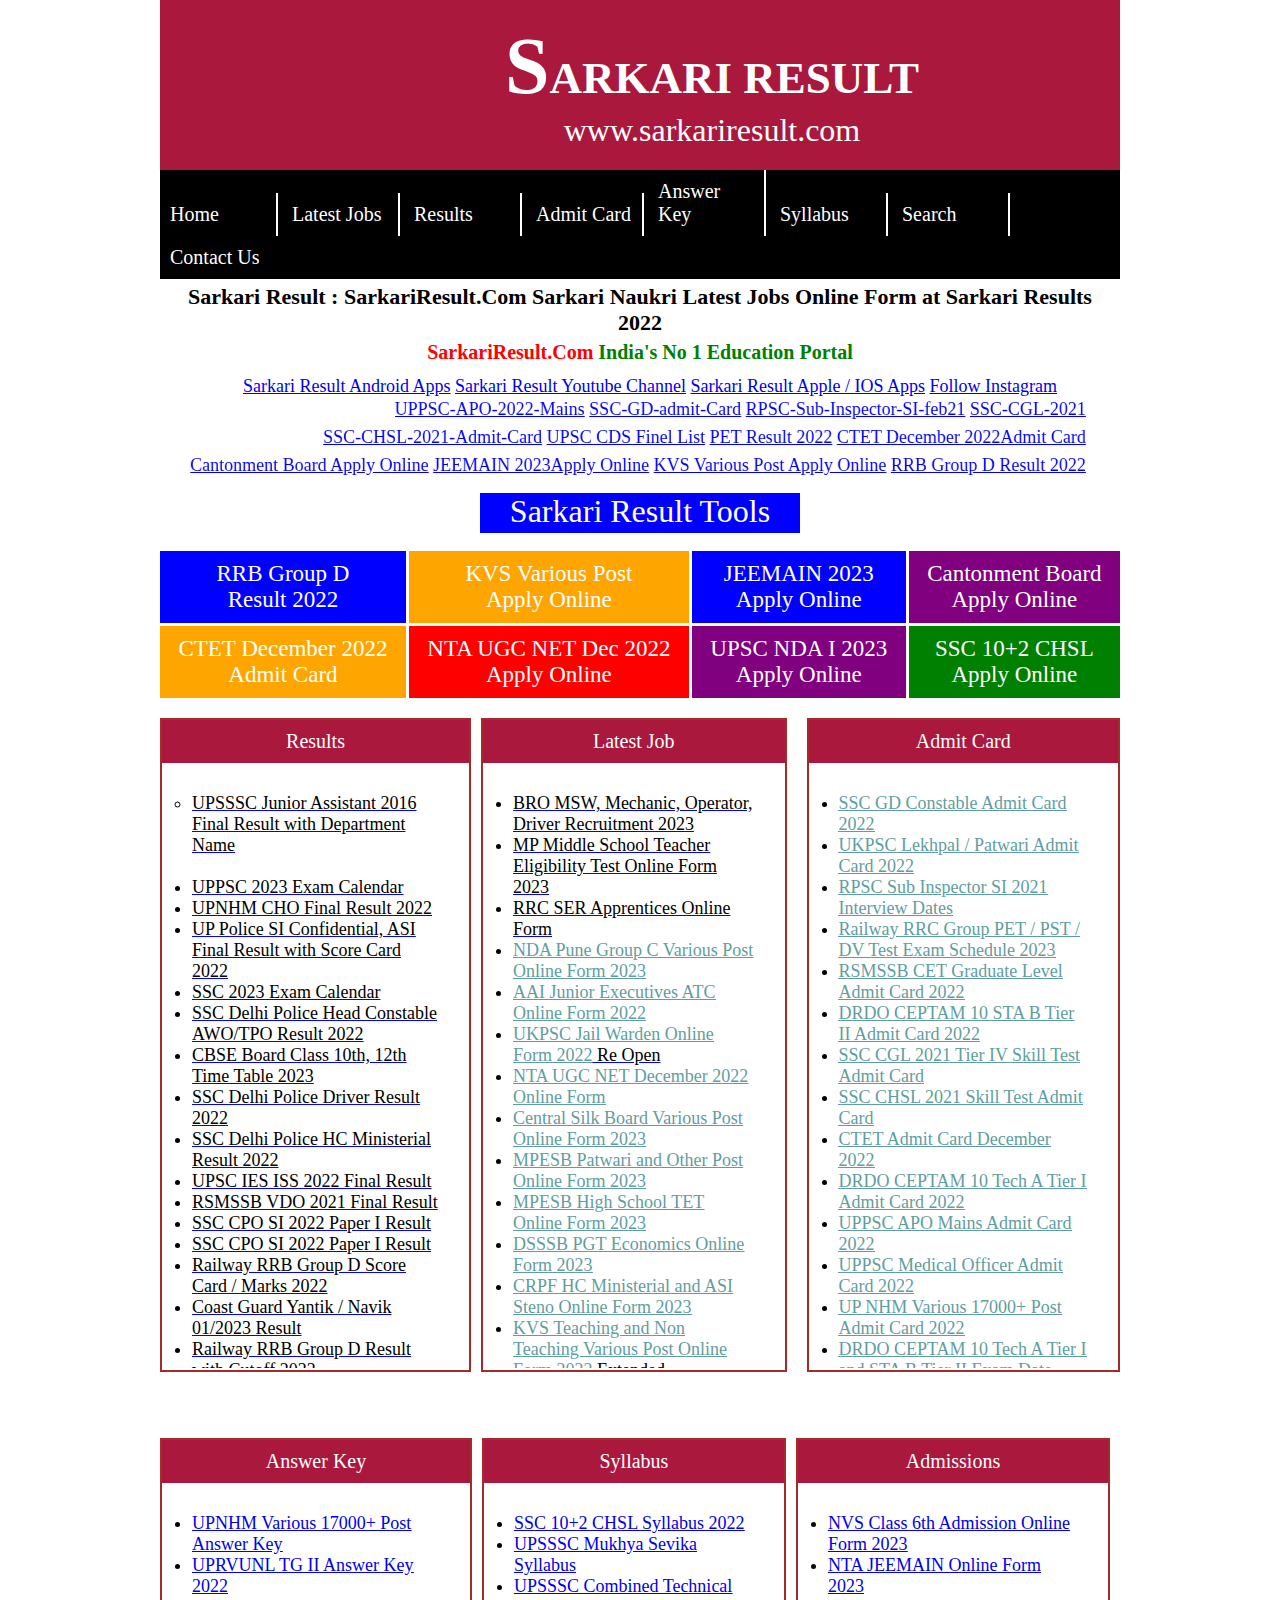
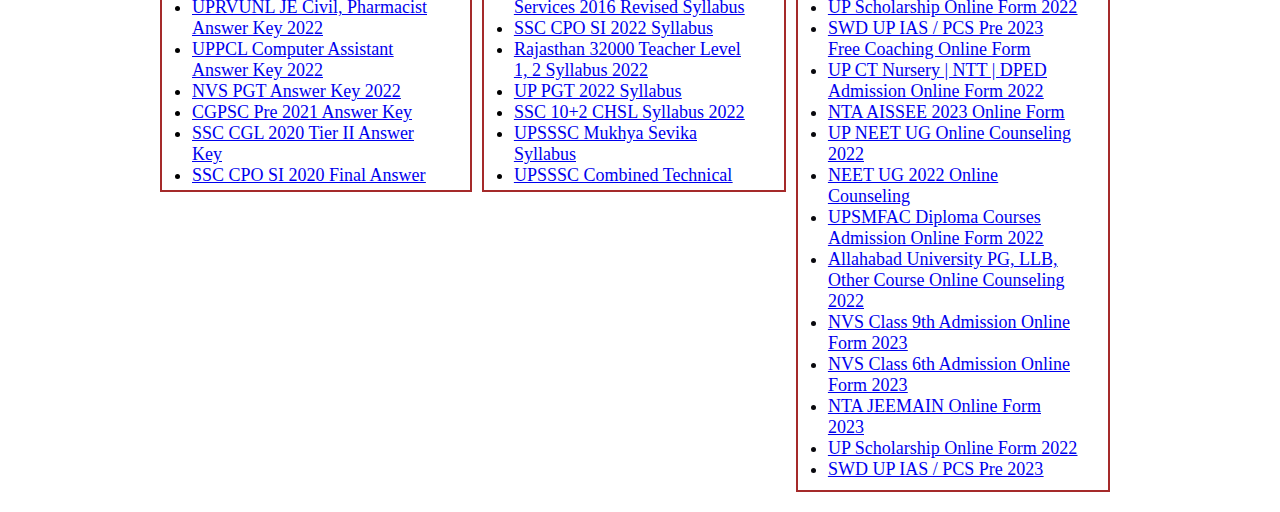
==== SarkariResult.html @ 609f29fa "Add files via upload" ====
<!DOCTYPE html>
<html lang="en">
<head>
    <meta charset="UTF-8">
    <meta http-equiv="X-UA-Compatible" content="IE=edge">
    <meta name="viewport" content="width=device-width, initial-scale=1.0">
    <title>Document</title>
    <link rel="stylesheet" href="SarkariResult.css">
    <style>

@media screen and (min-width:100px) and (max-width:480px){
body {
    background: white;
}
}
@media screen and (min-width:481px) and (max-width:768px){
    body {
        background: white;
    }
    }   
    @media screen and (min-width:769px) and (max-width:1024px){
        body {
            background:white;
        }
        }
        @media screen and (min-width:1025px) and (max-width:1200px){
            body {
                background: white;
            }
            }
            @media screen and (min-width:1201px) and (max-width:2064px){
                body {
                    background: white;
                }
                }


        *
{
    padding: 0px;
    margin: 0px;

}
body{
    width: 100%;
}

header
{
    display: flex;
    width:75%;
    height:170px;
    background-color: #ab183d;
    margin: auto;
}
.img-logo
{
    width:120%;
}
.logo
{
    width: 15%;
    display: flex;
    justify-content: center;
    align-items: center;
}
.header-text
{
    display: flex;
    flex-direction: column;
    justify-content: center;
    align-items: center;
    width: 85%;
    color: white;
}


.title
{
    transition: font-size 3s, color 2s;
    font-size: 45px;
    font-weight: bold;
}
.title::selection
{
    background-color: yellow;
    color: green;
}
.title::first-letter
{
 color:white;
 font-size: 80px;
}





.sub-title
{
    font-size:xx-large;
    text-transform: lowercase;

}

.vacancy-box a:link
{
  color: cadetblue;
}
.vacancy-box a:visited
{
  color: green;
}
.vacancy-box a:active
{
  color: blue;
}
nav
{
    width: 75%;
    margin: auto;
    background: black;

}
nav ul li
{
    display: inline;
}
nav ul li a
{
    display: inline-block;
    padding: 10px;
    width: 10%;
    text-decoration: none;
    color: white;
    font-size: 20px;
}
nav ul li a:hover
{
    background-color: #ab183d;
    color: white;
}
.saperator
{
    border-right: 2px white solid;
}
.latest-news
{
    width: 75%;
    margin: auto;
}
.tools
{
    width: 25%;
    height: 40px;
    margin: auto;
    background-color: blue;
    color: white;

    text-align: center;
font-size:xx-large;
font-weight: 100;
    
}
.box1
{
    padding: 5px;
}
.box1 h1
{
    font-size: 22px;
    text-align: center;
}
.box2 
{
    font-size: 20px;
    text-align: center;
    font-weight: bold;
}
.red
{
    color: red;
}
.green
{
    color: green;
}
.box3
{
    padding: 10px;
    width: 100%;
    margin: auto;
}
.box3 .marquee
{
    text-align: center;
    font-size: 18px;
    margin: 2px;
}

.latest-job
{
    width: 75%;
    margin: auto;
    display: grid;
    grid-template-columns: auto auto auto auto;
    gap: 3px;
}
.job-box 
{
    font-size: 23px;
    padding: 10px;
    text-align: center;
}
.job-box:hover
{
    background-color: transparent;
    color: black;
}
.job-primary
{
    background-color: blue;
    color: white;
}
.job-secondary
{
    background-color: orange;
    color: white;
}
.job-purple
{
    background-color: purple;
    color: white;  
}
.job-red
{
    background-color: red;
    color: white;    
}
.job-success
{
    background-color: green;
    color: white;
}
.vacancy
{
    width: 75%;

    margin-top:20px ;
    margin-bottom:20px ;
    margin-left: auto;
    margin-right: auto;
    display: grid;
    grid-template-columns:auto auto auto auto;
   
    gap: 10px;

}
.vacancy-box
{
    border: 2px brown solid;
    height: 650px;
    align-items: center;
    font-size: large;
    font-weight: 100;
    
    
}
.box-header
{
    background-color: #ab183d;
    text-align: center;
    width: 100%;
    padding-top: 10px;
    padding-bottom: 10px;
    color: white;
    font-size: 20px;
}
.other
{
    width: 75%;

    margin-top:20px ;
    margin-bottom:20px ;
    margin-left: auto;
    margin-right: auto;
    display: grid;
    grid-template-columns:auto auto auto auto;
    gap: 10px;

}
.other-box
{
    border: 2px brown solid;
    height: 350px;
    align-items: center;
    font-size: large;
    font-weight: 100;
    color: #ab183d;
    
}
.box-type
{
    background-color: #ab183d;
    text-align: center;
    width: 100%;
    padding-top: 10px;
    padding-bottom: 10px;
    color: white;
    font-size: 20px;
}
.admissions
{
  
    border: 2px brown solid;
    height: 650px;
    align-items: center;
    font-size: large;
    font-weight: 100;
    color: #ab183d;  
    
}
.box-type-admission
{
    background-color: #ab183d;
    text-align: center;
    width: 100%;
    padding-top: 10px;
    padding-bottom: 10px;
    color: white;
    font-size: 20px;
}
    </style>
</head>
<body>
    <header>
        <div class="logo">
            <img src="https://www.sarkariresult.com/images/logo-new.png" alt="" class="img-logo">
        </div>
        <div class="header-text">
            <div class="title">SARKARI RESULT</div>
            <div class="sub-title">WWW.SARKARIRESULT.COM</div>
        </div>
    </header>
    <nav>
        <ul class="navbar">
            <li ><a href="#" class="saperator" >Home</a></li>
            <li><a href="#" class="saperator">Latest Jobs</a></li>
            <li><a href="#" class="saperator">Results</a></li>
            <li><a href="#" class="saperator">Admit Card</a></li>
            <li><a href="#" class="saperator">Answer Key</a></li>
            <li><a href="#" class="saperator">Syllabus</a></li>
            <li><a href="#" class="saperator">Search</a></li>
            <li><a href="#">Contact Us</a></li>
            </ul>
    </nav>
    <div class="latest-news">
        <div class="box1">
            <h1>Sarkari Result : SarkariResult.Com Sarkari Naukri Latest Jobs Online Form at Sarkari Results 2022</h1>
        </div>
        <div class="box2">
            <p><span class="red">SarkariResult.Com</span> <span class="green">India's No 1 Education Portal</span></p>
        </div>
        <div class="box3">
            <div class="marquee">
               <a href="#"> Sarkari Result Android Apps</a>  
               <a href="#"> Sarkari Result Youtube Channel</a>  
               <a href="#"> Sarkari Result Apple / IOS Apps</a> 
               <a href="#"> Follow Instagram</a>
            </div>
            <div class="marquee">
                <marquee behavior="alternate" scrollamount="5">
                <a href="#"> UPPSC-APO-2022-Mains</a>  
               <a href="#">SSC-GD-admit-Card</a>  
               <a href="#">RPSC-Sub-Inspector-SI-feb21</a> 
               <a href="#">SSC-CGL-2021</a>
            </marquee>
            </div>
            <div class="marquee">
                <marquee behavior="alternate" scrollamount="5">
                <a href="#">SSC-CHSL-2021-Admit-Card</a>  
               <a href="#">UPSC CDS Finel List</a>  
               <a href="#"> PET Result 2022</a> 
               <a href="#">  CTET December 2022Admit Card</a>
            </marquee>
            </div>
            <div class="marquee">
                <marquee behavior="alternate" scrollamount="5">
                <a href="#">Cantonment Board Apply Online</a>  
               <a href="#">    JEEMAIN 2023Apply Online</a>  
               <a href="#"> KVS Various Post
                Apply Online</a> 
               <a href="#"> RRB Group D
                Result 2022</a>
            </marquee>

            </div>
        </div>
    </div>
    <div class="tools"> Sarkari Result Tools</div>
    <br>
<div class="latest-job">
    <div class="job-box job-primary">
        
RRB Group D<br>
Result 2022
    </div>
    <div class="job-box job-secondary">
        KVS Various Post
        <br>Apply Online
    </div>
    <div class="job-box job-primary">
        JEEMAIN 2023<br>Apply Online
    </div>
    <div class="job-box job-purple">
        Cantonment Board<br>Apply Online
    </div>
    <div class="job-box job-secondary">
        CTET December 2022<br>Admit Card
    </div>
    <div class="job-box job-red">
        NTA UGC NET Dec 2022<br>Apply Online
    </div>
    <div class="job-box job-purple">
        UPSC NDA I 2023<br>Apply Online
    </div>
    <div class="job-box job-success">
        SSC 10+2 CHSL<br>Apply Online
    </div>
</div>
<div class="vacancy" >
    <div class="vacancy-box" >
        <div class="box-header">Results</div>
          <div style="overflow:scroll; height: 545px; padding: 30px; color: black; text-decoration-line: underline; text-decoration-color: blue;">
            <ul>
                <ul>
                <li> UPSSSC Junior Assistant 2016 Final Result with Department Name</li></ul>
                <br>
                <li>UPPSC 2023 Exam Calendar</li>
                <li>UPNHM CHO Final Result 2022</li>
                <li>UP Police SI Confidential, ASI Final Result with Score Card 2022</li>
                <li>SSC 2023 Exam Calendar</li>
                <li>SSC Delhi Police Head Constable AWO/TPO Result 2022</li>
                <li>CBSE Board Class 10th, 12th Time Table 2023</li>
                <li>SSC Delhi Police Driver Result 2022</li>
                <li>SSC Delhi Police HC Ministerial Result 2022</li>
                <li>UPSC IES ISS 2022 Final Result</li>
                <li>RSMSSB VDO 2021 Final Result</li>
                <li>SSC CPO SI 2022 Paper I Result</li>
                <li>SSC CPO SI 2022 Paper I Result</li>
                <li>Railway RRB Group D Score Card / Marks 2022</li>
                <li>Coast Guard Yantik / Navik 01/2023 Result</li>
                <li>Railway RRB Group D Result with Cutoff 2022</li>
                <li>SSC Selection Post X Ladakh Region Result</li>
                <li>UPSC Forest Services IFS 2022 Main Result</li>
                <li>UPSC Engineering Services 2022 Final Result</li>
                <li>SSC Selection Post IX Additional Result</li>
                <li>DRDO CEPTAM 10 STA B Result 2022</a> Updated</li>
                <li>CLAT 2023 Entrance Exam Result</li>
                <li>IIM CAT 2022 Result with Score Card</li>
                <li>BSF Head Constable RO / RM Result 2022</li>
                <li>RSMSSB Forester 2020 Result</li>
                <li>SSC Selection Post VIII Additional Result</li>
                <li>BPSSC Range Officer 2020 Mark Sheet</li>
                <li>BPSSC ASI Steno 2020 Mark Sheet</li>
                <li>BPSSC Enforcement SI 2019 Mark Sheet</li>
                
            </ul>
        </div>
        
       
    </div>
    <div class="vacancy-box ">
        <div class="box-header">Latest Job</div>
        <div style="overflow:scroll; height: 545px; padding: 30px;  color:black; text-decoration-line: underline; text-decoration-color: blue;">
            <ul>
            <li><a href="#"></a>BRO MSW, Mechanic, Operator, Driver Recruitment 2023</a> </li>
            </ul>
            <ul>
            <li><a href="#"></a>MP Middle School Teacher Eligibility Test Online Form 2023</a> </li>
            </ul>
            <ul>
            <li><a href="#"></a>RRC SER Apprentices Online Form </a> </li>
            </ul>
            <ul>
            <li><a href="#">NDA Pune Group C Various Post Online Form 2023</a> </li>
            </ul>
            <ul>
            <li><a href="#">AAI Junior Executives ATC Online Form 2022</a> </li>
            </ul>
            <ul>
            <li><a href="#">UKPSC Jail Warden Online Form 2022</a> Re Open</li>
            </ul>
            <ul>
            <li><a href="#">NTA UGC NET December 2022 Online Form</a> </li>
            </ul>
            <ul>
            <li><a href="#">Central Silk Board Various Post Online Form 2023</a></li>
            </ul>
            <ul>
            <li><a href="#">MPESB Patwari and Other Post Online Form 2023</a> </li>
            </ul>
            <ul>
            <li><a href="#">MPESB High School TET Online Form 2023</a> </li>
            </ul>
            <ul>
            <li><a href="#">DSSSB PGT Economics Online Form 2023</a> </li>
            </ul>
            <ul>
            <li><a href="#">CRPF HC Ministerial and ASI Steno Online Form 2023</a> </li>
            </ul>
            <ul>
            <li><a href="#">KVS Teaching and Non Teaching Various Post Online Form 2022</a> Extended</li>
            </ul>
            <ul>
            <li><a href="#">AAI Junior Executives Online Form </a> </li>
            </ul>
            <ul>
            <li><a href="#">AAI Non Executives Senior Assistant Online Form 2022 </a> </li>
            </ul>
            <ul>
            <li><a href="#">UPSC CDS I Online Form 2023</a> </li>
            </ul>
            <ul>
            <li><a href="#">RSMSSB Primary and Upper Primary Teacher Online Form 2022</a> </li>
            </ul>
            <ul>
            <li><a href="#">UPSC NDA I Online Form 2023 </a> </li>
            </ul>
            <ul>
            <li><a href="#">ISRO Assistant and Other Post Online Form 2022</a> </li>
            </ul>
            <ul>
            <li><a href="#">UPPCL Accounts Officer Online Form 2022</a> </li>
            </ul>
            <ul>
            <li><a href="#"k>UPSSSC Junior Assistant Online Form 2022</a> </li>
            </ul>
            <ul>
            <li><a href="#">Airforce Apprentices 01/2023 Online Form</a> </li>
            </ul>
            <ul>
            <li><a href="#">Cantonment Board Various Post Online Form 2022</a> </li>
            </ul>
            <ul>
            <li><a href="#">IOCL Marketing Division Apprentice Online Form 2022</a> </li>
            </ul>
            <ul>
            <li><a href="#">Bihar BSFC Various Post Online Form 2022</a> </li>
            </ul>
            <ul>
            <li><a href="#">UPPSC Civil Judge PCS J Online Form 2022</a> </li>
            </ul>
            <ul>
            <li ><a href="#">SSC 10+2 CHSL Online Form 2022</a> </li>
            </ul>
            </div>
            
            </div>
            <br>
    
    <div class="vacancy-box">
        <div class="box-header">Admit Card</div>
        <div style="overflow:scroll; height: 545px; padding: 30px; color:black; text-decoration-line: underline; text-decoration-color: blue;">
        <ul>
            <li><a href="#">SSC GD Constable Admit Card 2022</a> </li>
            </ul>
            <ul>
            <li><a href="#">UKPSC Lekhpal / Patwari Admit Card 2022</a> </li>
            </ul>
            <ul>
            <li><a href="#">RPSC Sub Inspector SI 2021 Interview Dates</a> </li>
            </ul>
            <ul>
            <li><a href="#">Railway RRC Group PET / PST / DV Test Exam Schedule 2023</a> </li>
            </ul>
            <ul>
            <li><a href="#">RSMSSB CET Graduate Level Admit Card 2022 </a> </li>
            </ul>
            <ul>
            <li><a href="#">DRDO CEPTAM 10 STA B Tier II Admit Card 2022</a> </li>
            </ul>
            <ul>
            <li><a href="#">SSC CGL 2021 Tier IV Skill Test Admit Card</a> </li>
            </ul>
            <ul>
            <li><a href="#">SSC CHSL 2021 Skill Test Admit Card</a> </li>
            </ul>
            <ul>
            <li><a href="#">CTET Admit Card December 2022</a> </li>
            </ul>
            <ul>
            <li><a href="#">DRDO CEPTAM 10 Tech A Tier I Admit Card 2022 </a> </li>
            </ul>
            <ul>
            <li><a href="#">UPPSC APO Mains Admit Card 2022 </a> </li>
            </ul>
            <ul>
            <li><a href="#">UPPSC Medical Officer Admit Card 2022 </a> </li>
            </ul>
            <ul>
            <li><a href="#">UP NHM Various 17000+ Post Admit Card 2022 </a> </li>
            </ul>
            <ul>
            <li><a href="#">DRDO CEPTAM 10 Tech A Tier I and STA B Tier II Exam Date</a> </li>
            </ul>
            <ul>
            <li><a href="#">UPSC Civil Services IAS Interview Schedule 2022 </a> </li>
            </ul>
            <ul>
            <li><a href="#">FCI Non Executive Various Post Admit Card 2022 </a> </li>
            </ul>
            <ul>
            <li><a href="#">RPSC Senior Teacher Grade II Admit Card 2022</a> </li>
            </ul>
            <ul>
            <li><a href="#">IBPS SO XII Pre Admit Card 2022</a> </li>
            </ul>
            <ul>
            <li><a href="#">UP Metro Various Post Admit Card 2022 </a> </li>
            </ul>
            <ul>
            <li><a href="#">BPSC Primary School Head Teacher Exam Postponed 2022</a> </li>
            </ul>
            <ul>
            <li><a href="#">Allahabad High Court Group C and D Admit Card 2022</a> </li>
            </ul>
            <ul>
            <li><a href="#">Uttarakhand Police Constable Admit Card 2022</a> </li>
            </ul>
            <ul>
            <li><a href="#">AMD Various Post Admit Card 2022</a> </li>
            </ul>
            <ul>
            <li><a href="#">Nabard Development Assistant Main Admit Card 2022</a> </li>
            </ul>
            <ul>
            <li><a href="#">Allahabad University MTS Admit Card 2022</a> </li>
            </ul>
            <ul>
            <li><a href="#">SWD UP IAS / PCS Free Coaching Admit Card 2022</a> </li>
            </ul>
            </div>
        
        
    </div>                               
            <br>
            <br>
</div>
<div class="other">
            <div class="other-box">
    <div class="box-type">Answer Key </div>
    <div style="overflow:scroll; height: 240px; color:black; padding: 30px;text-decoration-line: underline;">
        <ul>
            <li><a href="#">UPNHM Various 17000+ Post Answer Key </a> </li>
            </ul>
            <ul>
            <li><a href="#">UPRVUNL TG II Answer Key 2022</a> </li>
            </ul>
            <ul>
            <li><a href="#">UPRVUNL JE Civil, Pharmacist Answer Key 2022</a> </li>
            </ul>
            <ul>
            <li><a href="#">UPPCL Computer Assistant Answer Key 2022</a> </li>
            </ul>
            <ul>
            <li><a href="#">NVS PGT Answer Key 2022</a> </li>
            </ul>
    <ul>
   <Li> <a href="#">CGPSC Pre 2021 Answer Key </a></Li> </ul>
    <ul>
    <li><a href="#">SSC CGL 2020 Tier II Answer Key </a></li> </ul>
    <ul>
    <li><a href="#">SSC CPO SI 2020 Final Answer Key </a> </li></ul>
    <ul>
    <li><a href="#">RSMSSB VDO Master Question Paper with Answer Key </a> </ul>
    <ul>
     <li><a  href="#">UPTET 2021 Answer Key></a></li> </ul>
    <ul>
   <li> <a href="#"> CTET Answer Key 2022 </a> </li></ul>
    <ul>
   <li> <a href="#">NTA UGC NET Answer Key 2022</a></li> </ul>
    <ul>
   <li> <a href="#">UPPSC Lower 2019 Mains Revised Answer Key</a></li> </ul>
    <ul>
    <li><a href="#">UPSSSC Junior Engineer 2016 Answer Key </a> </ul>
    
            </div>
</div>
<div class="other-box">
    <div class="box-type" >Syllabus</div>
<div style="overflow:scroll; height: 240px; color:black; padding: 30px;text-decoration-line: underline;">
    
<ul>
<li><a href="#">SSC 10+2 CHSL Syllabus 2022</a> </li>
</ul>
<ul>
<li><a href="#">UPSSSC Mukhya Sevika Syllabus </a> </li>
</ul>
<ul>
<li><a href="#">UPSSSC Combined Technical Services 2016 Revised Syllabus</a> </li>
</ul>
<ul>
<li><a href="#">SSC CPO SI 2022 Syllabus</a> </li>
</ul>
<ul>
<li><a href="#">Rajasthan 32000 Teacher Level 1, 2 Syllabus 2022</a> </li>
</ul>
<ul>
<li><a href="#">UP PGT 2022 Syllabus</a> </li>
</ul>

<ul>
    <li><a href="#">SSC 10+2 CHSL Syllabus 2022</a> </li>
    </ul>
    <ul>
    <li><a href="#">UPSSSC Mukhya Sevika Syllabus </a> </li>
    </ul>
    <ul>
    <li><a href="#">UPSSSC Combined Technical Services 2016 Revised Syllabus</a> </li>
    </ul>
    <ul>
    <li><a href="#">SSC CPO SI 2022 Syllabus</a> </li>
    </ul>
    <ul>
    <li><a href="#">Rajasthan 32000 Teacher Level 1, 2 Syllabus 2022</a> </li>
    </ul>
    <ul>
    <li><a href="#">UP PGT 2022 Syllabus</a> </li>
    </ul>
</div>
</div>

    <div class="admissions">
        <div class="box-type-admission">Admissions</div>
        <div style="overflow:scroll; height: 540px; color: rgb(9, 9, 14); padding: 30px;text-decoration-line: underline;">


        <ul>
            <li><a href="#">NVS Class 6th Admission Online Form 2023</a> </li>
            </ul>
            <ul>
            <li><a href="#">NTA JEEMAIN Online Form 2023</a> </li>
            </ul>
            <ul>
            <li><a href="#">UP Scholarship Online Form 2022</a> </li>
            </ul>
            <ul>
            <li><a href="#">SWD UP IAS / PCS Pre 2023 Free Coaching Online Form </a> </li>
            </ul>
            <ul>
            <li><a href="#">UP CT Nursery | NTT | DPED Admission Online Form 2022</a> </li>
            </ul>
            <ul>
            <li><a href="#">NTA AISSEE 2023 Online Form</a> </li>
            </ul>
            <ul>
            <li><a href="#">UP NEET UG Online Counseling 2022</a> </li>
            </ul>
            <ul>
            <li><a href="#">NEET UG 2022 Online Counseling</a> </li>
            </ul>
            <ul>
            <li><a href="#">UPSMFAC Diploma Courses Admission Online Form 2022</a> </li>
            </ul>
            <ul>
            <li><a href="#">Allahabad University PG, LLB, Other Course Online Counseling 2022</a> </li>
            </ul>
            <ul>
            <li><a href="#">NVS Class 9th Admission Online Form 2023</a> </li>
            </ul>

            <ul>
                <li><a href="#">NVS Class 6th Admission Online Form 2023</a> </li>
                </ul>
                <ul>
                <li><a href="#">NTA JEEMAIN Online Form 2023</a> </li>
                </ul>
                <ul>
                <li><a href="#">UP Scholarship Online Form 2022</a> </li>
                </ul>
                <ul>
                <li><a href="#">SWD UP IAS / PCS Pre 2023 Free Coaching Online Form </a> </li>
                </ul>
                <ul>
                <li><a href="#">UP CT Nursery | NTT | DPED Admission Online Form 2022</a> </li>
                </ul>
                <ul>
                <li><a href="#">NTA AISSEE 2023 Online Form</a> </li>
                </ul>
                <ul>
                <li><a href="#">UP NEET UG Online Counseling 2022</a> </li>
                </ul>
                <ul>
                <li><a href="#">NEET UG 2022 Online Counseling</a> </li>
                </ul>
                <ul>
                <li><a href="#">UPSMFAC Diploma Courses Admission Online Form 2022</a> </li>
                </ul>
                <ul>
                <li><a href="#">Allahabad University PG, LLB, Other Course Online Counseling 2022</a> </li>
                </ul>
                <ul>
                <li><a href="#">NVS Class 9th Admission Online Form 2023</a> </li>
                </ul>
    </div>
    </div>
 
</div>


</body>
</html>
---- SarkariResult.css ----
*
{
    padding: 0px;
    margin: 0px;

}

header
{
    display: flex;
    width:75%;
    height:170px;
    background-color: #ab183d;
    margin: auto;
}
.img-logo
{
    width:120px;
}
.logo
{
    width: 15%;
    display: flex;
    justify-content: center;
    align-items: center;
}
.header-text
{
    display: flex;
    flex-direction: column;
    justify-content: center;
    align-items: center;
    width: 85%;
    color: white;
}


.title
{
    transition: font-size 3s, color 2s;
    font-size: 45px;
    font-weight: bold;
}
.title::selection
{
    background-color: yellow;
    color: green;
}
.title::first-letter
{
 color:white;
 font-size: 80px;
}





.sub-title
{
    font-size:xx-large;
    text-transform: lowercase;

}

.vacancy-box a:link
{
  color: cadetblue;
}
.vacancy-box a:visited
{
  color: green;
}
.vacancy-box a:active
{
  color: blue;
}
nav
{
    width: 75%;
    margin: auto;
    background: black;

}
nav ul li
{
    display: inline;
}
nav ul li a
{
    display: inline-block;
    padding: 10px;
    width: 10%;
    text-decoration: none;
    color: white;
    font-size: 20px;
}
nav ul li a:hover
{
    background-color: #ab183d;
    color: white;
}
.saperator
{
    border-right: 2px white solid;
}
.latest-news
{
    width: 75%;
    margin: auto;
}
.tools
{
    width: 25%;
    height: 40px;
    margin: auto;
    background-color: blue;
    color: white;

    text-align: center;
font-size:xx-large;
font-weight: 100;
    
}
.box1
{
    padding: 5px;
}
.box1 h1
{
    font-size: 22px;
    text-align: center;
}
.box2 
{
    font-size: 20px;
    text-align: center;
    font-weight: bold;
}
.red
{
    color: red;
}
.green
{
    color: green;
}
.box3
{
    padding: 10px;
    width: 100%;
    margin: auto;
}
.box3 .marquee
{
    text-align: center;
    font-size: 18px;
    margin: 2px;
}

.latest-job
{
    width: 75%;
    margin: auto;
    display: grid;
    grid-template-columns: auto auto auto auto;
    gap: 3px;
}
.job-box 
{
    font-size: 23px;
    padding: 10px;
    text-align: center;
}
.job-box:hover
{
    background-color: transparent;
    color: black;
}
.job-primary
{
    background-color: blue;
    color: white;
}
.job-secondary
{
    background-color: orange;
    color: white;
}
.job-purple
{
    background-color: purple;
    color: white;  
}
.job-red
{
    background-color: red;
    color: white;    
}
.job-success
{
    background-color: green;
    color: white;
}
.vacancy
{
    width: 75%;

    margin-top:20px ;
    margin-bottom:20px ;
    margin-left: auto;
    margin-right: auto;
    display: grid;
    grid-template-columns:auto auto auto auto;
   
    gap: 10px;

}
.vacancy-box
{
    border: 2px brown solid;
    height: 650px;
    align-items: center;
    font-size: large;
    font-weight: 100;
    
    
}
.box-header
{
    background-color: #ab183d;
    text-align: center;
    width: 100%;
    padding-top: 10px;
    padding-bottom: 10px;
    color: white;
    font-size: 20px;
}
.other
{
    width: 75%;

    margin-top:20px ;
    margin-bottom:20px ;
    margin-left: auto;
    margin-right: auto;
    display: grid;
    grid-template-columns:auto auto auto auto;
    gap: 10px;

}
.other-box
{
    border: 2px brown solid;
    height: 350px;
    align-items: center;
    font-size: large;
    font-weight: 100;
    color: #ab183d;
    
}
.box-type
{
    background-color: #ab183d;
    text-align: center;
    width: 100%;
    padding-top: 10px;
    padding-bottom: 10px;
    color: white;
    font-size: 20px;
}
.admissions
{
  
    border: 2px brown solid;
    height: 650px;
    align-items: center;
    font-size: large;
    font-weight: 100;
    color: #ab183d;  
    
}
.box-type-admission
{
    background-color: #ab183d;
    text-align: center;
    width: 100%;
    padding-top: 10px;
    padding-bottom: 10px;
    color: white;
    font-size: 20px;
}
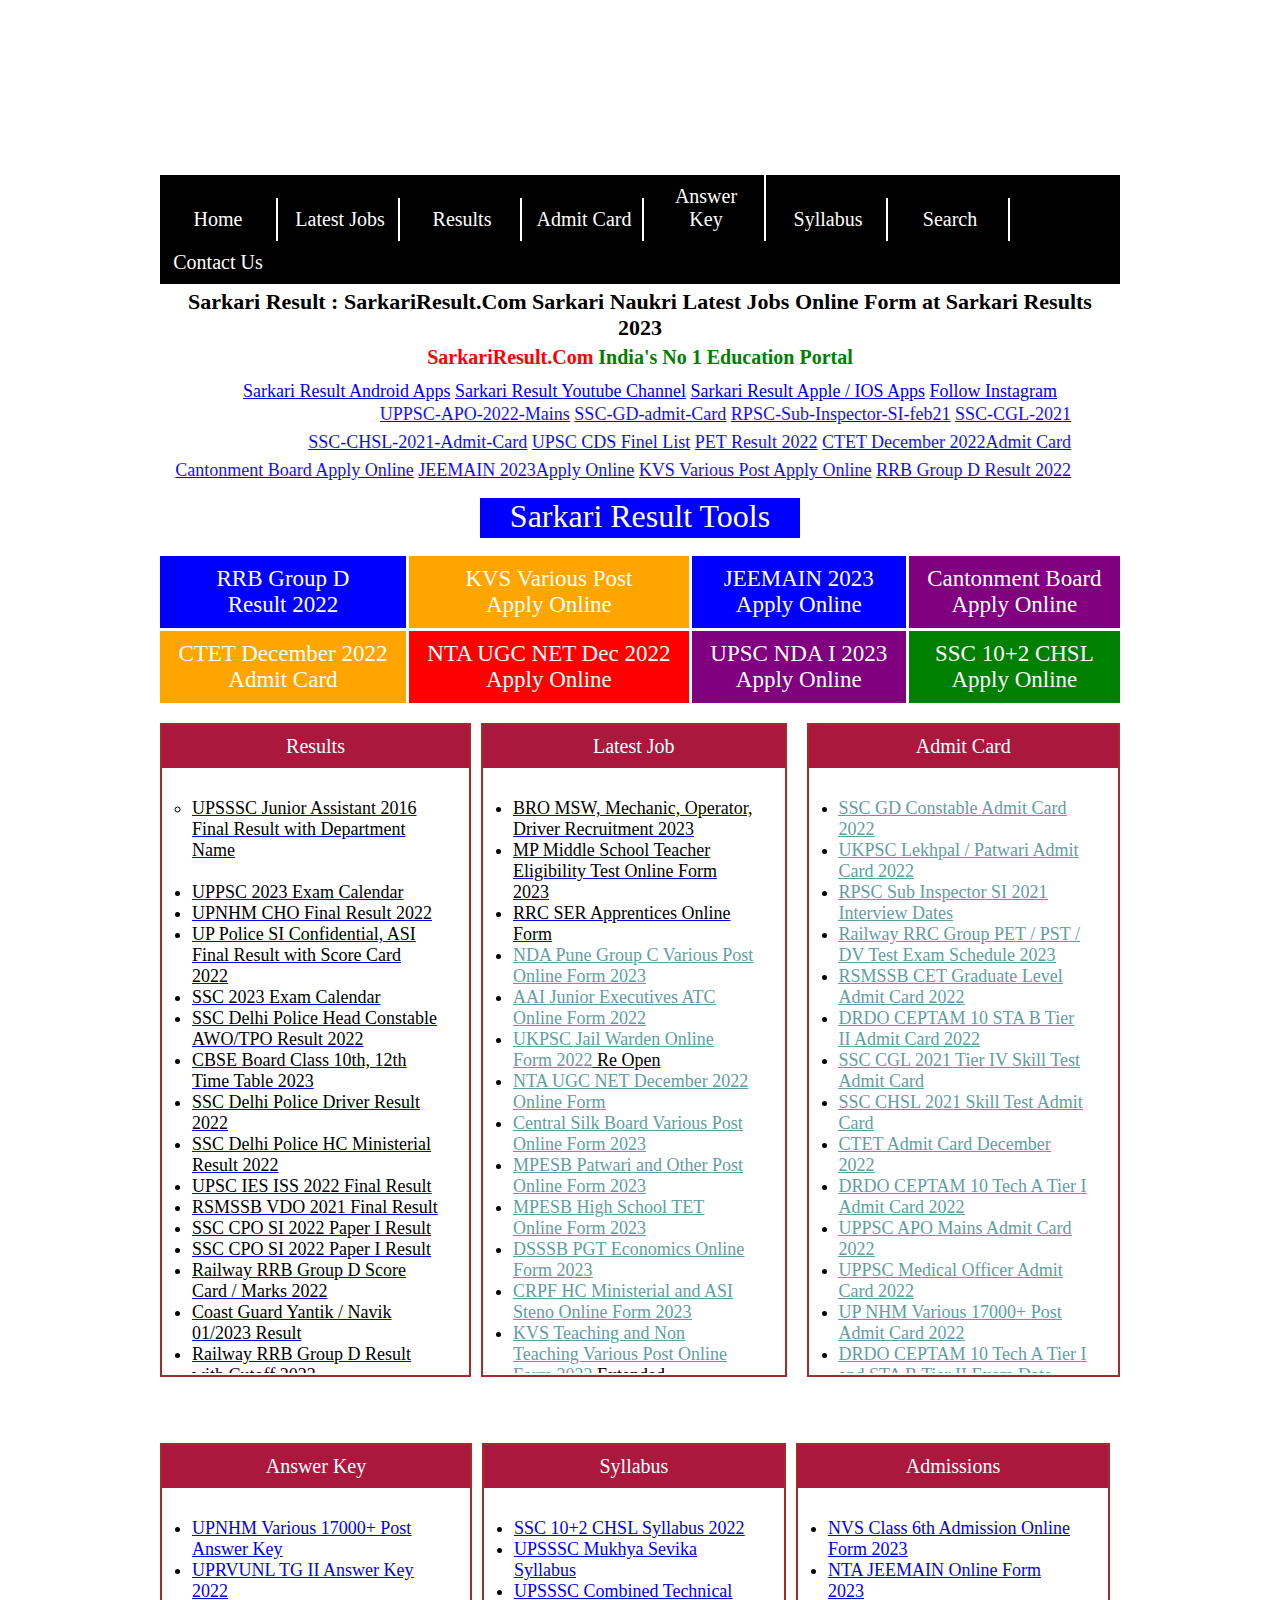
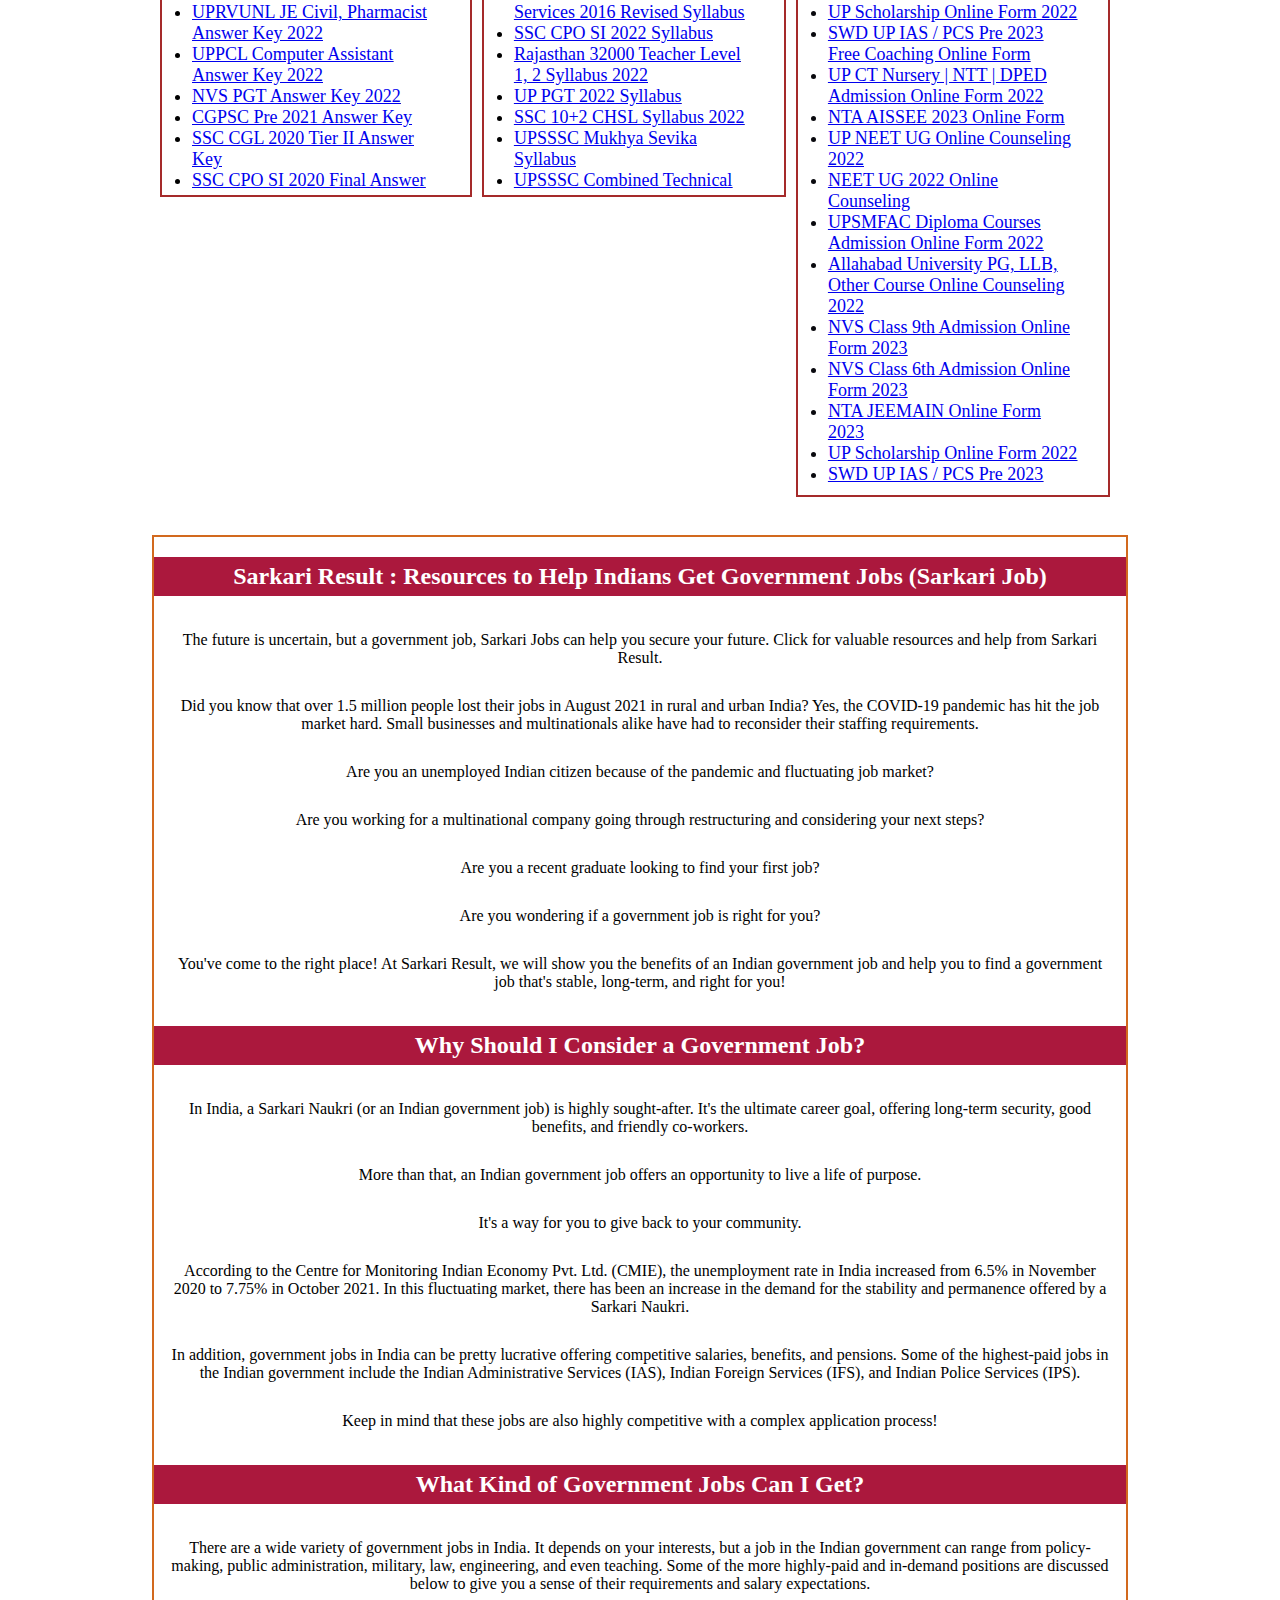
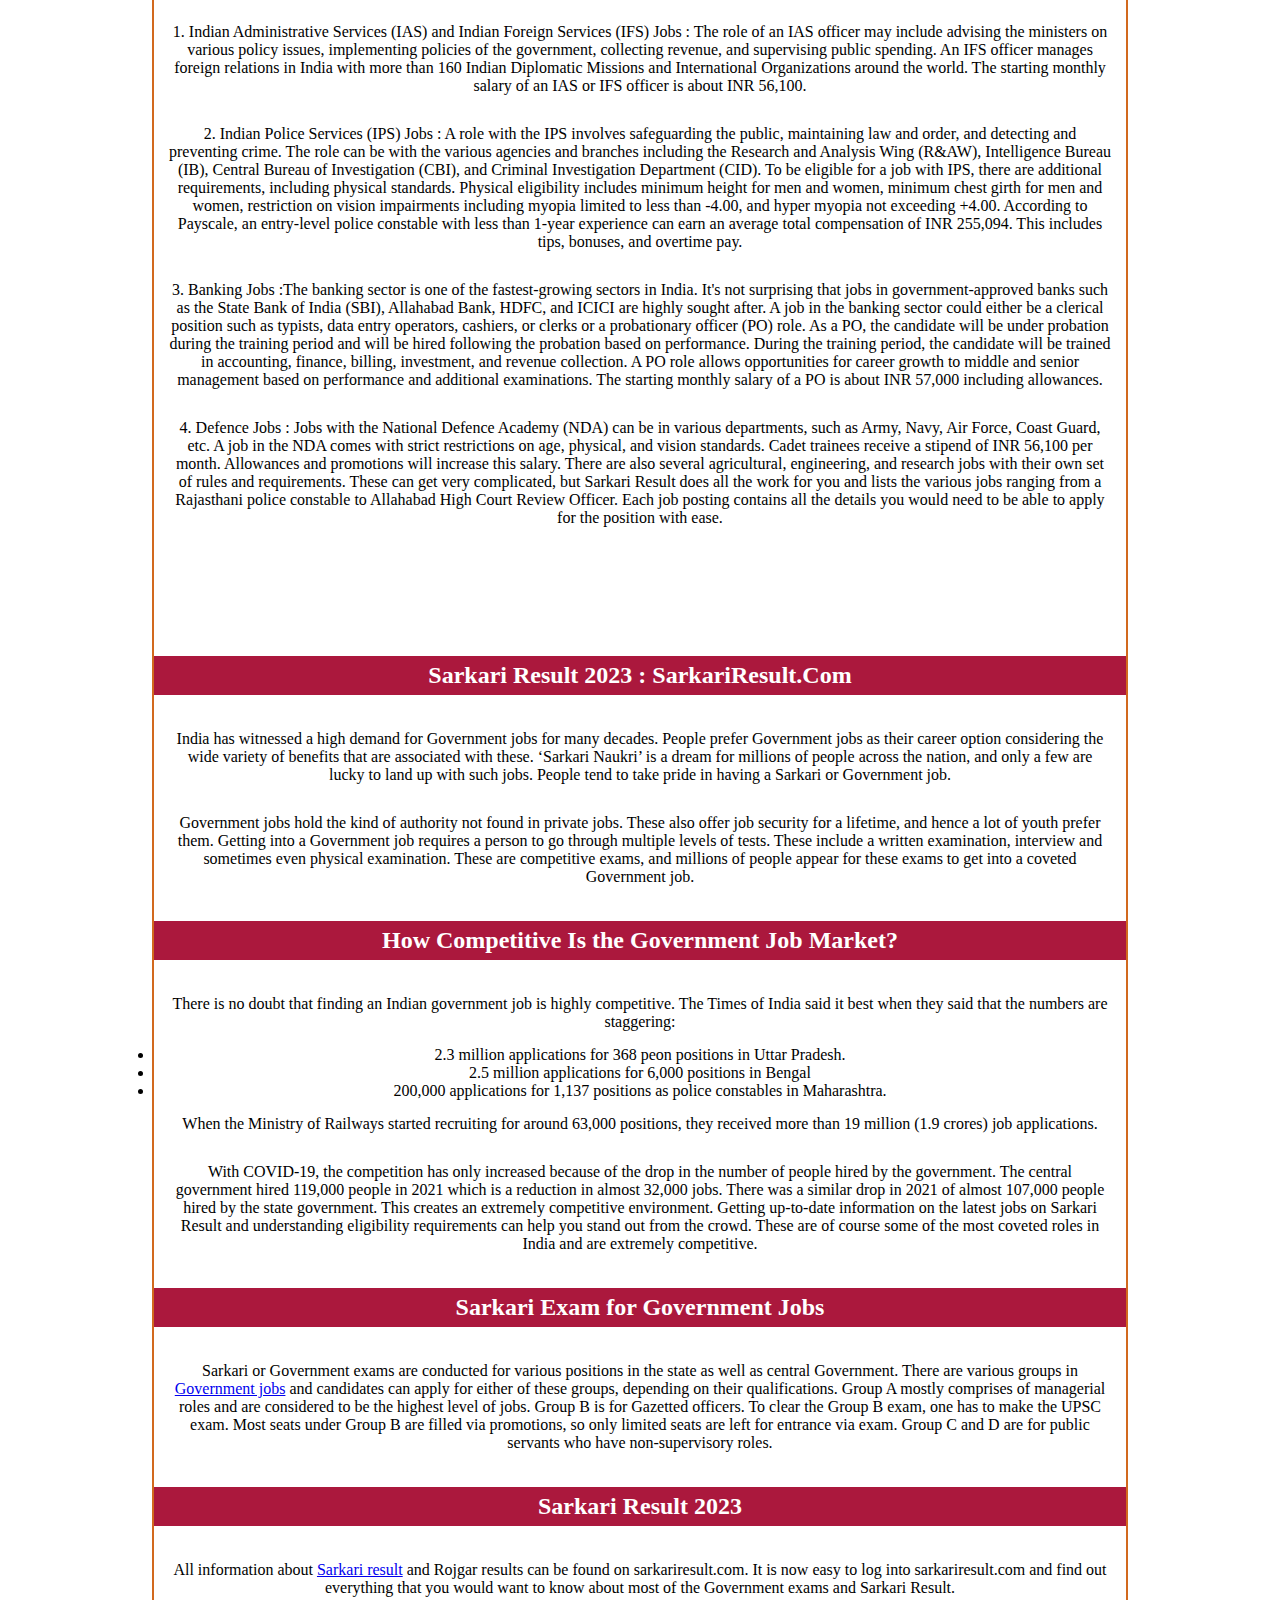
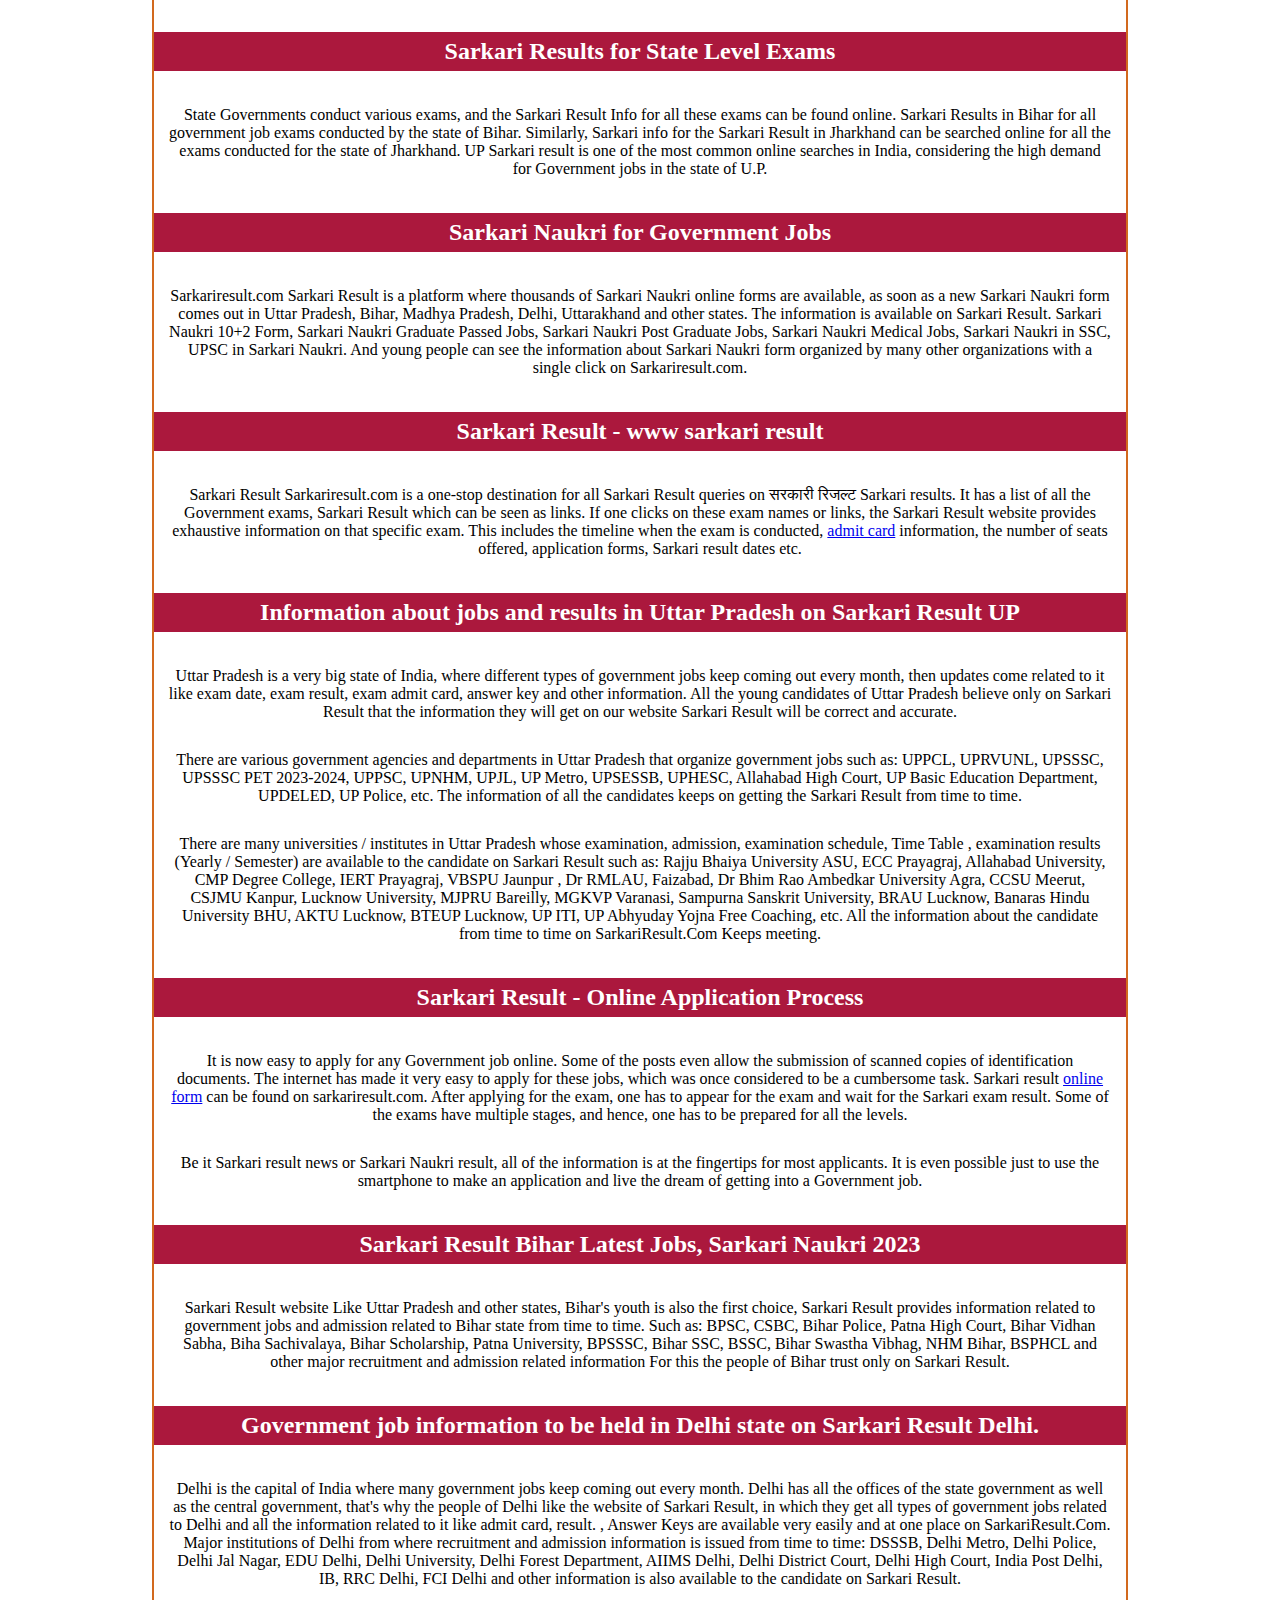
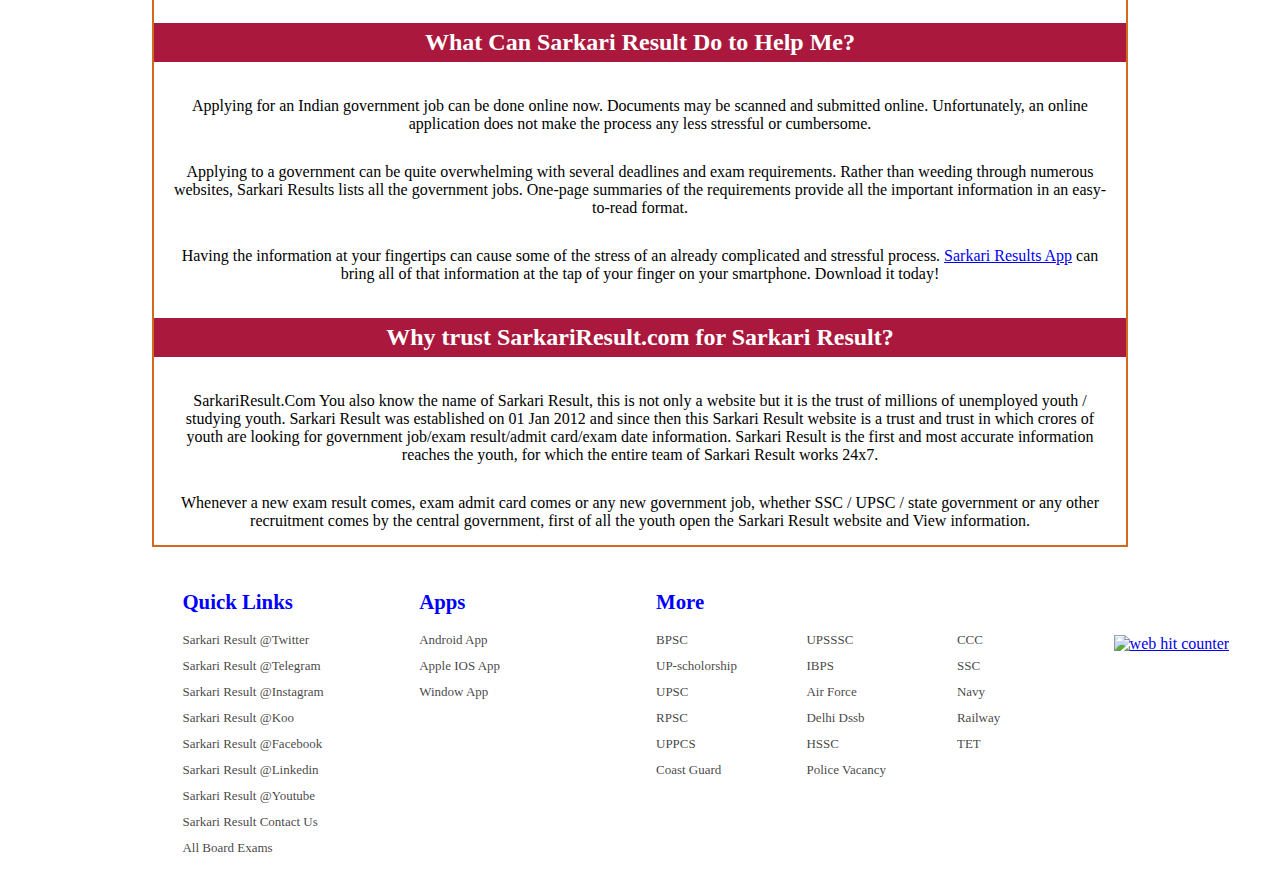
==== commit 2f76870f: "Add files via upload" ====
--- a/SarkariResult.html
+++ b/SarkariResult.html
@@ -1,5 +1,6 @@
 <!DOCTYPE html>
 <html lang="en">
+
 <head>
     <meta charset="UTF-8">
     <meta http-equiv="X-UA-Compatible" content="IE=edge">
@@ -7,331 +8,480 @@
     <title>Document</title>
     <link rel="stylesheet" href="SarkariResult.css">
     <style>
-
-@media screen and (min-width:100px) and (max-width:480px){
-body {
-    background: white;
-}
-}
-@media screen and (min-width:481px) and (max-width:768px){
-    body {
-        background: white;
-    }
-    }   
-    @media screen and (min-width:769px) and (max-width:1024px){
-        body {
-            background:white;
-        }
-        }
-        @media screen and (min-width:1025px) and (max-width:1200px){
+        @media screen and (min-width:100px) and (max-width:480px) {
             body {
                 background: white;
             }
+        }
+
+        @media screen and (min-width:481px) and (max-width:768px) {
+            body {
+                background: white;
             }
-            @media screen and (min-width:1201px) and (max-width:2064px){
-                body {
-                    background: white;
-                }
-                }
-
-
-        *
-{
-    padding: 0px;
-    margin: 0px;
-
-}
-body{
-    width: 100%;
-}
-
-header
-{
-    display: flex;
-    width:75%;
-    height:170px;
-    background-color: #ab183d;
-    margin: auto;
-}
-.img-logo
-{
-    width:120%;
-}
-.logo
-{
-    width: 15%;
-    display: flex;
-    justify-content: center;
-    align-items: center;
-}
-.header-text
-{
-    display: flex;
-    flex-direction: column;
-    justify-content: center;
-    align-items: center;
-    width: 85%;
-    color: white;
-}
-
-
-.title
-{
-    transition: font-size 3s, color 2s;
-    font-size: 45px;
-    font-weight: bold;
-}
-.title::selection
-{
-    background-color: yellow;
-    color: green;
-}
-.title::first-letter
-{
- color:white;
- font-size: 80px;
-}
-
-
-
-
-
-.sub-title
-{
-    font-size:xx-large;
-    text-transform: lowercase;
-
-}
-
-.vacancy-box a:link
-{
-  color: cadetblue;
-}
-.vacancy-box a:visited
-{
-  color: green;
-}
-.vacancy-box a:active
-{
-  color: blue;
-}
-nav
-{
-    width: 75%;
-    margin: auto;
-    background: black;
-
-}
-nav ul li
-{
-    display: inline;
-}
-nav ul li a
-{
-    display: inline-block;
-    padding: 10px;
-    width: 10%;
-    text-decoration: none;
-    color: white;
-    font-size: 20px;
-}
-nav ul li a:hover
-{
-    background-color: #ab183d;
-    color: white;
-}
-.saperator
-{
-    border-right: 2px white solid;
-}
-.latest-news
-{
-    width: 75%;
-    margin: auto;
-}
-.tools
-{
-    width: 25%;
-    height: 40px;
-    margin: auto;
-    background-color: blue;
-    color: white;
-
-    text-align: center;
-font-size:xx-large;
-font-weight: 100;
-    
-}
-.box1
-{
-    padding: 5px;
-}
-.box1 h1
-{
-    font-size: 22px;
-    text-align: center;
-}
-.box2 
-{
-    font-size: 20px;
-    text-align: center;
-    font-weight: bold;
-}
-.red
-{
-    color: red;
-}
-.green
-{
-    color: green;
-}
-.box3
-{
-    padding: 10px;
-    width: 100%;
-    margin: auto;
-}
-.box3 .marquee
-{
-    text-align: center;
-    font-size: 18px;
-    margin: 2px;
-}
-
-.latest-job
-{
-    width: 75%;
-    margin: auto;
-    display: grid;
-    grid-template-columns: auto auto auto auto;
-    gap: 3px;
-}
-.job-box 
-{
-    font-size: 23px;
-    padding: 10px;
-    text-align: center;
-}
-.job-box:hover
-{
-    background-color: transparent;
-    color: black;
-}
-.job-primary
-{
-    background-color: blue;
-    color: white;
-}
-.job-secondary
-{
-    background-color: orange;
-    color: white;
-}
-.job-purple
-{
-    background-color: purple;
-    color: white;  
-}
-.job-red
-{
-    background-color: red;
-    color: white;    
-}
-.job-success
-{
-    background-color: green;
-    color: white;
-}
-.vacancy
-{
-    width: 75%;
-
-    margin-top:20px ;
-    margin-bottom:20px ;
-    margin-left: auto;
-    margin-right: auto;
-    display: grid;
-    grid-template-columns:auto auto auto auto;
-   
-    gap: 10px;
-
-}
-.vacancy-box
-{
-    border: 2px brown solid;
-    height: 650px;
-    align-items: center;
-    font-size: large;
-    font-weight: 100;
-    
-    
-}
-.box-header
-{
-    background-color: #ab183d;
-    text-align: center;
-    width: 100%;
-    padding-top: 10px;
-    padding-bottom: 10px;
-    color: white;
-    font-size: 20px;
-}
-.other
-{
-    width: 75%;
-
-    margin-top:20px ;
-    margin-bottom:20px ;
-    margin-left: auto;
-    margin-right: auto;
-    display: grid;
-    grid-template-columns:auto auto auto auto;
-    gap: 10px;
-
-}
-.other-box
-{
-    border: 2px brown solid;
-    height: 350px;
-    align-items: center;
-    font-size: large;
-    font-weight: 100;
-    color: #ab183d;
-    
-}
-.box-type
-{
-    background-color: #ab183d;
-    text-align: center;
-    width: 100%;
-    padding-top: 10px;
-    padding-bottom: 10px;
-    color: white;
-    font-size: 20px;
-}
-.admissions
-{
-  
-    border: 2px brown solid;
-    height: 650px;
-    align-items: center;
-    font-size: large;
-    font-weight: 100;
-    color: #ab183d;  
-    
-}
-.box-type-admission
-{
-    background-color: #ab183d;
-    text-align: center;
-    width: 100%;
-    padding-top: 10px;
-    padding-bottom: 10px;
-    color: white;
-    font-size: 20px;
-}
+        }
+
+        @media screen and (min-width:769px) and (max-width:1024px) {
+            body {
+                background: white;
+            }
+        }
+
+        @media screen and (min-width:1025px) and (max-width:1200px) {
+            body {
+                background: white;
+            }
+        }
+
+        @media screen and (min-width:1201px) and (max-width:2064px) {
+            body {
+                background: white;
+            }
+        }
+
+
+        * {
+            padding: 0px;
+            margin: 0px;
+
+        }
+
+        body {
+            overflow-x: hidden;
+            margin: 0;
+            padding: 0;
+        }
+
+        header {
+            border: none;
+            position: relative;
+            height: auto;
+            min-height: 175px;
+        }
+
+        .img-logo {
+            width: 120%;
+        }
+
+        .logo {
+            padding: 10px 0;
+            float: left;
+            margin-left: 20px;
+        }
+
+        .header-text {
+            display: flex;
+            flex-direction: column;
+            justify-content: center;
+            align-items: center;
+            width: 85%;
+            color: white;
+        }
+
+
+        .title {
+            transition: font-size 3s, color 2s;
+            font-size: 45px;
+            font-weight: bold;
+        }
+
+        .title::selection {
+            background-color: yellow;
+            color: green;
+        }
+
+        .title::first-letter {
+            color: white;
+            font-size: 80px;
+        }
+
+
+
+
+
+        .sub-title {
+            font-size: xx-large;
+            text-transform: uppercase;
+
+        }
+
+        .vacancy-box a:link {
+            color: cadetblue;
+        }
+
+        .vacancy-box a:visited {
+            color: green;
+        }
+
+        .vacancy-box a:active {
+            color: blue;
+        }
+
+        nav {
+            width: 75%;
+            margin: auto;
+            background: black;
+
+        }
+
+        nav ul li {
+            display: inline;
+        }
+
+        nav ul li a {
+            display: inline-block;
+            padding: 10px;
+            width: 10%;
+            text-decoration: none;
+            color: white;
+            font-size: 20px;
+            text-align: center;
+        }
+
+        nav ul li a:hover {
+            background-color: #ab183d;
+            color: white;
+        }
+
+        .saperator {
+            border-right: 2px white solid;
+        }
+
+        .latest-news {
+            width: 75%;
+            margin: auto;
+        }
+
+        .tools {
+            width: 25%;
+            height: 40px;
+            margin: auto;
+            background-color: blue;
+            color: white;
+
+            text-align: center;
+            font-size: xx-large;
+            font-weight: 100;
+
+        }
+
+        .box1 {
+            padding: 5px;
+        }
+
+        .box1 h1 {
+            font-size: 22px;
+            text-align: center;
+        }
+
+        .box2 {
+            font-size: 20px;
+            text-align: center;
+            font-weight: bold;
+        }
+
+        .red {
+            color: red;
+        }
+
+        .green {
+            color: green;
+        }
+
+        .box3 {
+            padding: 10px;
+            width: 100%;
+            margin: auto;
+        }
+
+        .box3 .marquee {
+            text-align: center;
+            font-size: 18px;
+            margin: 2px;
+        }
+
+        .latest-job {
+            width: 75%;
+            margin: auto;
+            display: grid;
+            grid-template-columns: auto auto auto auto;
+            gap: 3px;
+        }
+
+        .job-box {
+            font-size: 23px;
+            padding: 10px;
+            text-align: center;
+        }
+
+        .job-box:hover {
+            background-color: transparent;
+            color: black;
+        }
+
+        .job-primary {
+            background-color: blue;
+            color: white;
+        }
+
+        .job-secondary {
+            background-color: orange;
+            color: white;
+        }
+
+        .job-purple {
+            background-color: purple;
+            color: white;
+        }
+
+        .job-red {
+            background-color: red;
+            color: white;
+        }
+
+        .job-success {
+            background-color: green;
+            color: white;
+        }
+
+        .vacancy {
+            width: 75%;
+
+            margin-top: 20px;
+            margin-bottom: 20px;
+            margin-left: auto;
+            margin-right: auto;
+            display: grid;
+            grid-template-columns: auto auto auto auto;
+
+            gap: 10px;
+
+        }
+
+        .vacancy-box {
+            border: 2px brown solid;
+            height: 650px;
+            align-items: center;
+            font-size: large;
+            font-weight: 100;
+
+
+        }
+
+        .box-header {
+            background-color: #ab183d;
+            text-align: center;
+            width: 100%;
+            padding-top: 10px;
+            padding-bottom: 10px;
+            color: white;
+            font-size: 20px;
+        }
+
+        .other {
+            width: 75%;
+
+            margin-top: 20px;
+            margin-bottom: 20px;
+            margin-left: auto;
+            margin-right: auto;
+            display: grid;
+            grid-template-columns: auto auto auto auto;
+            gap: 10px;
+
+        }
+
+        .other-box {
+            border: 2px brown solid;
+            height: 350px;
+            align-items: center;
+            font-size: large;
+            font-weight: 100;
+            color: #ab183d;
+
+        }
+
+        .box-type {
+            background-color: #ab183d;
+            text-align: center;
+            width: 100%;
+            padding-top: 10px;
+            padding-bottom: 10px;
+            color: white;
+            font-size: 20px;
+        }
+
+        .admissions {
+
+            border: 2px brown solid;
+            height: 650px;
+            align-items: center;
+            font-size: large;
+            font-weight: 100;
+            color: #ab183d;
+
+        }
+
+        .box-type-admission {
+            background-color: #ab183d;
+            text-align: center;
+            width: 100%;
+            padding-top: 10px;
+            padding-bottom: 10px;
+            color: white;
+            font-size: 20px;
+        }
+
+        .center-tables table td {
+            width: auto;
+        }
+
+        .center-tables table td .table-center {
+            margin-right: 15px;
+            margin-left: 15px;
+        }
+
+        .center-tables #heading>div a {
+            color: #fff;
+            text-decoration: none;
+        }
+
+        .center-tables #heading #view a {
+            color: inherit;
+        }
+
+        .content_area {
+            float: none;
+            width: 76%;
+            text-align: center;
+            display: block;
+            margin: 0 auto;
+            border: 2px solid #d2691e;
+
+        }
+
+        .content_area h2 {
+            margin-top: 20px;
+            margin-bottom: 20px;
+        }
+
+        .content_area p {
+            padding: 15px;
+            margin: 0;
+        }
+
+        h2.heading {
+            background: #ab183d;
+            color: #fff;
+            padding: 6px;
+        }
+
+        table.box-data {
+            max-width: 1000px;
+            width: 100%;
+        }
+
+        .footer-col a {
+            color: rgba(0, 0, 0, 0.75);
+        }
+
+        footer {
+            float: none;
+            width: 74%;
+            text-align: center;
+            display: block;
+            margin: 0 auto;
+        }
+
+        .footer-content-wrapper {
+            width: 100%;
+            margin: 1em auto;
+            padding: 2% 0;
+        }
+
+        .footer-col {
+            display: inline-block;
+            padding: 0.5em 0.1em 0.5em 1em;
+            box-sizing: border-box;
+
+        }
+
+        .footer-col:nth-child(4) {
+            border: none;
+        }
+
+        .ta-l {
+            text-align: left;
+        }
+
+        .flt {
+            float: left;
+        }
+
+        .flt:nth-child(4):after {
+            content: " ";
+            visibility: hidden;
+            display: block;
+            height: 1em;
+            clear: both;
+        }
+
+        .large-25 {
+            width: 25%;
+        }
+
+        .large-50 {
+            width: 50%;
+        }
+
+        .col-3-display {
+            display: flex;
+            flex-wrap: wrap;
+        }
+
+        .col-3-display a {
+            display: inline-block;
+            width: 33%;
+        }
+
+        .footer-col a {
+            display: block;
+            text-decoration: none;
+            margin: 0.3em 0;
+            font-size: 13px;
+            margin: 0 0 10px;
+        }
+
+        .footer-content-wrapper h3 {
+            font-size: 1.3rem;
+        }
+
+        @media (max-width: 550px) {
+            .small-50 {
+                width: 50%;
+            }
+
+            .footer-col:nth-child(2) {
+                border: none;
+            }
+
+            #header {
+                width: 100%;
+            }
+
+        }
+
+        @media (max-width: 300px) {
+            .tiny-100 {
+                width: 100%;
+            }
+
+            .footer-col {
+                border: none;
+            }
+        }
     </style>
 </head>
+
 <body>
     <header>
         <div class="logo">
@@ -344,7 +494,7 @@
     </header>
     <nav>
         <ul class="navbar">
-            <li ><a href="#" class="saperator" >Home</a></li>
+            <li><a href="#" class="saperator">Home</a></li>
             <li><a href="#" class="saperator">Latest Jobs</a></li>
             <li><a href="#" class="saperator">Results</a></li>
             <li><a href="#" class="saperator">Admit Card</a></li>
@@ -352,462 +502,754 @@
             <li><a href="#" class="saperator">Syllabus</a></li>
             <li><a href="#" class="saperator">Search</a></li>
             <li><a href="#">Contact Us</a></li>
-            </ul>
+        </ul>
     </nav>
     <div class="latest-news">
         <div class="box1">
-            <h1>Sarkari Result : SarkariResult.Com Sarkari Naukri Latest Jobs Online Form at Sarkari Results 2022</h1>
+            <h1>Sarkari Result : SarkariResult.Com Sarkari Naukri Latest Jobs Online Form at Sarkari Results 2023</h1>
         </div>
         <div class="box2">
             <p><span class="red">SarkariResult.Com</span> <span class="green">India's No 1 Education Portal</span></p>
         </div>
         <div class="box3">
             <div class="marquee">
-               <a href="#"> Sarkari Result Android Apps</a>  
-               <a href="#"> Sarkari Result Youtube Channel</a>  
-               <a href="#"> Sarkari Result Apple / IOS Apps</a> 
-               <a href="#"> Follow Instagram</a>
+                <a href="#"> Sarkari Result Android Apps</a>
+                <a href="#"> Sarkari Result Youtube Channel</a>
+                <a href="#"> Sarkari Result Apple / IOS Apps</a>
+                <a href="#"> Follow Instagram</a>
             </div>
             <div class="marquee">
                 <marquee behavior="alternate" scrollamount="5">
-                <a href="#"> UPPSC-APO-2022-Mains</a>  
-               <a href="#">SSC-GD-admit-Card</a>  
-               <a href="#">RPSC-Sub-Inspector-SI-feb21</a> 
-               <a href="#">SSC-CGL-2021</a>
-            </marquee>
+                    <a href="#"> UPPSC-APO-2022-Mains</a>
+                    <a href="#">SSC-GD-admit-Card</a>
+                    <a href="#">RPSC-Sub-Inspector-SI-feb21</a>
+                    <a href="#">SSC-CGL-2021</a>
+                </marquee>
             </div>
             <div class="marquee">
                 <marquee behavior="alternate" scrollamount="5">
-                <a href="#">SSC-CHSL-2021-Admit-Card</a>  
-               <a href="#">UPSC CDS Finel List</a>  
-               <a href="#"> PET Result 2022</a> 
-               <a href="#">  CTET December 2022Admit Card</a>
-            </marquee>
+                    <a href="#">SSC-CHSL-2021-Admit-Card</a>
+                    <a href="#">UPSC CDS Finel List</a>
+                    <a href="#"> PET Result 2022</a>
+                    <a href="#"> CTET December 2022Admit Card</a>
+                </marquee>
             </div>
             <div class="marquee">
                 <marquee behavior="alternate" scrollamount="5">
-                <a href="#">Cantonment Board Apply Online</a>  
-               <a href="#">    JEEMAIN 2023Apply Online</a>  
-               <a href="#"> KVS Various Post
-                Apply Online</a> 
-               <a href="#"> RRB Group D
-                Result 2022</a>
-            </marquee>
+                    <a href="#">Cantonment Board Apply Online</a>
+                    <a href="#"> JEEMAIN 2023Apply Online</a>
+                    <a href="#"> KVS Various Post
+                        Apply Online</a>
+                    <a href="#"> RRB Group D
+                        Result 2022</a>
+                </marquee>
 
             </div>
         </div>
     </div>
     <div class="tools"> Sarkari Result Tools</div>
     <br>
-<div class="latest-job">
-    <div class="job-box job-primary">
-        
-RRB Group D<br>
-Result 2022
+    <div class="latest-job">
+        <div class="job-box job-primary">
+
+            RRB Group D<br>
+            Result 2022
+        </div>
+        <div class="job-box job-secondary">
+            KVS Various Post
+            <br>Apply Online
+        </div>
+        <div class="job-box job-primary">
+            JEEMAIN 2023<br>Apply Online
+        </div>
+        <div class="job-box job-purple">
+            Cantonment Board<br>Apply Online
+        </div>
+        <div class="job-box job-secondary">
+            CTET December 2022<br>Admit Card
+        </div>
+        <div class="job-box job-red">
+            NTA UGC NET Dec 2022<br>Apply Online
+        </div>
+        <div class="job-box job-purple">
+            UPSC NDA I 2023<br>Apply Online
+        </div>
+        <div class="job-box job-success">
+            SSC 10+2 CHSL<br>Apply Online
+        </div>
     </div>
-    <div class="job-box job-secondary">
-        KVS Various Post
-        <br>Apply Online
+    <div class="vacancy">
+        <div class="vacancy-box">
+            <div class="box-header">Results</div>
+            <div
+                style="overflow:scroll; height: 545px; padding: 30px; color: black; text-decoration-line: underline; text-decoration-color: blue;">
+                <ul>
+                    <ul>
+                        <li> UPSSSC Junior Assistant 2016 Final Result with Department Name</li>
+                    </ul>
+                    <br>
+                    <li>UPPSC 2023 Exam Calendar</li>
+                    <li>UPNHM CHO Final Result 2022</li>
+                    <li>UP Police SI Confidential, ASI Final Result with Score Card 2022</li>
+                    <li>SSC 2023 Exam Calendar</li>
+                    <li>SSC Delhi Police Head Constable AWO/TPO Result 2022</li>
+                    <li>CBSE Board Class 10th, 12th Time Table 2023</li>
+                    <li>SSC Delhi Police Driver Result 2022</li>
+                    <li>SSC Delhi Police HC Ministerial Result 2022</li>
+                    <li>UPSC IES ISS 2022 Final Result</li>
+                    <li>RSMSSB VDO 2021 Final Result</li>
+                    <li>SSC CPO SI 2022 Paper I Result</li>
+                    <li>SSC CPO SI 2022 Paper I Result</li>
+                    <li>Railway RRB Group D Score Card / Marks 2022</li>
+                    <li>Coast Guard Yantik / Navik 01/2023 Result</li>
+                    <li>Railway RRB Group D Result with Cutoff 2022</li>
+                    <li>SSC Selection Post X Ladakh Region Result</li>
+                    <li>UPSC Forest Services IFS 2022 Main Result</li>
+                    <li>UPSC Engineering Services 2022 Final Result</li>
+                    <li>SSC Selection Post IX Additional Result</li>
+                    <li>DRDO CEPTAM 10 STA B Result 2022</a> Updated</li>
+                    <li>CLAT 2023 Entrance Exam Result</li>
+                    <li>IIM CAT 2022 Result with Score Card</li>
+                    <li>BSF Head Constable RO / RM Result 2022</li>
+                    <li>RSMSSB Forester 2020 Result</li>
+                    <li>SSC Selection Post VIII Additional Result</li>
+                    <li>BPSSC Range Officer 2020 Mark Sheet</li>
+                    <li>BPSSC ASI Steno 2020 Mark Sheet</li>
+                    <li>BPSSC Enforcement SI 2019 Mark Sheet</li>
+
+                </ul>
+            </div>
+
+
+        </div>
+        <div class="vacancy-box ">
+            <div class="box-header">Latest Job</div>
+            <div
+                style="overflow:scroll; height: 545px; padding: 30px;  color:black; text-decoration-line: underline; text-decoration-color: blue;">
+                <ul>
+                    <li><a href="#"></a>BRO MSW, Mechanic, Operator, Driver Recruitment 2023</a> </li>
+                </ul>
+                <ul>
+                    <li><a href="#"></a>MP Middle School Teacher Eligibility Test Online Form 2023</a> </li>
+                </ul>
+                <ul>
+                    <li><a href="#"></a>RRC SER Apprentices Online Form </a> </li>
+                </ul>
+                <ul>
+                    <li><a href="#">NDA Pune Group C Various Post Online Form 2023</a> </li>
+                </ul>
+                <ul>
+                    <li><a href="#">AAI Junior Executives ATC Online Form 2022</a> </li>
+                </ul>
+                <ul>
+                    <li><a href="#">UKPSC Jail Warden Online Form 2022</a> Re Open</li>
+                </ul>
+                <ul>
+                    <li><a href="#">NTA UGC NET December 2022 Online Form</a> </li>
+                </ul>
+                <ul>
+                    <li><a href="#">Central Silk Board Various Post Online Form 2023</a></li>
+                </ul>
+                <ul>
+                    <li><a href="#">MPESB Patwari and Other Post Online Form 2023</a> </li>
+                </ul>
+                <ul>
+                    <li><a href="#">MPESB High School TET Online Form 2023</a> </li>
+                </ul>
+                <ul>
+                    <li><a href="#">DSSSB PGT Economics Online Form 2023</a> </li>
+                </ul>
+                <ul>
+                    <li><a href="#">CRPF HC Ministerial and ASI Steno Online Form 2023</a> </li>
+                </ul>
+                <ul>
+                    <li><a href="#">KVS Teaching and Non Teaching Various Post Online Form 2022</a> Extended</li>
+                </ul>
+                <ul>
+                    <li><a href="#">AAI Junior Executives Online Form </a> </li>
+                </ul>
+                <ul>
+                    <li><a href="#">AAI Non Executives Senior Assistant Online Form 2022 </a> </li>
+                </ul>
+                <ul>
+                    <li><a href="#">UPSC CDS I Online Form 2023</a> </li>
+                </ul>
+                <ul>
+                    <li><a href="#">RSMSSB Primary and Upper Primary Teacher Online Form 2022</a> </li>
+                </ul>
+                <ul>
+                    <li><a href="#">UPSC NDA I Online Form 2023 </a> </li>
+                </ul>
+                <ul>
+                    <li><a href="#">ISRO Assistant and Other Post Online Form 2022</a> </li>
+                </ul>
+                <ul>
+                    <li><a href="#">UPPCL Accounts Officer Online Form 2022</a> </li>
+                </ul>
+                <ul>
+                    <li><a href="#" k>UPSSSC Junior Assistant Online Form 2022</a> </li>
+                </ul>
+                <ul>
+                    <li><a href="#">Airforce Apprentices 01/2023 Online Form</a> </li>
+                </ul>
+                <ul>
+                    <li><a href="#">Cantonment Board Various Post Online Form 2022</a> </li>
+                </ul>
+                <ul>
+                    <li><a href="#">IOCL Marketing Division Apprentice Online Form 2022</a> </li>
+                </ul>
+                <ul>
+                    <li><a href="#">Bihar BSFC Various Post Online Form 2022</a> </li>
+                </ul>
+                <ul>
+                    <li><a href="#">UPPSC Civil Judge PCS J Online Form 2022</a> </li>
+                </ul>
+                <ul>
+                    <li><a href="#">SSC 10+2 CHSL Online Form 2022</a> </li>
+                </ul>
+            </div>
+
+        </div>
+        <br>
+
+        <div class="vacancy-box">
+            <div class="box-header">Admit Card</div>
+            <div
+                style="overflow:scroll; height: 545px; padding: 30px; color:black; text-decoration-line: underline; text-decoration-color: blue;">
+                <ul>
+                    <li><a href="#">SSC GD Constable Admit Card 2022</a> </li>
+                </ul>
+                <ul>
+                    <li><a href="#">UKPSC Lekhpal / Patwari Admit Card 2022</a> </li>
+                </ul>
+                <ul>
+                    <li><a href="#">RPSC Sub Inspector SI 2021 Interview Dates</a> </li>
+                </ul>
+                <ul>
+                    <li><a href="#">Railway RRC Group PET / PST / DV Test Exam Schedule 2023</a> </li>
+                </ul>
+                <ul>
+                    <li><a href="#">RSMSSB CET Graduate Level Admit Card 2022 </a> </li>
+                </ul>
+                <ul>
+                    <li><a href="#">DRDO CEPTAM 10 STA B Tier II Admit Card 2022</a> </li>
+                </ul>
+                <ul>
+                    <li><a href="#">SSC CGL 2021 Tier IV Skill Test Admit Card</a> </li>
+                </ul>
+                <ul>
+                    <li><a href="#">SSC CHSL 2021 Skill Test Admit Card</a> </li>
+                </ul>
+                <ul>
+                    <li><a href="#">CTET Admit Card December 2022</a> </li>
+                </ul>
+                <ul>
+                    <li><a href="#">DRDO CEPTAM 10 Tech A Tier I Admit Card 2022 </a> </li>
+                </ul>
+                <ul>
+                    <li><a href="#">UPPSC APO Mains Admit Card 2022 </a> </li>
+                </ul>
+                <ul>
+                    <li><a href="#">UPPSC Medical Officer Admit Card 2022 </a> </li>
+                </ul>
+                <ul>
+                    <li><a href="#">UP NHM Various 17000+ Post Admit Card 2022 </a> </li>
+                </ul>
+                <ul>
+                    <li><a href="#">DRDO CEPTAM 10 Tech A Tier I and STA B Tier II Exam Date</a> </li>
+                </ul>
+                <ul>
+                    <li><a href="#">UPSC Civil Services IAS Interview Schedule 2022 </a> </li>
+                </ul>
+                <ul>
+                    <li><a href="#">FCI Non Executive Various Post Admit Card 2022 </a> </li>
+                </ul>
+                <ul>
+                    <li><a href="#">RPSC Senior Teacher Grade II Admit Card 2022</a> </li>
+                </ul>
+                <ul>
+                    <li><a href="#">IBPS SO XII Pre Admit Card 2022</a> </li>
+                </ul>
+                <ul>
+                    <li><a href="#">UP Metro Various Post Admit Card 2022 </a> </li>
+                </ul>
+                <ul>
+                    <li><a href="#">BPSC Primary School Head Teacher Exam Postponed 2022</a> </li>
+                </ul>
+                <ul>
+                    <li><a href="#">Allahabad High Court Group C and D Admit Card 2022</a> </li>
+                </ul>
+                <ul>
+                    <li><a href="#">Uttarakhand Police Constable Admit Card 2022</a> </li>
+                </ul>
+                <ul>
+                    <li><a href="#">AMD Various Post Admit Card 2022</a> </li>
+                </ul>
+                <ul>
+                    <li><a href="#">Nabard Development Assistant Main Admit Card 2022</a> </li>
+                </ul>
+                <ul>
+                    <li><a href="#">Allahabad University MTS Admit Card 2022</a> </li>
+                </ul>
+                <ul>
+                    <li><a href="#">SWD UP IAS / PCS Free Coaching Admit Card 2022</a> </li>
+                </ul>
+            </div>
+
+
+        </div>
+        <br>
+        <br>
     </div>
-    <div class="job-box job-primary">
-        JEEMAIN 2023<br>Apply Online
+    <div class="other">
+        <div class="other-box">
+            <div class="box-type">Answer Key </div>
+            <div style="overflow:scroll; height: 240px; color:black; padding: 30px;text-decoration-line: underline;">
+                <ul>
+                    <li><a href="#">UPNHM Various 17000+ Post Answer Key </a> </li>
+                </ul>
+                <ul>
+                    <li><a href="#">UPRVUNL TG II Answer Key 2022</a> </li>
+                </ul>
+                <ul>
+                    <li><a href="#">UPRVUNL JE Civil, Pharmacist Answer Key 2022</a> </li>
+                </ul>
+                <ul>
+                    <li><a href="#">UPPCL Computer Assistant Answer Key 2022</a> </li>
+                </ul>
+                <ul>
+                    <li><a href="#">NVS PGT Answer Key 2022</a> </li>
+                </ul>
+                <ul>
+                    <Li> <a href="#">CGPSC Pre 2021 Answer Key </a></Li>
+                </ul>
+                <ul>
+                    <li><a href="#">SSC CGL 2020 Tier II Answer Key </a></li>
+                </ul>
+                <ul>
+                    <li><a href="#">SSC CPO SI 2020 Final Answer Key </a> </li>
+                </ul>
+                <ul>
+                    <li><a href="#">RSMSSB VDO Master Question Paper with Answer Key </a>
+                </ul>
+                <ul>
+                    <li><a href="#">UPTET 2021 Answer Key></a></li>
+                </ul>
+                <ul>
+                    <li> <a href="#"> CTET Answer Key 2022 </a> </li>
+                </ul>
+                <ul>
+                    <li> <a href="#">NTA UGC NET Answer Key 2022</a></li>
+                </ul>
+                <ul>
+                    <li> <a href="#">UPPSC Lower 2019 Mains Revised Answer Key</a></li>
+                </ul>
+                <ul>
+                    <li><a href="#">UPSSSC Junior Engineer 2016 Answer Key </a>
+                </ul>
+
+            </div>
+        </div>
+        <div class="other-box">
+            <div class="box-type">Syllabus</div>
+            <div style="overflow:scroll; height: 240px; color:black; padding: 30px;text-decoration-line: underline;">
+
+                <ul>
+                    <li><a href="#">SSC 10+2 CHSL Syllabus 2022</a> </li>
+                </ul>
+                <ul>
+                    <li><a href="#">UPSSSC Mukhya Sevika Syllabus </a> </li>
+                </ul>
+                <ul>
+                    <li><a href="#">UPSSSC Combined Technical Services 2016 Revised Syllabus</a> </li>
+                </ul>
+                <ul>
+                    <li><a href="#">SSC CPO SI 2022 Syllabus</a> </li>
+                </ul>
+                <ul>
+                    <li><a href="#">Rajasthan 32000 Teacher Level 1, 2 Syllabus 2022</a> </li>
+                </ul>
+                <ul>
+                    <li><a href="#">UP PGT 2022 Syllabus</a> </li>
+                </ul>
+
+                <ul>
+                    <li><a href="#">SSC 10+2 CHSL Syllabus 2022</a> </li>
+                </ul>
+                <ul>
+                    <li><a href="#">UPSSSC Mukhya Sevika Syllabus </a> </li>
+                </ul>
+                <ul>
+                    <li><a href="#">UPSSSC Combined Technical Services 2016 Revised Syllabus</a> </li>
+                </ul>
+                <ul>
+                    <li><a href="#">SSC CPO SI 2022 Syllabus</a> </li>
+                </ul>
+                <ul>
+                    <li><a href="#">Rajasthan 32000 Teacher Level 1, 2 Syllabus 2022</a> </li>
+                </ul>
+                <ul>
+                    <li><a href="#">UP PGT 2022 Syllabus</a> </li>
+                </ul>
+            </div>
+        </div>
+
+        <div class="admissions">
+            <div class="box-type-admission">Admissions</div>
+            <div
+                style="overflow:scroll; height: 540px; color: rgb(9, 9, 14); padding: 30px;text-decoration-line: underline;">
+
+
+                <ul>
+                    <li><a href="#">NVS Class 6th Admission Online Form 2023</a> </li>
+                </ul>
+                <ul>
+                    <li><a href="#">NTA JEEMAIN Online Form 2023</a> </li>
+                </ul>
+                <ul>
+                    <li><a href="#">UP Scholarship Online Form 2022</a> </li>
+                </ul>
+                <ul>
+                    <li><a href="#">SWD UP IAS / PCS Pre 2023 Free Coaching Online Form </a> </li>
+                </ul>
+                <ul>
+                    <li><a href="#">UP CT Nursery | NTT | DPED Admission Online Form 2022</a> </li>
+                </ul>
+                <ul>
+                    <li><a href="#">NTA AISSEE 2023 Online Form</a> </li>
+                </ul>
+                <ul>
+                    <li><a href="#">UP NEET UG Online Counseling 2022</a> </li>
+                </ul>
+                <ul>
+                    <li><a href="#">NEET UG 2022 Online Counseling</a> </li>
+                </ul>
+                <ul>
+                    <li><a href="#">UPSMFAC Diploma Courses Admission Online Form 2022</a> </li>
+                </ul>
+                <ul>
+                    <li><a href="#">Allahabad University PG, LLB, Other Course Online Counseling 2022</a> </li>
+                </ul>
+                <ul>
+                    <li><a href="#">NVS Class 9th Admission Online Form 2023</a> </li>
+                </ul>
+
+                <ul>
+                    <li><a href="#">NVS Class 6th Admission Online Form 2023</a> </li>
+                </ul>
+                <ul>
+                    <li><a href="#">NTA JEEMAIN Online Form 2023</a> </li>
+                </ul>
+                <ul>
+                    <li><a href="#">UP Scholarship Online Form 2022</a> </li>
+                </ul>
+                <ul>
+                    <li><a href="#">SWD UP IAS / PCS Pre 2023 Free Coaching Online Form </a> </li>
+                </ul>
+                <ul>
+                    <li><a href="#">UP CT Nursery | NTT | DPED Admission Online Form 2022</a> </li>
+                </ul>
+                <ul>
+                    <li><a href="#">NTA AISSEE 2023 Online Form</a> </li>
+                </ul>
+                <ul>
+                    <li><a href="#">UP NEET UG Online Counseling 2022</a> </li>
+                </ul>
+                <ul>
+                    <li><a href="#">NEET UG 2022 Online Counseling</a> </li>
+                </ul>
+                <ul>
+                    <li><a href="#">UPSMFAC Diploma Courses Admission Online Form 2022</a> </li>
+                </ul>
+                <ul>
+                    <li><a href="#">Allahabad University PG, LLB, Other Course Online Counseling 2022</a> </li>
+                </ul>
+                <ul>
+                    <li><a href="#">NVS Class 9th Admission Online Form 2023</a> </li>
+                </ul>
+            </div>
+        </div>
+
     </div>
-    <div class="job-box job-purple">
-        Cantonment Board<br>Apply Online
+
+
+    <br>
+    <div class="content_area">
+        <div class="container">
+            <h2 class="heading">Sarkari Result : Resources to Help Indians Get Government Jobs (Sarkari Job)</h2>
+            <p> The future is uncertain, but a government job, Sarkari Jobs can help you secure your future. Click for
+                valuable resources and help from Sarkari Result.</p>
+            <p> Did you know that over 1.5 million people lost their jobs in August 2021 in rural and urban India? Yes,
+                the COVID-19 pandemic has hit the job market hard. Small businesses and multinationals alike have had to
+                reconsider their staffing requirements.</p>
+            <p> Are you an unemployed Indian citizen because of the pandemic and fluctuating job market?</p>
+            <p> Are you working for a multinational company going through restructuring and considering your next steps?
+            </p>
+            <p> Are you a recent graduate looking to find your first job?</p>
+            <p> Are you wondering if a government job is right for you?</p>
+            <p> You've come to the right place! At Sarkari Result, we will show you the benefits of an Indian government
+                job and help you to find a government job that's stable, long-term, and right for you! </p>
+            <h2 class="heading">Why Should I Consider a Government Job?</h2>
+            <p> In India, a Sarkari Naukri (or an Indian government job) is highly sought-after. It's the ultimate
+                career goal, offering long-term security, good benefits, and friendly co-workers.</p>
+            <p> More than that, an Indian government job offers an opportunity to live a life of purpose.</p>
+            <p> It's a way for you to give back to your community. </p>
+            <p> According to the Centre for Monitoring Indian Economy Pvt. Ltd. (CMIE), the unemployment rate in India
+                increased from 6.5% in November 2020 to 7.75% in October 2021. In this fluctuating market, there has
+                been an increase in the demand for the stability and permanence offered by a Sarkari Naukri. </p>
+            <p> In addition, government jobs in India can be pretty lucrative offering competitive salaries, benefits,
+                and pensions. Some of the highest-paid jobs in the Indian government include the Indian Administrative
+                Services (IAS), Indian Foreign Services (IFS), and Indian Police Services (IPS). </p>
+            <p> Keep in mind that these jobs are also highly competitive with a complex application process! </p>
+            <h2 class="heading">What Kind of Government Jobs Can I Get?</h2>
+            <p> There are a wide variety of government jobs in India. It depends on your interests, but a job in the
+                Indian government can range from policy-making, public administration, military, law, engineering, and
+                even teaching. Some of the more highly-paid and in-demand positions are discussed below to give you a
+                sense of their requirements and salary expectations. </p>
+            <p> 1. Indian Administrative Services (IAS) and Indian Foreign Services (IFS) Jobs : The role of an IAS
+                officer may include advising the ministers on various policy issues, implementing policies of the
+                government, collecting revenue, and supervising public spending. An IFS officer manages foreign
+                relations in India with more than 160 Indian Diplomatic Missions and International Organizations around
+                the world. The starting monthly salary of an IAS or IFS officer is about INR 56,100. </p>
+            <p> 2. Indian Police Services (IPS) Jobs : A role with the IPS involves safeguarding the public, maintaining
+                law and order, and detecting and preventing crime. The role can be with the various agencies and
+                branches including the Research and Analysis Wing (R&AW), Intelligence Bureau (IB), Central Bureau of
+                Investigation (CBI), and Criminal Investigation Department (CID). To be eligible for a job with IPS,
+                there are additional requirements, including physical standards. Physical eligibility includes minimum
+                height for men and women, minimum chest girth for men and women, restriction on vision impairments
+                including myopia limited to less than -4.00, and hyper myopia not exceeding +4.00. According to
+                Payscale, an entry-level police constable with less than 1-year experience can earn an average total
+                compensation of INR 255,094. This includes tips, bonuses, and overtime pay. </p>
+            <p> 3. Banking Jobs :The banking sector is one of the fastest-growing sectors in India. It's not surprising
+                that jobs in government-approved banks such as the State Bank of India (SBI), Allahabad Bank, HDFC, and
+                ICICI are highly sought after. A job in the banking sector could either be a clerical position such as
+                typists, data entry operators, cashiers, or clerks or a probationary officer (PO) role. As a PO, the
+                candidate will be under probation during the training period and will be hired following the probation
+                based on performance. During the training period, the candidate will be trained in accounting, finance,
+                billing, investment, and revenue collection. A PO role allows opportunities for career growth to middle
+                and senior management based on performance and additional examinations. The starting monthly salary of a
+                PO is about INR 57,000 including allowances. </p>
+            <p> 4. Defence Jobs : Jobs with the National Defence Academy (NDA) can be in various departments, such as
+                Army, Navy, Air Force, Coast Guard, etc. A job in the NDA comes with strict restrictions on age,
+                physical, and vision standards. Cadet trainees receive a stipend of INR 56,100 per month. Allowances and
+                promotions will increase this salary. There are also several agricultural, engineering, and research
+                jobs with their own set of rules and requirements. These can get very complicated, but Sarkari Result
+                does all the work for you and lists the various jobs ranging from a Rajasthani police constable to
+                Allahabad High Court Review Officer. Each job posting contains all the details you would need to be able
+                to apply for the position with ease. </p>
+            <center>
+                <script async
+                    src="https://pagead2.googlesyndication.com/pagead/js/adsbygoogle.js?client=ca-pub-9222595088627935"
+                    crossorigin="anonymous" type="1841af038596a0b2cb1ceea7-text/javascript"></script>
+
+                <ins class="adsbygoogle" style="display:inline-block;width:728px;height:90px"
+                    data-ad-client="ca-pub-9222595088627935" data-ad-slot="1703297744"></ins>
+                <script type="1841af038596a0b2cb1ceea7-text/javascript">
+         (adsbygoogle = window.adsbygoogle || []).push({});
+    </script>
+            </center>
+            <h2 class="heading">Sarkari Result 2023 : SarkariResult.Com</h2>
+            <p> India has witnessed a high demand for Government jobs for many decades. People prefer Government jobs as
+                their career option considering the wide variety of benefits that are associated with these. ‘Sarkari
+                Naukri’ is a dream for millions of people across the nation, and only a few are lucky to land up with
+                such jobs. People tend to take pride in having a Sarkari or Government job.</p>
+            <p>Government jobs hold the kind of authority not found in private jobs. These also offer job security for a
+                lifetime, and hence a lot of youth prefer them. Getting into a Government job requires a person to go
+                through multiple levels of tests. These include a written examination, interview and sometimes even
+                physical examination. These are competitive exams, and millions of people appear for these exams to get
+                into a coveted Government job.</p>
+            <h2 class="heading">How Competitive Is the Government Job Market?</h2>
+            <p> There is no doubt that finding an Indian government job is highly competitive. The Times of India said
+                it best when they said that the numbers are staggering:</p>
+            <li>2.3 million applications for 368 peon positions in Uttar Pradesh.</li>
+            <li>2.5 million applications for 6,000 positions in Bengal </li>
+            <li>200,000 applications for 1,137 positions as police constables in Maharashtra. </li>
+            <p> When the Ministry of Railways started recruiting for around 63,000 positions, they received more than 19
+                million (1.9 crores) job applications.</p>
+            <p> With COVID-19, the competition has only increased because of the drop in the number of people hired by
+                the government. The central government hired 119,000 people in 2021 which is a reduction in almost
+                32,000 jobs. There was a similar drop in 2021 of almost 107,000 people hired by the state government.
+                This creates an extremely competitive environment. Getting up-to-date information on the latest jobs on
+                Sarkari Result and understanding eligibility requirements can help you stand out from the crowd. These
+                are of course some of the most coveted roles in India and are extremely competitive.</p>
+            <h2 class="heading">Sarkari Exam for Government Jobs</h2>
+            <p>Sarkari or Government exams are conducted for various positions in the state as well as central
+                Government. There are various groups in <a href="https://www.sarkariresult.com/latestjob/">Government
+                    jobs</a> and candidates can apply for either of these groups, depending on their qualifications.
+                Group A mostly comprises of managerial roles and are considered to be the highest level of jobs. Group B
+                is for Gazetted officers. To clear the Group B exam, one has to make the UPSC exam. Most seats under
+                Group B are filled via promotions, so only limited seats are left for entrance via exam. Group C and D
+                are for public servants who have non-supervisory roles.</p>
+            <center>
+                <script async
+                    src="https://pagead2.googlesyndication.com/pagead/js/adsbygoogle.js?client=ca-pub-9222595088627935"
+                    crossorigin="anonymous" type="1841af038596a0b2cb1ceea7-text/javascript"></script>
+
+                <ins class="adsbygoogle" style="display:block" data-ad-client="ca-pub-9222595088627935"
+                    data-ad-slot="8175411176" data-ad-format="auto"></ins>
+                <script type="1841af038596a0b2cb1ceea7-text/javascript">
+         (adsbygoogle = window.adsbygoogle || []).push({});
+    </script>
+            </center>
+            <h2 class="heading">Sarkari Result 2023</h2>
+            <p>All information about <a href="https://www.sarkariresult.com/result/">Sarkari result</a> and Rojgar
+                results</a> can be found on sarkariresult.com. It is now easy to log into sarkariresult.com and find out
+                everything that you would want to know about most of the Government exams and Sarkari Result.</p>
+            <h2 class="heading">Sarkari Results for State Level Exams</h2>
+            <p>State Governments conduct various exams, and the Sarkari Result Info for all these exams can be found
+                online. Sarkari Results in Bihar for all government job exams conducted by the state of Bihar.
+                Similarly, Sarkari info for the Sarkari Result in Jharkhand can be searched online for all the exams
+                conducted for the state of Jharkhand. UP Sarkari result is one of the most common online searches in
+                India, considering the high demand for Government jobs in the state of U.P.</p>
+            <h2 class="heading">Sarkari Naukri for Government Jobs</h2>
+            <p>Sarkariresult.com Sarkari Result is a platform where thousands of Sarkari Naukri online forms are
+                available, as soon as a new Sarkari Naukri form comes out in Uttar Pradesh, Bihar, Madhya Pradesh,
+                Delhi, Uttarakhand and other states. The information is available on Sarkari Result. Sarkari Naukri 10+2
+                Form, Sarkari Naukri Graduate Passed Jobs, Sarkari Naukri Post Graduate Jobs, Sarkari Naukri Medical
+                Jobs, Sarkari Naukri in SSC, UPSC in Sarkari Naukri. And young people can see the information about
+                Sarkari Naukri form organized by many other organizations with a single click on Sarkariresult.com. </p>
+            <h2 class="heading">Sarkari Result - www sarkari result </h2>
+            <p>Sarkari Result Sarkariresult.com is a one-stop destination for all Sarkari Result queries on सरकारी
+                रिजल्ट Sarkari results. It has a list of all the Government exams, Sarkari Result which can be seen as
+                links. If one clicks on these exam names or links, the Sarkari Result website provides exhaustive
+                information on that specific exam. This includes the timeline when the exam is conducted, <a
+                    href="https://www.sarkariresult.com/admitcard/">admit card</a> information, the number of seats
+                offered, application forms, Sarkari result dates etc. </p>
+            <h2 class="heading">Information about jobs and results in Uttar Pradesh on Sarkari Result UP</h2>
+            <p>Uttar Pradesh is a very big state of India, where different types of government jobs keep coming out
+                every month, then updates come related to it like exam date, exam result, exam admit card, answer key
+                and other information. All the young candidates of Uttar Pradesh believe only on Sarkari Result that the
+                information they will get on our website Sarkari Result will be correct and accurate. </p>
+            <p>There are various government agencies and departments in Uttar Pradesh that organize government jobs such
+                as: UPPCL, UPRVUNL, UPSSSC, UPSSSC PET 2023-2024, UPPSC, UPNHM, UPJL, UP Metro, UPSESSB, UPHESC,
+                Allahabad High Court, UP Basic Education Department, UPDELED, UP Police, etc. The information of all the
+                candidates keeps on getting the Sarkari Result from time to time. </p>
+            <p>There are many universities / institutes in Uttar Pradesh whose examination, admission, examination
+                schedule, Time Table , examination results (Yearly / Semester) are available to the candidate on Sarkari
+                Result such as: Rajju Bhaiya University ASU, ECC Prayagraj, Allahabad University, CMP Degree College,
+                IERT Prayagraj, VBSPU Jaunpur , Dr RMLAU, Faizabad, Dr Bhim Rao Ambedkar University Agra, CCSU Meerut,
+                CSJMU Kanpur, Lucknow University, MJPRU Bareilly, MGKVP Varanasi, Sampurna Sanskrit University, BRAU
+                Lucknow, Banaras Hindu University BHU, AKTU Lucknow, BTEUP Lucknow, UP ITI, UP Abhyuday Yojna Free
+                Coaching, etc. All the information about the candidate from time to time on SarkariResult.Com Keeps
+                meeting. </p>
+            <h2 class="heading">Sarkari Result - Online Application Process</h2>
+            <p>It is now easy to apply for any Government job online. Some of the posts even allow the submission of
+                scanned copies of identification documents. The internet has made it very easy to apply for these jobs,
+                which was once considered to be a cumbersome task. Sarkari result <a
+                    href="https://www.sarkariresult.com/admission/">online form</a> can be found on sarkariresult.com.
+                After applying for the exam, one has to appear for the exam and wait for the Sarkari exam result. Some
+                of the exams have multiple stages, and hence, one has to be prepared for all the levels. </p>
+            <p>Be it Sarkari result news or Sarkari Naukri result, all of the information is at the fingertips for most
+                applicants. It is even possible just to use the smartphone to make an application and live the dream of
+                getting into a Government job.</p>
+            <h2 class="heading">Sarkari Result Bihar Latest Jobs, Sarkari Naukri 2023</h2>
+            <p>Sarkari Result website Like Uttar Pradesh and other states, Bihar's youth is also the first choice,
+                Sarkari Result provides information related to government jobs and admission related to Bihar state from
+                time to time. Such as: BPSC, CSBC, Bihar Police, Patna High Court, Bihar Vidhan Sabha, Biha Sachivalaya,
+                Bihar Scholarship, Patna University, BPSSSC, Bihar SSC, BSSC, Bihar Swastha Vibhag, NHM Bihar, BSPHCL
+                and other major recruitment and admission related information For this the people of Bihar trust only on
+                Sarkari Result. </p>
+            <h2 class="heading">Government job information to be held in Delhi state on Sarkari Result Delhi. </h2>
+            <p>Delhi is the capital of India where many government jobs keep coming out every month. Delhi has all the
+                offices of the state government as well as the central government, that's why the people of Delhi like
+                the website of Sarkari Result, in which they get all types of government jobs related to Delhi and all
+                the information related to it like admit card, result. , Answer Keys are available very easily and at
+                one place on SarkariResult.Com. Major institutions of Delhi from where recruitment and admission
+                information is issued from time to time: DSSSB, Delhi Metro, Delhi Police, Delhi Jal Nagar, EDU Delhi,
+                Delhi University, Delhi Forest Department, AIIMS Delhi, Delhi District Court, Delhi High Court, India
+                Post Delhi, IB, RRC Delhi, FCI Delhi and other information is also available to the candidate on Sarkari
+                Result. </p>
+            <h2 class="heading">What Can Sarkari Result Do to Help Me? </h2>
+            <p>Applying for an Indian government job can be done online now. Documents may be scanned and submitted
+                online. Unfortunately, an online application does not make the process any less stressful or cumbersome.
+            </p>
+            <p>Applying to a government can be quite overwhelming with several deadlines and exam requirements. Rather
+                than weeding through numerous websites, Sarkari Results lists all the government jobs. One-page
+                summaries of the requirements provide all the important information in an easy-to-read format. </p>
+            <p>Having the information at your fingertips can cause some of the stress of an already complicated and
+                stressful process. <a
+                    href="https://play.google.com/store/apps/details?id=com.app.app14f269771c01">Sarkari Results App</a>
+                can bring all of that information at the tap of your finger on your smartphone. Download it today! </p>
+            <h2 class="heading">Why trust SarkariResult.com for Sarkari Result? </h2>
+            <p>SarkariResult.Com You also know the name of Sarkari Result, this is not only a website but it is the
+                trust of millions of unemployed youth / studying youth. Sarkari Result was established on 01 Jan 2012
+                and since then this Sarkari Result website is a trust and trust in which crores of youth are looking for
+                government job/exam result/admit card/exam date information. Sarkari Result is the first and most
+                accurate information reaches the youth, for which the entire team of Sarkari Result works 24x7. </p>
+            <p>Whenever a new exam result comes, exam admit card comes or any new government job, whether SSC / UPSC /
+                state government or any other recruitment comes by the central government, first of all the youth open
+                the Sarkari Result website and View information. </p>
+        </div>
     </div>
-    <div class="job-box job-secondary">
-        CTET December 2022<br>Admit Card
-    </div>
-    <div class="job-box job-red">
-        NTA UGC NET Dec 2022<br>Apply Online
-    </div>
-    <div class="job-box job-purple">
-        UPSC NDA I 2023<br>Apply Online
-    </div>
-    <div class="job-box job-success">
-        SSC 10+2 CHSL<br>Apply Online
-    </div>
-</div>
-<div class="vacancy" >
-    <div class="vacancy-box" >
-        <div class="box-header">Results</div>
-          <div style="overflow:scroll; height: 545px; padding: 30px; color: black; text-decoration-line: underline; text-decoration-color: blue;">
-            <ul>
-                <ul>
-                <li> UPSSSC Junior Assistant 2016 Final Result with Department Name</li></ul>
+    <footer style="color: blue;">
+        <center>
+            <div class="container">
+                <div class="footer-content-wrapper clearfix">
+                    <div class="footer-col large-25 small-50 tiny-100 ta-l flt">
+                        <h3>Quick Links</h3>
+                        <br>
+                        <a href="https://twitter.com/sarkari_result">Sarkari Result @Twitter</a>
+                        <a href="https://t.me/sarkari">Sarkari Result @Telegram</a>
+                        <a href="https://www.instagram.com/sarkariresult.comofficial/">Sarkari Result @Instagram</a>
+                        <a href="https://www.kooapp.com/profile/sarkari_result">Sarkari Result @Koo</a>
+                        <a href="https://www.facebook.com/SarkariResult.ComOfficial/">Sarkari Result @Facebook</a>
+                        <a href="https://www.linkedin.com/company/sarkariresult-com/">Sarkari Result @Linkedin</a>
+                        <a href="https://www.youtube.com/c/SarkariResultOfficial">Sarkari Result @Youtube</a>
+                        <a href="https://www.sarkariresult.com/contactus/">Sarkari Result Contact Us</a>
+                        <a href="https://www.sarkariresult.com/boardall/">All Board Exams</a>
+                    </div>
+                    <div class="footer-col large-25 small-50 tiny-100 ta-l flt">
+                        <h3>Apps</h3>
+                        <br>
+                        <a href="https://play.google.com/store/apps/details?id=com.app.app14f269771c01">Android App</a>
+                        <a href="https://itunes.apple.com/us/app/sarkari-result/id1051363935?ls=1&amp;mt=8">Apple IOS
+                            App</a>
+                        <a href="https://www.microsoft.com/en-us/store/apps/sarkari-result/9nblggh6cm69">Window App</a>
+                    </div>
+                    <div class="footer-col large-50 small-50 tiny-100 ta-l flt">
+                        <h3>More</h3>
+                        <br>
+                        <div class="col-3-display">
+                            <a href="#">BPSC</a>
+                            <a href="#">UPSSSC</a>
+                            <a href="#">CCC</a>
+                            <a href="#">UP-scholorship</a>
+                            <a href="#">IBPS</a>
+                            <a href="#">SSC</a>
+                            <a href="#">UPSC</a>
+                            <a href="#">Air Force</a>
+                            <a href="#">Navy</a>
+                            <a href="#">RPSC</a>
+                            <a href="#">Delhi Dssb</a>
+                            <a href="#">Railway</a>
+                            <a href="#">UPPCS</a>
+                            <a href="#">HSSC</a>
+                            <a href="#">TET</a>
+                            <a href="#">Coast Guard</a>
+                            <a href="#">Police Vacancy</a>
+                        </div>
+                    </div>
+                </div>
                 <br>
-                <li>UPPSC 2023 Exam Calendar</li>
-                <li>UPNHM CHO Final Result 2022</li>
-                <li>UP Police SI Confidential, ASI Final Result with Score Card 2022</li>
-                <li>SSC 2023 Exam Calendar</li>
-                <li>SSC Delhi Police Head Constable AWO/TPO Result 2022</li>
-                <li>CBSE Board Class 10th, 12th Time Table 2023</li>
-                <li>SSC Delhi Police Driver Result 2022</li>
-                <li>SSC Delhi Police HC Ministerial Result 2022</li>
-                <li>UPSC IES ISS 2022 Final Result</li>
-                <li>RSMSSB VDO 2021 Final Result</li>
-                <li>SSC CPO SI 2022 Paper I Result</li>
-                <li>SSC CPO SI 2022 Paper I Result</li>
-                <li>Railway RRB Group D Score Card / Marks 2022</li>
-                <li>Coast Guard Yantik / Navik 01/2023 Result</li>
-                <li>Railway RRB Group D Result with Cutoff 2022</li>
-                <li>SSC Selection Post X Ladakh Region Result</li>
-                <li>UPSC Forest Services IFS 2022 Main Result</li>
-                <li>UPSC Engineering Services 2022 Final Result</li>
-                <li>SSC Selection Post IX Additional Result</li>
-                <li>DRDO CEPTAM 10 STA B Result 2022</a> Updated</li>
-                <li>CLAT 2023 Entrance Exam Result</li>
-                <li>IIM CAT 2022 Result with Score Card</li>
-                <li>BSF Head Constable RO / RM Result 2022</li>
-                <li>RSMSSB Forester 2020 Result</li>
-                <li>SSC Selection Post VIII Additional Result</li>
-                <li>BPSSC Range Officer 2020 Mark Sheet</li>
-                <li>BPSSC ASI Steno 2020 Mark Sheet</li>
-                <li>BPSSC Enforcement SI 2019 Mark Sheet</li>
-                
-            </ul>
-        </div>
-        
-       
-    </div>
-    <div class="vacancy-box ">
-        <div class="box-header">Latest Job</div>
-        <div style="overflow:scroll; height: 545px; padding: 30px;  color:black; text-decoration-line: underline; text-decoration-color: blue;">
-            <ul>
-            <li><a href="#"></a>BRO MSW, Mechanic, Operator, Driver Recruitment 2023</a> </li>
-            </ul>
-            <ul>
-            <li><a href="#"></a>MP Middle School Teacher Eligibility Test Online Form 2023</a> </li>
-            </ul>
-            <ul>
-            <li><a href="#"></a>RRC SER Apprentices Online Form </a> </li>
-            </ul>
-            <ul>
-            <li><a href="#">NDA Pune Group C Various Post Online Form 2023</a> </li>
-            </ul>
-            <ul>
-            <li><a href="#">AAI Junior Executives ATC Online Form 2022</a> </li>
-            </ul>
-            <ul>
-            <li><a href="#">UKPSC Jail Warden Online Form 2022</a> Re Open</li>
-            </ul>
-            <ul>
-            <li><a href="#">NTA UGC NET December 2022 Online Form</a> </li>
-            </ul>
-            <ul>
-            <li><a href="#">Central Silk Board Various Post Online Form 2023</a></li>
-            </ul>
-            <ul>
-            <li><a href="#">MPESB Patwari and Other Post Online Form 2023</a> </li>
-            </ul>
-            <ul>
-            <li><a href="#">MPESB High School TET Online Form 2023</a> </li>
-            </ul>
-            <ul>
-            <li><a href="#">DSSSB PGT Economics Online Form 2023</a> </li>
-            </ul>
-            <ul>
-            <li><a href="#">CRPF HC Ministerial and ASI Steno Online Form 2023</a> </li>
-            </ul>
-            <ul>
-            <li><a href="#">KVS Teaching and Non Teaching Various Post Online Form 2022</a> Extended</li>
-            </ul>
-            <ul>
-            <li><a href="#">AAI Junior Executives Online Form </a> </li>
-            </ul>
-            <ul>
-            <li><a href="#">AAI Non Executives Senior Assistant Online Form 2022 </a> </li>
-            </ul>
-            <ul>
-            <li><a href="#">UPSC CDS I Online Form 2023</a> </li>
-            </ul>
-            <ul>
-            <li><a href="#">RSMSSB Primary and Upper Primary Teacher Online Form 2022</a> </li>
-            </ul>
-            <ul>
-            <li><a href="#">UPSC NDA I Online Form 2023 </a> </li>
-            </ul>
-            <ul>
-            <li><a href="#">ISRO Assistant and Other Post Online Form 2022</a> </li>
-            </ul>
-            <ul>
-            <li><a href="#">UPPCL Accounts Officer Online Form 2022</a> </li>
-            </ul>
-            <ul>
-            <li><a href="#"k>UPSSSC Junior Assistant Online Form 2022</a> </li>
-            </ul>
-            <ul>
-            <li><a href="#">Airforce Apprentices 01/2023 Online Form</a> </li>
-            </ul>
-            <ul>
-            <li><a href="#">Cantonment Board Various Post Online Form 2022</a> </li>
-            </ul>
-            <ul>
-            <li><a href="#">IOCL Marketing Division Apprentice Online Form 2022</a> </li>
-            </ul>
-            <ul>
-            <li><a href="#">Bihar BSFC Various Post Online Form 2022</a> </li>
-            </ul>
-            <ul>
-            <li><a href="#">UPPSC Civil Judge PCS J Online Form 2022</a> </li>
-            </ul>
-            <ul>
-            <li ><a href="#">SSC 10+2 CHSL Online Form 2022</a> </li>
-            </ul>
+                <div class="clearfix"></div>
             </div>
-            
-            </div>
-            <br>
-    
-    <div class="vacancy-box">
-        <div class="box-header">Admit Card</div>
-        <div style="overflow:scroll; height: 545px; padding: 30px; color:black; text-decoration-line: underline; text-decoration-color: blue;">
-        <ul>
-            <li><a href="#">SSC GD Constable Admit Card 2022</a> </li>
-            </ul>
-            <ul>
-            <li><a href="#">UKPSC Lekhpal / Patwari Admit Card 2022</a> </li>
-            </ul>
-            <ul>
-            <li><a href="#">RPSC Sub Inspector SI 2021 Interview Dates</a> </li>
-            </ul>
-            <ul>
-            <li><a href="#">Railway RRC Group PET / PST / DV Test Exam Schedule 2023</a> </li>
-            </ul>
-            <ul>
-            <li><a href="#">RSMSSB CET Graduate Level Admit Card 2022 </a> </li>
-            </ul>
-            <ul>
-            <li><a href="#">DRDO CEPTAM 10 STA B Tier II Admit Card 2022</a> </li>
-            </ul>
-            <ul>
-            <li><a href="#">SSC CGL 2021 Tier IV Skill Test Admit Card</a> </li>
-            </ul>
-            <ul>
-            <li><a href="#">SSC CHSL 2021 Skill Test Admit Card</a> </li>
-            </ul>
-            <ul>
-            <li><a href="#">CTET Admit Card December 2022</a> </li>
-            </ul>
-            <ul>
-            <li><a href="#">DRDO CEPTAM 10 Tech A Tier I Admit Card 2022 </a> </li>
-            </ul>
-            <ul>
-            <li><a href="#">UPPSC APO Mains Admit Card 2022 </a> </li>
-            </ul>
-            <ul>
-            <li><a href="#">UPPSC Medical Officer Admit Card 2022 </a> </li>
-            </ul>
-            <ul>
-            <li><a href="#">UP NHM Various 17000+ Post Admit Card 2022 </a> </li>
-            </ul>
-            <ul>
-            <li><a href="#">DRDO CEPTAM 10 Tech A Tier I and STA B Tier II Exam Date</a> </li>
-            </ul>
-            <ul>
-            <li><a href="#">UPSC Civil Services IAS Interview Schedule 2022 </a> </li>
-            </ul>
-            <ul>
-            <li><a href="#">FCI Non Executive Various Post Admit Card 2022 </a> </li>
-            </ul>
-            <ul>
-            <li><a href="#">RPSC Senior Teacher Grade II Admit Card 2022</a> </li>
-            </ul>
-            <ul>
-            <li><a href="#">IBPS SO XII Pre Admit Card 2022</a> </li>
-            </ul>
-            <ul>
-            <li><a href="#">UP Metro Various Post Admit Card 2022 </a> </li>
-            </ul>
-            <ul>
-            <li><a href="#">BPSC Primary School Head Teacher Exam Postponed 2022</a> </li>
-            </ul>
-            <ul>
-            <li><a href="#">Allahabad High Court Group C and D Admit Card 2022</a> </li>
-            </ul>
-            <ul>
-            <li><a href="#">Uttarakhand Police Constable Admit Card 2022</a> </li>
-            </ul>
-            <ul>
-            <li><a href="#">AMD Various Post Admit Card 2022</a> </li>
-            </ul>
-            <ul>
-            <li><a href="#">Nabard Development Assistant Main Admit Card 2022</a> </li>
-            </ul>
-            <ul>
-            <li><a href="#">Allahabad University MTS Admit Card 2022</a> </li>
-            </ul>
-            <ul>
-            <li><a href="#">SWD UP IAS / PCS Free Coaching Admit Card 2022</a> </li>
-            </ul>
-            </div>
-        
-        
-    </div>                               
-            <br>
-            <br>
-</div>
-<div class="other">
-            <div class="other-box">
-    <div class="box-type">Answer Key </div>
-    <div style="overflow:scroll; height: 240px; color:black; padding: 30px;text-decoration-line: underline;">
-        <ul>
-            <li><a href="#">UPNHM Various 17000+ Post Answer Key </a> </li>
-            </ul>
-            <ul>
-            <li><a href="#">UPRVUNL TG II Answer Key 2022</a> </li>
-            </ul>
-            <ul>
-            <li><a href="#">UPRVUNL JE Civil, Pharmacist Answer Key 2022</a> </li>
-            </ul>
-            <ul>
-            <li><a href="#">UPPCL Computer Assistant Answer Key 2022</a> </li>
-            </ul>
-            <ul>
-            <li><a href="#">NVS PGT Answer Key 2022</a> </li>
-            </ul>
-    <ul>
-   <Li> <a href="#">CGPSC Pre 2021 Answer Key </a></Li> </ul>
-    <ul>
-    <li><a href="#">SSC CGL 2020 Tier II Answer Key </a></li> </ul>
-    <ul>
-    <li><a href="#">SSC CPO SI 2020 Final Answer Key </a> </li></ul>
-    <ul>
-    <li><a href="#">RSMSSB VDO Master Question Paper with Answer Key </a> </ul>
-    <ul>
-     <li><a  href="#">UPTET 2021 Answer Key></a></li> </ul>
-    <ul>
-   <li> <a href="#"> CTET Answer Key 2022 </a> </li></ul>
-    <ul>
-   <li> <a href="#">NTA UGC NET Answer Key 2022</a></li> </ul>
-    <ul>
-   <li> <a href="#">UPPSC Lower 2019 Mains Revised Answer Key</a></li> </ul>
-    <ul>
-    <li><a href="#">UPSSSC Junior Engineer 2016 Answer Key </a> </ul>
-    
-            </div>
-</div>
-<div class="other-box">
-    <div class="box-type" >Syllabus</div>
-<div style="overflow:scroll; height: 240px; color:black; padding: 30px;text-decoration-line: underline;">
-    
-<ul>
-<li><a href="#">SSC 10+2 CHSL Syllabus 2022</a> </li>
-</ul>
-<ul>
-<li><a href="#">UPSSSC Mukhya Sevika Syllabus </a> </li>
-</ul>
-<ul>
-<li><a href="#">UPSSSC Combined Technical Services 2016 Revised Syllabus</a> </li>
-</ul>
-<ul>
-<li><a href="#">SSC CPO SI 2022 Syllabus</a> </li>
-</ul>
-<ul>
-<li><a href="#">Rajasthan 32000 Teacher Level 1, 2 Syllabus 2022</a> </li>
-</ul>
-<ul>
-<li><a href="#">UP PGT 2022 Syllabus</a> </li>
-</ul>
-
-<ul>
-    <li><a href="#">SSC 10+2 CHSL Syllabus 2022</a> </li>
-    </ul>
-    <ul>
-    <li><a href="#">UPSSSC Mukhya Sevika Syllabus </a> </li>
-    </ul>
-    <ul>
-    <li><a href="#">UPSSSC Combined Technical Services 2016 Revised Syllabus</a> </li>
-    </ul>
-    <ul>
-    <li><a href="#">SSC CPO SI 2022 Syllabus</a> </li>
-    </ul>
-    <ul>
-    <li><a href="#">Rajasthan 32000 Teacher Level 1, 2 Syllabus 2022</a> </li>
-    </ul>
-    <ul>
-    <li><a href="#">UP PGT 2022 Syllabus</a> </li>
-    </ul>
-</div>
-</div>
-
-    <div class="admissions">
-        <div class="box-type-admission">Admissions</div>
-        <div style="overflow:scroll; height: 540px; color: rgb(9, 9, 14); padding: 30px;text-decoration-line: underline;">
-
-
-        <ul>
-            <li><a href="#">NVS Class 6th Admission Online Form 2023</a> </li>
-            </ul>
-            <ul>
-            <li><a href="#">NTA JEEMAIN Online Form 2023</a> </li>
-            </ul>
-            <ul>
-            <li><a href="#">UP Scholarship Online Form 2022</a> </li>
-            </ul>
-            <ul>
-            <li><a href="#">SWD UP IAS / PCS Pre 2023 Free Coaching Online Form </a> </li>
-            </ul>
-            <ul>
-            <li><a href="#">UP CT Nursery | NTT | DPED Admission Online Form 2022</a> </li>
-            </ul>
-            <ul>
-            <li><a href="#">NTA AISSEE 2023 Online Form</a> </li>
-            </ul>
-            <ul>
-            <li><a href="#">UP NEET UG Online Counseling 2022</a> </li>
-            </ul>
-            <ul>
-            <li><a href="#">NEET UG 2022 Online Counseling</a> </li>
-            </ul>
-            <ul>
-            <li><a href="#">UPSMFAC Diploma Courses Admission Online Form 2022</a> </li>
-            </ul>
-            <ul>
-            <li><a href="#">Allahabad University PG, LLB, Other Course Online Counseling 2022</a> </li>
-            </ul>
-            <ul>
-            <li><a href="#">NVS Class 9th Admission Online Form 2023</a> </li>
-            </ul>
-
-            <ul>
-                <li><a href="#">NVS Class 6th Admission Online Form 2023</a> </li>
-                </ul>
-                <ul>
-                <li><a href="#">NTA JEEMAIN Online Form 2023</a> </li>
-                </ul>
-                <ul>
-                <li><a href="#">UP Scholarship Online Form 2022</a> </li>
-                </ul>
-                <ul>
-                <li><a href="#">SWD UP IAS / PCS Pre 2023 Free Coaching Online Form </a> </li>
-                </ul>
-                <ul>
-                <li><a href="#">UP CT Nursery | NTT | DPED Admission Online Form 2022</a> </li>
-                </ul>
-                <ul>
-                <li><a href="#">NTA AISSEE 2023 Online Form</a> </li>
-                </ul>
-                <ul>
-                <li><a href="#">UP NEET UG Online Counseling 2022</a> </li>
-                </ul>
-                <ul>
-                <li><a href="#">NEET UG 2022 Online Counseling</a> </li>
-                </ul>
-                <ul>
-                <li><a href="#">UPSMFAC Diploma Courses Admission Online Form 2022</a> </li>
-                </ul>
-                <ul>
-                <li><a href="#">Allahabad University PG, LLB, Other Course Online Counseling 2022</a> </li>
-                </ul>
-                <ul>
-                <li><a href="#">NVS Class 9th Admission Online Form 2023</a> </li>
-                </ul>
-    </div>
-    </div>
- 
-</div>
+        </center>
+    </footer>
+
+    <a href="/" alt="web hit counter" target="_blank">
+        <img src="//sstatic1.histats.com/0.gif?2047891&101" alt="web hit counter" border="0">
+
+        <table width="75%" align="center">
+            <script src="/cdn-cgi/scripts/7d0fa10a/cloudflare-static/rocket-loader.min.js"
+                data-cf-settings="1841af038596a0b2cb1ceea7-|49" defer=""></script>
+            <script>(function () { var js = "window['__CF$cv$params']={r:'7b0ffb23990884b9',m:'bWaLuuNvIeor9lbuhaz1Ur1o6_WRAe.FzYoEuGyYb80-1680343184-0-ATVjcXRONJbBRWJyR2SBYcuI3Vz3mE6JQ9RWaELBnPMmXXJSd0Om6dWpN3sF16sAhkXYRZ1/cbvt6d7ApO/7/xgOaDl7ETDy+6DhoFK/cqY5c0aqgnOG+It1R6PxSZGtCg==',s:[0x5c215583df,0x4a03217c3c],u:'/cdn-cgi/challenge-platform/h/b'};var _cpo=document.createElement('script');_cpo.nonce='',_cpo.src='/cdn-cgi/challenge-platform/h/b/scripts/cb/invisible.js?cb=7b0ffb23990884b9',document.getElementsByTagName('head')[0].appendChild(_cpo);"; var _0xh = document.createElement('iframe'); _0xh.height = 1; _0xh.width = 1; _0xh.style.position = 'absolute'; _0xh.style.top = 0; _0xh.style.left = 0; _0xh.style.border = 'none'; _0xh.style.visibility = 'hidden'; document.body.appendChild(_0xh); function handler() { var _0xi = _0xh.contentDocument || _0xh.contentWindow.document; if (_0xi) { var _0xj = _0xi.createElement('script'); _0xj.nonce = ''; _0xj.innerHTML = js; _0xi.getElementsByTagName('head')[0].appendChild(_0xj); } } if (document.readyState !== 'loading') { handler(); } else if (window.addEventListener) { document.addEventListener('DOMContentLoaded', handler); } else { var prev = document.onreadystatechange || function () { }; document.onreadystatechange = function (e) { prev(e); if (document.readyState !== 'loading') { document.onreadystatechange = prev; handler(); } }; } })();</script>
+            <script defer
+                src="https://static.cloudflareinsights.com/beacon.min.js/vb26e4fa9e5134444860be286fd8771851679335129114"
+                integrity="sha512-M3hN/6cva/SjwrOtyXeUa5IuCT0sedyfT+jK/OV+s+D0RnzrTfwjwJHhd+wYfMm9HJSrZ1IKksOdddLuN6KOzw=="
+                data-cf-beacon='{"rayId":"7b0ffb23990884b9","token":"6f415e735aa74d2395954dadca17e647","version":"2023.3.0","si":100}'
+                crossorigin="anonymous"></script>
 
 
 </body>
+
 </html>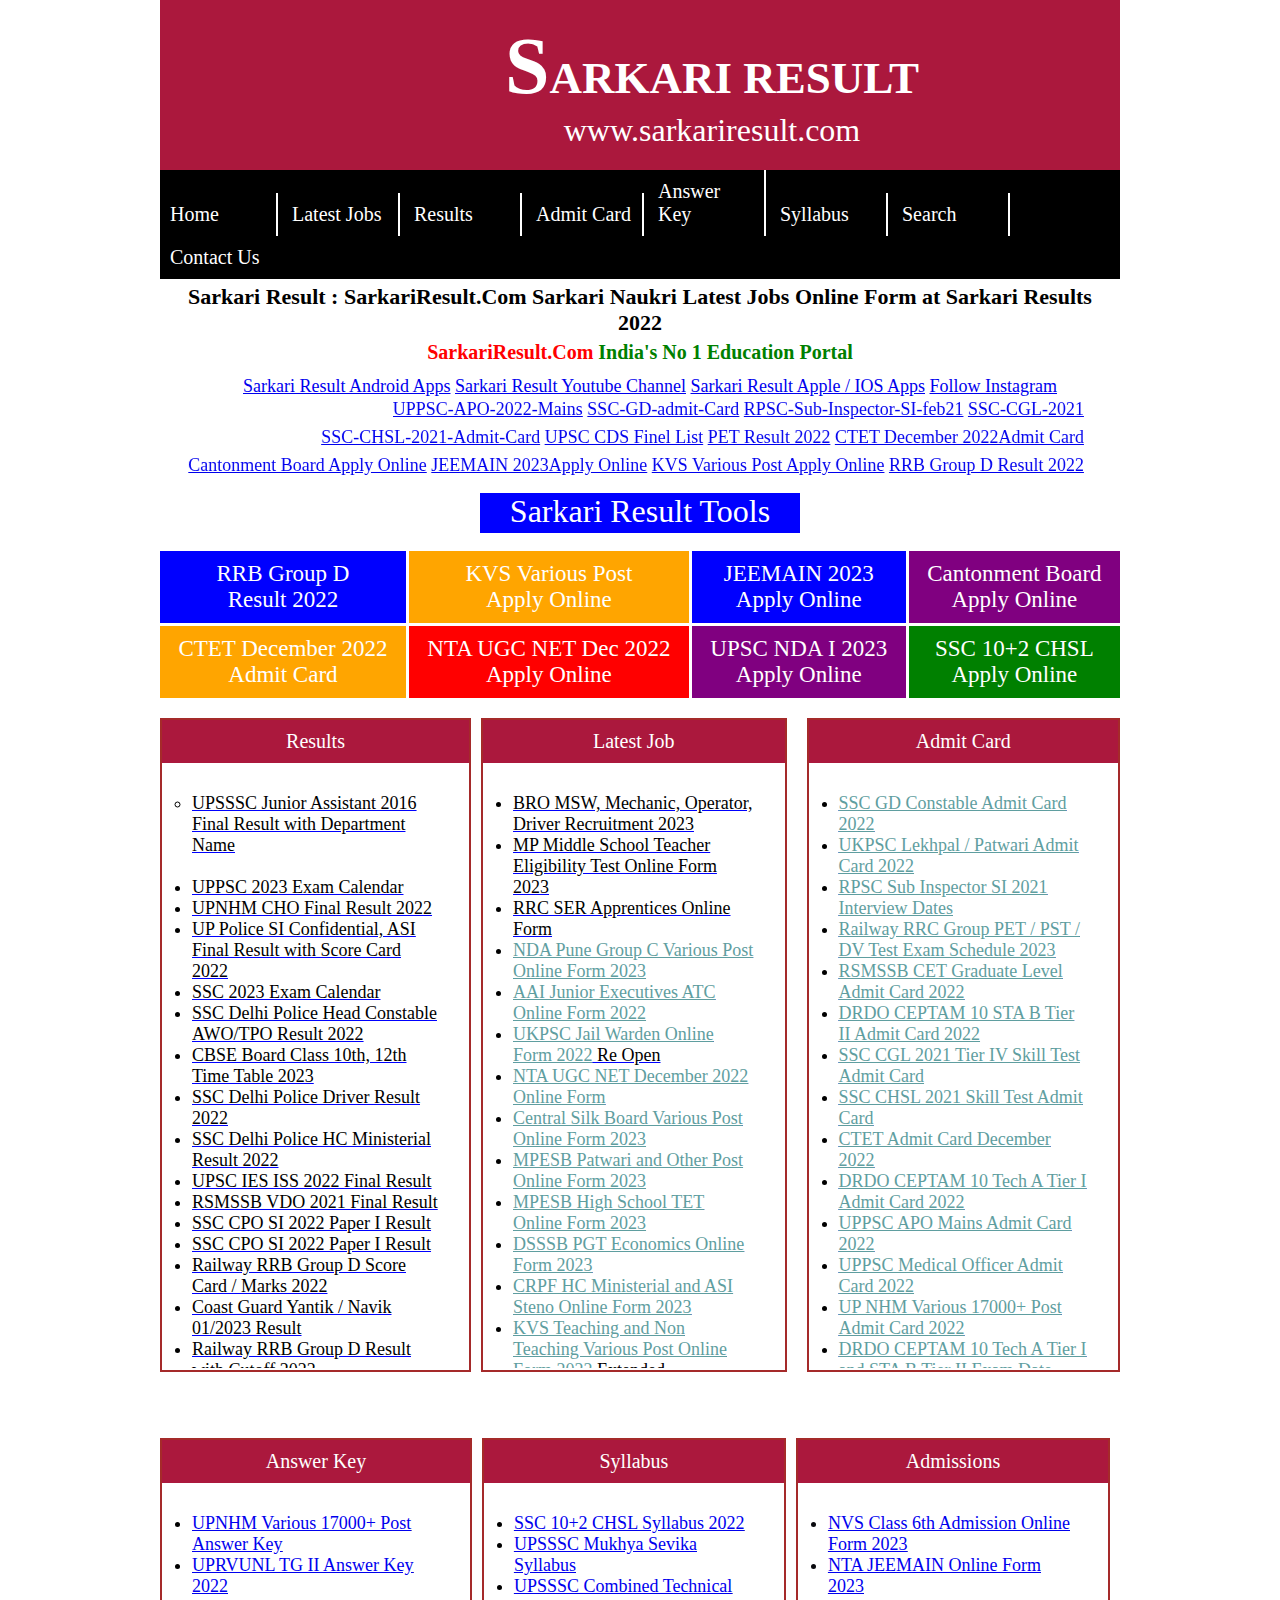
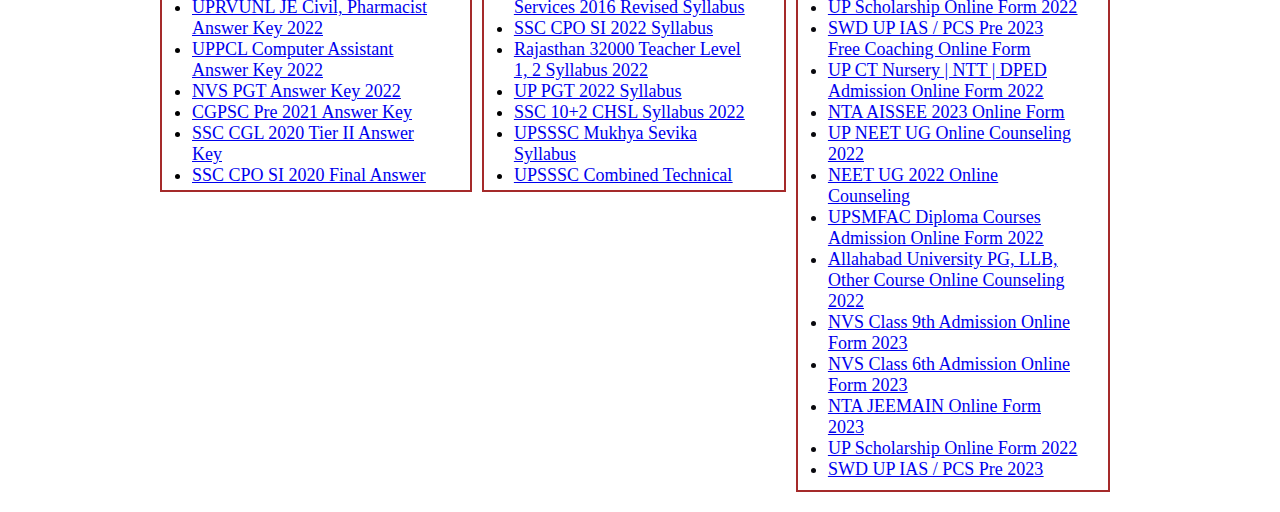
==== commit d8a6748b: "Add files via upload" ====
--- a/SarkariResult.html
+++ b/SarkariResult.html
@@ -1,6 +1,5 @@
 <!DOCTYPE html>
 <html lang="en">
-
 <head>
     <meta charset="UTF-8">
     <meta http-equiv="X-UA-Compatible" content="IE=edge">
@@ -8,484 +7,335 @@
     <title>Document</title>
     <link rel="stylesheet" href="SarkariResult.css">
     <style>
-        @media screen and (min-width:100px) and (max-width:480px) {
+
+@media screen and (min-width:100px) and (max-width:480px){
+body {
+    background: white;
+}
+}
+@media screen and (min-width:481px) and (max-width:768px){
+    body {
+        background: white;
+    }
+    }   
+    @media screen and (min-width:769px) and (max-width:1024px){
+        body {
+            background:white;
+        }
+        }
+        @media screen and (min-width:1025px) and (max-width:1200px){
             body {
                 background: white;
             }
-        }
-
-        @media screen and (min-width:481px) and (max-width:768px) {
-            body {
-                background: white;
             }
-        }
-
-        @media screen and (min-width:769px) and (max-width:1024px) {
-            body {
-                background: white;
-            }
-        }
-
-        @media screen and (min-width:1025px) and (max-width:1200px) {
-            body {
-                background: white;
-            }
-        }
-
-        @media screen and (min-width:1201px) and (max-width:2064px) {
-            body {
-                background: white;
-            }
-        }
-
-
-        * {
-            padding: 0px;
-            margin: 0px;
-
-        }
-
-        body {
-            overflow-x: hidden;
-            margin: 0;
-            padding: 0;
-        }
-
-        header {
-            border: none;
-            position: relative;
-            height: auto;
-            min-height: 175px;
-        }
-
-        .img-logo {
-            width: 120%;
-        }
-
-        .logo {
-            padding: 10px 0;
-            float: left;
-            margin-left: 20px;
-        }
-
-        .header-text {
-            display: flex;
-            flex-direction: column;
-            justify-content: center;
-            align-items: center;
-            width: 85%;
-            color: white;
-        }
-
-
-        .title {
-            transition: font-size 3s, color 2s;
-            font-size: 45px;
-            font-weight: bold;
-        }
-
-        .title::selection {
-            background-color: yellow;
-            color: green;
-        }
-
-        .title::first-letter {
-            color: white;
-            font-size: 80px;
-        }
-
-
-
-
-
-        .sub-title {
-            font-size: xx-large;
-            text-transform: uppercase;
-
-        }
-
-        .vacancy-box a:link {
-            color: cadetblue;
-        }
-
-        .vacancy-box a:visited {
-            color: green;
-        }
-
-        .vacancy-box a:active {
-            color: blue;
-        }
-
-        nav {
-            width: 75%;
-            margin: auto;
-            background: black;
-
-        }
-
-        nav ul li {
-            display: inline;
-        }
-
-        nav ul li a {
-            display: inline-block;
-            padding: 10px;
-            width: 10%;
-            text-decoration: none;
-            color: white;
-            font-size: 20px;
-            text-align: center;
-        }
-
-        nav ul li a:hover {
-            background-color: #ab183d;
-            color: white;
-        }
-
-        .saperator {
-            border-right: 2px white solid;
-        }
-
-        .latest-news {
-            width: 75%;
-            margin: auto;
-        }
-
-        .tools {
-            width: 25%;
-            height: 40px;
-            margin: auto;
-            background-color: blue;
-            color: white;
-
-            text-align: center;
-            font-size: xx-large;
-            font-weight: 100;
-
-        }
-
-        .box1 {
-            padding: 5px;
-        }
-
-        .box1 h1 {
-            font-size: 22px;
-            text-align: center;
-        }
-
-        .box2 {
-            font-size: 20px;
-            text-align: center;
-            font-weight: bold;
-        }
-
-        .red {
-            color: red;
-        }
-
-        .green {
-            color: green;
-        }
-
-        .box3 {
-            padding: 10px;
-            width: 100%;
-            margin: auto;
-        }
-
-        .box3 .marquee {
-            text-align: center;
-            font-size: 18px;
-            margin: 2px;
-        }
-
-        .latest-job {
-            width: 75%;
-            margin: auto;
-            display: grid;
-            grid-template-columns: auto auto auto auto;
-            gap: 3px;
-        }
-
-        .job-box {
-            font-size: 23px;
-            padding: 10px;
-            text-align: center;
-        }
-
-        .job-box:hover {
-            background-color: transparent;
-            color: black;
-        }
-
-        .job-primary {
-            background-color: blue;
-            color: white;
-        }
-
-        .job-secondary {
-            background-color: orange;
-            color: white;
-        }
-
-        .job-purple {
-            background-color: purple;
-            color: white;
-        }
-
-        .job-red {
-            background-color: red;
-            color: white;
-        }
-
-        .job-success {
-            background-color: green;
-            color: white;
-        }
-
-        .vacancy {
-            width: 75%;
-
-            margin-top: 20px;
-            margin-bottom: 20px;
-            margin-left: auto;
-            margin-right: auto;
-            display: grid;
-            grid-template-columns: auto auto auto auto;
-
-            gap: 10px;
-
-        }
-
-        .vacancy-box {
-            border: 2px brown solid;
-            height: 650px;
-            align-items: center;
-            font-size: large;
-            font-weight: 100;
-
-
-        }
-
-        .box-header {
-            background-color: #ab183d;
-            text-align: center;
-            width: 100%;
-            padding-top: 10px;
-            padding-bottom: 10px;
-            color: white;
-            font-size: 20px;
-        }
-
-        .other {
-            width: 75%;
-
-            margin-top: 20px;
-            margin-bottom: 20px;
-            margin-left: auto;
-            margin-right: auto;
-            display: grid;
-            grid-template-columns: auto auto auto auto;
-            gap: 10px;
-
-        }
-
-        .other-box {
-            border: 2px brown solid;
-            height: 350px;
-            align-items: center;
-            font-size: large;
-            font-weight: 100;
-            color: #ab183d;
-
-        }
-
-        .box-type {
-            background-color: #ab183d;
-            text-align: center;
-            width: 100%;
-            padding-top: 10px;
-            padding-bottom: 10px;
-            color: white;
-            font-size: 20px;
-        }
-
-        .admissions {
-
-            border: 2px brown solid;
-            height: 650px;
-            align-items: center;
-            font-size: large;
-            font-weight: 100;
-            color: #ab183d;
-
-        }
-
-        .box-type-admission {
-            background-color: #ab183d;
-            text-align: center;
-            width: 100%;
-            padding-top: 10px;
-            padding-bottom: 10px;
-            color: white;
-            font-size: 20px;
-        }
-
-        .center-tables table td {
-            width: auto;
-        }
-
-        .center-tables table td .table-center {
-            margin-right: 15px;
-            margin-left: 15px;
-        }
-
-        .center-tables #heading>div a {
-            color: #fff;
-            text-decoration: none;
-        }
-
-        .center-tables #heading #view a {
-            color: inherit;
-        }
-
-        .content_area {
-            float: none;
-            width: 76%;
-            text-align: center;
-            display: block;
-            margin: 0 auto;
-            border: 2px solid #d2691e;
-
-        }
-
-        .content_area h2 {
-            margin-top: 20px;
-            margin-bottom: 20px;
-        }
-
-        .content_area p {
-            padding: 15px;
-            margin: 0;
-        }
-
-        h2.heading {
-            background: #ab183d;
-            color: #fff;
-            padding: 6px;
-        }
-
-        table.box-data {
-            max-width: 1000px;
-            width: 100%;
-        }
-
-        .footer-col a {
-            color: rgba(0, 0, 0, 0.75);
-        }
-
-        footer {
-            float: none;
-            width: 74%;
-            text-align: center;
-            display: block;
-            margin: 0 auto;
-        }
-
-        .footer-content-wrapper {
-            width: 100%;
-            margin: 1em auto;
-            padding: 2% 0;
-        }
-
-        .footer-col {
-            display: inline-block;
-            padding: 0.5em 0.1em 0.5em 1em;
-            box-sizing: border-box;
-
-        }
-
-        .footer-col:nth-child(4) {
-            border: none;
-        }
-
-        .ta-l {
-            text-align: left;
-        }
-
-        .flt {
-            float: left;
-        }
-
-        .flt:nth-child(4):after {
-            content: " ";
-            visibility: hidden;
-            display: block;
-            height: 1em;
-            clear: both;
-        }
-
-        .large-25 {
-            width: 25%;
-        }
-
-        .large-50 {
-            width: 50%;
-        }
-
-        .col-3-display {
-            display: flex;
-            flex-wrap: wrap;
-        }
-
-        .col-3-display a {
-            display: inline-block;
-            width: 33%;
-        }
-
-        .footer-col a {
-            display: block;
-            text-decoration: none;
-            margin: 0.3em 0;
-            font-size: 13px;
-            margin: 0 0 10px;
-        }
-
-        .footer-content-wrapper h3 {
-            font-size: 1.3rem;
-        }
-
-        @media (max-width: 550px) {
-            .small-50 {
-                width: 50%;
-            }
-
-            .footer-col:nth-child(2) {
-                border: none;
-            }
-
-            #header {
-                width: 100%;
-            }
-
-        }
-
-        @media (max-width: 300px) {
-            .tiny-100 {
-                width: 100%;
-            }
-
-            .footer-col {
-                border: none;
-            }
-        }
+            @media screen and (min-width:1201px) and (max-width:2064px){
+                body {
+                    background: white;
+                }
+                }
+
+
+        *
+{
+    padding: 0px;
+    margin: 0px;
+
+}
+body{
+    width: 100%;
+}
+
+header
+{
+    display: flex;
+    width:75%;
+    height:170px;
+    background-color: #ab183d;
+    margin: auto;
+}
+.img-logo
+{
+    width:120px;
+}
+.logo
+{
+    width: 15%;
+    display: flex;
+    justify-content: center;
+    align-items: center;
+}
+.header-text
+{
+    display: flex;
+    flex-direction: column;
+    justify-content: center;
+    align-items: center;
+    width: 85%;
+    color: white;
+}
+
+
+.title
+{
+    transition: font-size 3s, color 2s;
+    font-size: 45px;
+    font-weight: bold;
+}
+.title::selection
+{
+    background-color: yellow;
+    color: green;
+}
+.title::first-letter
+{
+ color:white;
+ font-size: 80px;
+}
+
+
+
+
+
+.sub-title
+{
+    font-size:xx-large;
+    text-transform: lowercase;
+
+}
+
+.vacancy-box a:link
+{
+  color: cadetblue;
+}
+.vacancy-box a:visited
+{
+  color: green;
+}
+.vacancy-box a:active
+{
+  color: blue;
+}
+nav
+{
+    width: 75%;
+    margin: auto;
+    background: black;
+
+}
+nav ul li
+{
+    display: inline;
+}
+nav ul li a
+{
+    display: inline-block;
+    padding: 10px;
+    width: 10%;
+    text-decoration: none;
+    color: white;
+    font-size: 20px;
+}
+nav ul li a:hover
+{
+    background-color: #ab183d;
+    color: white;
+}
+.saperator
+{
+    border-right: 2px white solid;
+}
+.latest-news
+{
+    width: 75%;
+    margin: auto;
+}
+.tools
+{
+    width: 25%;
+    height: 40px;
+    margin: auto;
+    background-color: blue;
+    color: white;
+
+    text-align: center;
+font-size:xx-large;
+font-weight: 100;
+    
+}
+.box1
+{
+    padding: 5px;
+}
+.box1 h1
+{
+    font-size: 22px;
+    text-align: center;
+}
+.box2 
+{
+    font-size: 20px;
+    text-align: center;
+    font-weight: bold;
+}
+.red
+{
+    color: red;
+}
+.green
+{
+    color: green;
+}
+.box3
+{
+    padding: 10px;
+    width: 100%;
+    margin: auto;
+}
+.box3 .marquee
+{
+    text-align: center;
+    font-size: 18px;
+    margin: 2px;
+}
+
+.latest-job
+{
+    width: 75%;
+    margin: auto;
+    display: grid;
+    grid-template-columns: auto auto auto auto;
+    gap: 3px;
+}
+.job-box 
+{
+    font-size: 23px;
+    padding: 10px;
+    text-align: center;
+}
+.job-box:hover
+{
+    background-color: transparent;
+    color: black;
+}
+.job-primary
+{
+    background-color: blue;
+    color: white;
+}
+.job-secondary
+{
+    background-color: orange;
+    color: white;
+}
+.job-purple
+{
+    background-color: purple;
+    color: white;  
+}
+.job-red
+{
+    background-color: red;
+    color: white;    
+}
+.job-success
+{
+    background-color: green;
+    color: white;
+}
+.vacancy
+{
+    width: 75%;
+
+    margin-top:20px ;
+    margin-bottom:20px ;
+    margin-left: auto;
+    margin-right: auto;
+    display: grid;
+    grid-template-columns:auto auto auto auto;
+   
+    gap: 10px;
+
+}
+.vacancy-box
+{
+    border: 2px brown solid;
+    height: 650px;
+    align-items: center;
+    font-size: large;
+    font-weight: 100;
+    
+    
+}
+.box-header
+{
+    background-color: #ab183d;
+    text-align: center;
+    width: 100%;
+    padding-top: 10px;
+    padding-bottom: 10px;
+    color: white;
+    font-size: 20px;
+}
+.other
+{
+    width: 75%;
+
+    margin-top:20px ;
+    margin-bottom:20px ;
+    margin-left: auto;
+    margin-right: auto;
+    display: grid;
+    grid-template-columns:auto auto auto auto;
+    gap: 10px;
+
+}
+.other-box
+{
+    border: 2px brown solid;
+    height: 350px;
+    align-items: center;
+    font-size: large;
+    font-weight: 100;
+    color: #ab183d;
+    
+}
+.box-type
+{
+    background-color: #ab183d;
+    text-align: center;
+    width: 100%;
+    padding-top: 10px;
+    padding-bottom: 10px;
+    color: white;
+    font-size: 20px;
+}
+.admissions
+{
+  
+    border: 2px brown solid;
+    height: 650px;
+    align-items: center;
+    font-size: large;
+    font-weight: 100;
+    color: #ab183d;  
+    
+}
+.box-type-admission
+{
+    background-color: #ab183d;
+    text-align: center;
+    width: 100%;
+    padding-top: 10px;
+    padding-bottom: 10px;
+    color: white;
+    font-size: 20px;
+}
     </style>
 </head>
-
 <body>
     <header>
         <div class="logo">
-            <img src="https://www.sarkariresult.com/images/logo-new.png" alt="" class="img-logo">
+            <img src="images/sarkariR.png" alt="" class="img-logo">
         </div>
         <div class="header-text">
             <div class="title">SARKARI RESULT</div>
@@ -494,7 +344,7 @@
     </header>
     <nav>
         <ul class="navbar">
-            <li><a href="#" class="saperator">Home</a></li>
+            <li ><a href="#" class="saperator" >Home</a></li>
             <li><a href="#" class="saperator">Latest Jobs</a></li>
             <li><a href="#" class="saperator">Results</a></li>
             <li><a href="#" class="saperator">Admit Card</a></li>
@@ -502,754 +352,462 @@
             <li><a href="#" class="saperator">Syllabus</a></li>
             <li><a href="#" class="saperator">Search</a></li>
             <li><a href="#">Contact Us</a></li>
-        </ul>
+            </ul>
     </nav>
     <div class="latest-news">
         <div class="box1">
-            <h1>Sarkari Result : SarkariResult.Com Sarkari Naukri Latest Jobs Online Form at Sarkari Results 2023</h1>
+            <h1>Sarkari Result : SarkariResult.Com Sarkari Naukri Latest Jobs Online Form at Sarkari Results 2022</h1>
         </div>
         <div class="box2">
             <p><span class="red">SarkariResult.Com</span> <span class="green">India's No 1 Education Portal</span></p>
         </div>
         <div class="box3">
             <div class="marquee">
-                <a href="#"> Sarkari Result Android Apps</a>
-                <a href="#"> Sarkari Result Youtube Channel</a>
-                <a href="#"> Sarkari Result Apple / IOS Apps</a>
-                <a href="#"> Follow Instagram</a>
+               <a href="#"> Sarkari Result Android Apps</a>  
+               <a href="#"> Sarkari Result Youtube Channel</a>  
+               <a href="#"> Sarkari Result Apple / IOS Apps</a> 
+               <a href="#"> Follow Instagram</a>
             </div>
             <div class="marquee">
                 <marquee behavior="alternate" scrollamount="5">
-                    <a href="#"> UPPSC-APO-2022-Mains</a>
-                    <a href="#">SSC-GD-admit-Card</a>
-                    <a href="#">RPSC-Sub-Inspector-SI-feb21</a>
-                    <a href="#">SSC-CGL-2021</a>
-                </marquee>
+                <a href="#"> UPPSC-APO-2022-Mains</a>  
+               <a href="#">SSC-GD-admit-Card</a>  
+               <a href="#">RPSC-Sub-Inspector-SI-feb21</a> 
+               <a href="#">SSC-CGL-2021</a>
+            </marquee>
             </div>
             <div class="marquee">
                 <marquee behavior="alternate" scrollamount="5">
-                    <a href="#">SSC-CHSL-2021-Admit-Card</a>
-                    <a href="#">UPSC CDS Finel List</a>
-                    <a href="#"> PET Result 2022</a>
-                    <a href="#"> CTET December 2022Admit Card</a>
-                </marquee>
+                <a href="#">SSC-CHSL-2021-Admit-Card</a>  
+               <a href="#">UPSC CDS Finel List</a>  
+               <a href="#"> PET Result 2022</a> 
+               <a href="#">  CTET December 2022Admit Card</a>
+            </marquee>
             </div>
             <div class="marquee">
                 <marquee behavior="alternate" scrollamount="5">
-                    <a href="#">Cantonment Board Apply Online</a>
-                    <a href="#"> JEEMAIN 2023Apply Online</a>
-                    <a href="#"> KVS Various Post
-                        Apply Online</a>
-                    <a href="#"> RRB Group D
-                        Result 2022</a>
-                </marquee>
+                <a href="#">Cantonment Board Apply Online</a>  
+               <a href="#">    JEEMAIN 2023Apply Online</a>  
+               <a href="#"> KVS Various Post
+                Apply Online</a> 
+               <a href="#"> RRB Group D
+                Result 2022</a>
+            </marquee>
 
             </div>
         </div>
     </div>
     <div class="tools"> Sarkari Result Tools</div>
     <br>
-    <div class="latest-job">
-        <div class="job-box job-primary">
-
-            RRB Group D<br>
-            Result 2022
+<div class="latest-job">
+    <div class="job-box job-primary">
+        
+RRB Group D<br>
+Result 2022
+    </div>
+    <div class="job-box job-secondary">
+        KVS Various Post
+        <br>Apply Online
+    </div>
+    <div class="job-box job-primary">
+        JEEMAIN 2023<br>Apply Online
+    </div>
+    <div class="job-box job-purple">
+        Cantonment Board<br>Apply Online
+    </div>
+    <div class="job-box job-secondary">
+        CTET December 2022<br>Admit Card
+    </div>
+    <div class="job-box job-red">
+        NTA UGC NET Dec 2022<br>Apply Online
+    </div>
+    <div class="job-box job-purple">
+        UPSC NDA I 2023<br>Apply Online
+    </div>
+    <div class="job-box job-success">
+        SSC 10+2 CHSL<br>Apply Online
+    </div>
+</div>
+<div class="vacancy" >
+    <div class="vacancy-box" >
+        <div class="box-header">Results</div>
+          <div style="overflow:scroll; height: 545px; padding: 30px; color: black; text-decoration-line: underline; text-decoration-color: blue;">
+            <ul>
+                <ul>
+                <li> UPSSSC Junior Assistant 2016 Final Result with Department Name</li></ul>
+                <br>
+                <li>UPPSC 2023 Exam Calendar</li>
+                <li>UPNHM CHO Final Result 2022</li>
+                <li>UP Police SI Confidential, ASI Final Result with Score Card 2022</li>
+                <li>SSC 2023 Exam Calendar</li>
+                <li>SSC Delhi Police Head Constable AWO/TPO Result 2022</li>
+                <li>CBSE Board Class 10th, 12th Time Table 2023</li>
+                <li>SSC Delhi Police Driver Result 2022</li>
+                <li>SSC Delhi Police HC Ministerial Result 2022</li>
+                <li>UPSC IES ISS 2022 Final Result</li>
+                <li>RSMSSB VDO 2021 Final Result</li>
+                <li>SSC CPO SI 2022 Paper I Result</li>
+                <li>SSC CPO SI 2022 Paper I Result</li>
+                <li>Railway RRB Group D Score Card / Marks 2022</li>
+                <li>Coast Guard Yantik / Navik 01/2023 Result</li>
+                <li>Railway RRB Group D Result with Cutoff 2022</li>
+                <li>SSC Selection Post X Ladakh Region Result</li>
+                <li>UPSC Forest Services IFS 2022 Main Result</li>
+                <li>UPSC Engineering Services 2022 Final Result</li>
+                <li>SSC Selection Post IX Additional Result</li>
+                <li>DRDO CEPTAM 10 STA B Result 2022</a> Updated</li>
+                <li>CLAT 2023 Entrance Exam Result</li>
+                <li>IIM CAT 2022 Result with Score Card</li>
+                <li>BSF Head Constable RO / RM Result 2022</li>
+                <li>RSMSSB Forester 2020 Result</li>
+                <li>SSC Selection Post VIII Additional Result</li>
+                <li>BPSSC Range Officer 2020 Mark Sheet</li>
+                <li>BPSSC ASI Steno 2020 Mark Sheet</li>
+                <li>BPSSC Enforcement SI 2019 Mark Sheet</li>
+                
+            </ul>
         </div>
-        <div class="job-box job-secondary">
-            KVS Various Post
-            <br>Apply Online
-        </div>
-        <div class="job-box job-primary">
-            JEEMAIN 2023<br>Apply Online
-        </div>
-        <div class="job-box job-purple">
-            Cantonment Board<br>Apply Online
-        </div>
-        <div class="job-box job-secondary">
-            CTET December 2022<br>Admit Card
-        </div>
-        <div class="job-box job-red">
-            NTA UGC NET Dec 2022<br>Apply Online
-        </div>
-        <div class="job-box job-purple">
-            UPSC NDA I 2023<br>Apply Online
-        </div>
-        <div class="job-box job-success">
-            SSC 10+2 CHSL<br>Apply Online
-        </div>
-    </div>
-    <div class="vacancy">
-        <div class="vacancy-box">
-            <div class="box-header">Results</div>
-            <div
-                style="overflow:scroll; height: 545px; padding: 30px; color: black; text-decoration-line: underline; text-decoration-color: blue;">
-                <ul>
-                    <ul>
-                        <li> UPSSSC Junior Assistant 2016 Final Result with Department Name</li>
-                    </ul>
-                    <br>
-                    <li>UPPSC 2023 Exam Calendar</li>
-                    <li>UPNHM CHO Final Result 2022</li>
-                    <li>UP Police SI Confidential, ASI Final Result with Score Card 2022</li>
-                    <li>SSC 2023 Exam Calendar</li>
-                    <li>SSC Delhi Police Head Constable AWO/TPO Result 2022</li>
-                    <li>CBSE Board Class 10th, 12th Time Table 2023</li>
-                    <li>SSC Delhi Police Driver Result 2022</li>
-                    <li>SSC Delhi Police HC Ministerial Result 2022</li>
-                    <li>UPSC IES ISS 2022 Final Result</li>
-                    <li>RSMSSB VDO 2021 Final Result</li>
-                    <li>SSC CPO SI 2022 Paper I Result</li>
-                    <li>SSC CPO SI 2022 Paper I Result</li>
-                    <li>Railway RRB Group D Score Card / Marks 2022</li>
-                    <li>Coast Guard Yantik / Navik 01/2023 Result</li>
-                    <li>Railway RRB Group D Result with Cutoff 2022</li>
-                    <li>SSC Selection Post X Ladakh Region Result</li>
-                    <li>UPSC Forest Services IFS 2022 Main Result</li>
-                    <li>UPSC Engineering Services 2022 Final Result</li>
-                    <li>SSC Selection Post IX Additional Result</li>
-                    <li>DRDO CEPTAM 10 STA B Result 2022</a> Updated</li>
-                    <li>CLAT 2023 Entrance Exam Result</li>
-                    <li>IIM CAT 2022 Result with Score Card</li>
-                    <li>BSF Head Constable RO / RM Result 2022</li>
-                    <li>RSMSSB Forester 2020 Result</li>
-                    <li>SSC Selection Post VIII Additional Result</li>
-                    <li>BPSSC Range Officer 2020 Mark Sheet</li>
-                    <li>BPSSC ASI Steno 2020 Mark Sheet</li>
-                    <li>BPSSC Enforcement SI 2019 Mark Sheet</li>
-
-                </ul>
+        
+       
+    </div>
+    <div class="vacancy-box ">
+        <div class="box-header">Latest Job</div>
+        <div style="overflow:scroll; height: 545px; padding: 30px;  color:black; text-decoration-line: underline; text-decoration-color: blue;">
+            <ul>
+            <li><a href="#"></a>BRO MSW, Mechanic, Operator, Driver Recruitment 2023</a> </li>
+            </ul>
+            <ul>
+            <li><a href="#"></a>MP Middle School Teacher Eligibility Test Online Form 2023</a> </li>
+            </ul>
+            <ul>
+            <li><a href="#"></a>RRC SER Apprentices Online Form </a> </li>
+            </ul>
+            <ul>
+            <li><a href="#">NDA Pune Group C Various Post Online Form 2023</a> </li>
+            </ul>
+            <ul>
+            <li><a href="#">AAI Junior Executives ATC Online Form 2022</a> </li>
+            </ul>
+            <ul>
+            <li><a href="#">UKPSC Jail Warden Online Form 2022</a> Re Open</li>
+            </ul>
+            <ul>
+            <li><a href="#">NTA UGC NET December 2022 Online Form</a> </li>
+            </ul>
+            <ul>
+            <li><a href="#">Central Silk Board Various Post Online Form 2023</a></li>
+            </ul>
+            <ul>
+            <li><a href="#">MPESB Patwari and Other Post Online Form 2023</a> </li>
+            </ul>
+            <ul>
+            <li><a href="#">MPESB High School TET Online Form 2023</a> </li>
+            </ul>
+            <ul>
+            <li><a href="#">DSSSB PGT Economics Online Form 2023</a> </li>
+            </ul>
+            <ul>
+            <li><a href="#">CRPF HC Ministerial and ASI Steno Online Form 2023</a> </li>
+            </ul>
+            <ul>
+            <li><a href="#">KVS Teaching and Non Teaching Various Post Online Form 2022</a> Extended</li>
+            </ul>
+            <ul>
+            <li><a href="#">AAI Junior Executives Online Form </a> </li>
+            </ul>
+            <ul>
+            <li><a href="#">AAI Non Executives Senior Assistant Online Form 2022 </a> </li>
+            </ul>
+            <ul>
+            <li><a href="#">UPSC CDS I Online Form 2023</a> </li>
+            </ul>
+            <ul>
+            <li><a href="#">RSMSSB Primary and Upper Primary Teacher Online Form 2022</a> </li>
+            </ul>
+            <ul>
+            <li><a href="#">UPSC NDA I Online Form 2023 </a> </li>
+            </ul>
+            <ul>
+            <li><a href="#">ISRO Assistant and Other Post Online Form 2022</a> </li>
+            </ul>
+            <ul>
+            <li><a href="#">UPPCL Accounts Officer Online Form 2022</a> </li>
+            </ul>
+            <ul>
+            <li><a href="#"k>UPSSSC Junior Assistant Online Form 2022</a> </li>
+            </ul>
+            <ul>
+            <li><a href="#">Airforce Apprentices 01/2023 Online Form</a> </li>
+            </ul>
+            <ul>
+            <li><a href="#">Cantonment Board Various Post Online Form 2022</a> </li>
+            </ul>
+            <ul>
+            <li><a href="#">IOCL Marketing Division Apprentice Online Form 2022</a> </li>
+            </ul>
+            <ul>
+            <li><a href="#">Bihar BSFC Various Post Online Form 2022</a> </li>
+            </ul>
+            <ul>
+            <li><a href="#">UPPSC Civil Judge PCS J Online Form 2022</a> </li>
+            </ul>
+            <ul>
+            <li ><a href="#">SSC 10+2 CHSL Online Form 2022</a> </li>
+            </ul>
             </div>
-
-
-        </div>
-        <div class="vacancy-box ">
-            <div class="box-header">Latest Job</div>
-            <div
-                style="overflow:scroll; height: 545px; padding: 30px;  color:black; text-decoration-line: underline; text-decoration-color: blue;">
-                <ul>
-                    <li><a href="#"></a>BRO MSW, Mechanic, Operator, Driver Recruitment 2023</a> </li>
-                </ul>
-                <ul>
-                    <li><a href="#"></a>MP Middle School Teacher Eligibility Test Online Form 2023</a> </li>
-                </ul>
-                <ul>
-                    <li><a href="#"></a>RRC SER Apprentices Online Form </a> </li>
-                </ul>
-                <ul>
-                    <li><a href="#">NDA Pune Group C Various Post Online Form 2023</a> </li>
-                </ul>
-                <ul>
-                    <li><a href="#">AAI Junior Executives ATC Online Form 2022</a> </li>
-                </ul>
-                <ul>
-                    <li><a href="#">UKPSC Jail Warden Online Form 2022</a> Re Open</li>
-                </ul>
-                <ul>
-                    <li><a href="#">NTA UGC NET December 2022 Online Form</a> </li>
-                </ul>
-                <ul>
-                    <li><a href="#">Central Silk Board Various Post Online Form 2023</a></li>
-                </ul>
-                <ul>
-                    <li><a href="#">MPESB Patwari and Other Post Online Form 2023</a> </li>
-                </ul>
-                <ul>
-                    <li><a href="#">MPESB High School TET Online Form 2023</a> </li>
-                </ul>
-                <ul>
-                    <li><a href="#">DSSSB PGT Economics Online Form 2023</a> </li>
-                </ul>
-                <ul>
-                    <li><a href="#">CRPF HC Ministerial and ASI Steno Online Form 2023</a> </li>
-                </ul>
-                <ul>
-                    <li><a href="#">KVS Teaching and Non Teaching Various Post Online Form 2022</a> Extended</li>
-                </ul>
-                <ul>
-                    <li><a href="#">AAI Junior Executives Online Form </a> </li>
-                </ul>
-                <ul>
-                    <li><a href="#">AAI Non Executives Senior Assistant Online Form 2022 </a> </li>
-                </ul>
-                <ul>
-                    <li><a href="#">UPSC CDS I Online Form 2023</a> </li>
-                </ul>
-                <ul>
-                    <li><a href="#">RSMSSB Primary and Upper Primary Teacher Online Form 2022</a> </li>
-                </ul>
-                <ul>
-                    <li><a href="#">UPSC NDA I Online Form 2023 </a> </li>
-                </ul>
-                <ul>
-                    <li><a href="#">ISRO Assistant and Other Post Online Form 2022</a> </li>
-                </ul>
-                <ul>
-                    <li><a href="#">UPPCL Accounts Officer Online Form 2022</a> </li>
-                </ul>
-                <ul>
-                    <li><a href="#" k>UPSSSC Junior Assistant Online Form 2022</a> </li>
-                </ul>
-                <ul>
-                    <li><a href="#">Airforce Apprentices 01/2023 Online Form</a> </li>
-                </ul>
-                <ul>
-                    <li><a href="#">Cantonment Board Various Post Online Form 2022</a> </li>
-                </ul>
-                <ul>
-                    <li><a href="#">IOCL Marketing Division Apprentice Online Form 2022</a> </li>
-                </ul>
-                <ul>
-                    <li><a href="#">Bihar BSFC Various Post Online Form 2022</a> </li>
-                </ul>
-                <ul>
-                    <li><a href="#">UPPSC Civil Judge PCS J Online Form 2022</a> </li>
-                </ul>
-                <ul>
-                    <li><a href="#">SSC 10+2 CHSL Online Form 2022</a> </li>
-                </ul>
+            
             </div>
-
-        </div>
-        <br>
-
-        <div class="vacancy-box">
-            <div class="box-header">Admit Card</div>
-            <div
-                style="overflow:scroll; height: 545px; padding: 30px; color:black; text-decoration-line: underline; text-decoration-color: blue;">
-                <ul>
-                    <li><a href="#">SSC GD Constable Admit Card 2022</a> </li>
-                </ul>
-                <ul>
-                    <li><a href="#">UKPSC Lekhpal / Patwari Admit Card 2022</a> </li>
-                </ul>
-                <ul>
-                    <li><a href="#">RPSC Sub Inspector SI 2021 Interview Dates</a> </li>
-                </ul>
-                <ul>
-                    <li><a href="#">Railway RRC Group PET / PST / DV Test Exam Schedule 2023</a> </li>
-                </ul>
-                <ul>
-                    <li><a href="#">RSMSSB CET Graduate Level Admit Card 2022 </a> </li>
-                </ul>
-                <ul>
-                    <li><a href="#">DRDO CEPTAM 10 STA B Tier II Admit Card 2022</a> </li>
-                </ul>
-                <ul>
-                    <li><a href="#">SSC CGL 2021 Tier IV Skill Test Admit Card</a> </li>
-                </ul>
-                <ul>
-                    <li><a href="#">SSC CHSL 2021 Skill Test Admit Card</a> </li>
-                </ul>
-                <ul>
-                    <li><a href="#">CTET Admit Card December 2022</a> </li>
-                </ul>
-                <ul>
-                    <li><a href="#">DRDO CEPTAM 10 Tech A Tier I Admit Card 2022 </a> </li>
-                </ul>
-                <ul>
-                    <li><a href="#">UPPSC APO Mains Admit Card 2022 </a> </li>
-                </ul>
-                <ul>
-                    <li><a href="#">UPPSC Medical Officer Admit Card 2022 </a> </li>
-                </ul>
-                <ul>
-                    <li><a href="#">UP NHM Various 17000+ Post Admit Card 2022 </a> </li>
-                </ul>
-                <ul>
-                    <li><a href="#">DRDO CEPTAM 10 Tech A Tier I and STA B Tier II Exam Date</a> </li>
-                </ul>
-                <ul>
-                    <li><a href="#">UPSC Civil Services IAS Interview Schedule 2022 </a> </li>
-                </ul>
-                <ul>
-                    <li><a href="#">FCI Non Executive Various Post Admit Card 2022 </a> </li>
-                </ul>
-                <ul>
-                    <li><a href="#">RPSC Senior Teacher Grade II Admit Card 2022</a> </li>
-                </ul>
-                <ul>
-                    <li><a href="#">IBPS SO XII Pre Admit Card 2022</a> </li>
-                </ul>
-                <ul>
-                    <li><a href="#">UP Metro Various Post Admit Card 2022 </a> </li>
-                </ul>
-                <ul>
-                    <li><a href="#">BPSC Primary School Head Teacher Exam Postponed 2022</a> </li>
-                </ul>
-                <ul>
-                    <li><a href="#">Allahabad High Court Group C and D Admit Card 2022</a> </li>
-                </ul>
-                <ul>
-                    <li><a href="#">Uttarakhand Police Constable Admit Card 2022</a> </li>
-                </ul>
-                <ul>
-                    <li><a href="#">AMD Various Post Admit Card 2022</a> </li>
-                </ul>
-                <ul>
-                    <li><a href="#">Nabard Development Assistant Main Admit Card 2022</a> </li>
-                </ul>
-                <ul>
-                    <li><a href="#">Allahabad University MTS Admit Card 2022</a> </li>
-                </ul>
-                <ul>
-                    <li><a href="#">SWD UP IAS / PCS Free Coaching Admit Card 2022</a> </li>
-                </ul>
+            <br>
+    
+    <div class="vacancy-box">
+        <div class="box-header">Admit Card</div>
+        <div style="overflow:scroll; height: 545px; padding: 30px; color:black; text-decoration-line: underline; text-decoration-color: blue;">
+        <ul>
+            <li><a href="#">SSC GD Constable Admit Card 2022</a> </li>
+            </ul>
+            <ul>
+            <li><a href="#">UKPSC Lekhpal / Patwari Admit Card 2022</a> </li>
+            </ul>
+            <ul>
+            <li><a href="#">RPSC Sub Inspector SI 2021 Interview Dates</a> </li>
+            </ul>
+            <ul>
+            <li><a href="#">Railway RRC Group PET / PST / DV Test Exam Schedule 2023</a> </li>
+            </ul>
+            <ul>
+            <li><a href="#">RSMSSB CET Graduate Level Admit Card 2022 </a> </li>
+            </ul>
+            <ul>
+            <li><a href="#">DRDO CEPTAM 10 STA B Tier II Admit Card 2022</a> </li>
+            </ul>
+            <ul>
+            <li><a href="#">SSC CGL 2021 Tier IV Skill Test Admit Card</a> </li>
+            </ul>
+            <ul>
+            <li><a href="#">SSC CHSL 2021 Skill Test Admit Card</a> </li>
+            </ul>
+            <ul>
+            <li><a href="#">CTET Admit Card December 2022</a> </li>
+            </ul>
+            <ul>
+            <li><a href="#">DRDO CEPTAM 10 Tech A Tier I Admit Card 2022 </a> </li>
+            </ul>
+            <ul>
+            <li><a href="#">UPPSC APO Mains Admit Card 2022 </a> </li>
+            </ul>
+            <ul>
+            <li><a href="#">UPPSC Medical Officer Admit Card 2022 </a> </li>
+            </ul>
+            <ul>
+            <li><a href="#">UP NHM Various 17000+ Post Admit Card 2022 </a> </li>
+            </ul>
+            <ul>
+            <li><a href="#">DRDO CEPTAM 10 Tech A Tier I and STA B Tier II Exam Date</a> </li>
+            </ul>
+            <ul>
+            <li><a href="#">UPSC Civil Services IAS Interview Schedule 2022 </a> </li>
+            </ul>
+            <ul>
+            <li><a href="#">FCI Non Executive Various Post Admit Card 2022 </a> </li>
+            </ul>
+            <ul>
+            <li><a href="#">RPSC Senior Teacher Grade II Admit Card 2022</a> </li>
+            </ul>
+            <ul>
+            <li><a href="#">IBPS SO XII Pre Admit Card 2022</a> </li>
+            </ul>
+            <ul>
+            <li><a href="#">UP Metro Various Post Admit Card 2022 </a> </li>
+            </ul>
+            <ul>
+            <li><a href="#">BPSC Primary School Head Teacher Exam Postponed 2022</a> </li>
+            </ul>
+            <ul>
+            <li><a href="#">Allahabad High Court Group C and D Admit Card 2022</a> </li>
+            </ul>
+            <ul>
+            <li><a href="#">Uttarakhand Police Constable Admit Card 2022</a> </li>
+            </ul>
+            <ul>
+            <li><a href="#">AMD Various Post Admit Card 2022</a> </li>
+            </ul>
+            <ul>
+            <li><a href="#">Nabard Development Assistant Main Admit Card 2022</a> </li>
+            </ul>
+            <ul>
+            <li><a href="#">Allahabad University MTS Admit Card 2022</a> </li>
+            </ul>
+            <ul>
+            <li><a href="#">SWD UP IAS / PCS Free Coaching Admit Card 2022</a> </li>
+            </ul>
             </div>
-
-
-        </div>
-        <br>
-        <br>
-    </div>
-    <div class="other">
-        <div class="other-box">
-            <div class="box-type">Answer Key </div>
-            <div style="overflow:scroll; height: 240px; color:black; padding: 30px;text-decoration-line: underline;">
-                <ul>
-                    <li><a href="#">UPNHM Various 17000+ Post Answer Key </a> </li>
-                </ul>
-                <ul>
-                    <li><a href="#">UPRVUNL TG II Answer Key 2022</a> </li>
-                </ul>
-                <ul>
-                    <li><a href="#">UPRVUNL JE Civil, Pharmacist Answer Key 2022</a> </li>
-                </ul>
-                <ul>
-                    <li><a href="#">UPPCL Computer Assistant Answer Key 2022</a> </li>
-                </ul>
-                <ul>
-                    <li><a href="#">NVS PGT Answer Key 2022</a> </li>
-                </ul>
-                <ul>
-                    <Li> <a href="#">CGPSC Pre 2021 Answer Key </a></Li>
-                </ul>
-                <ul>
-                    <li><a href="#">SSC CGL 2020 Tier II Answer Key </a></li>
-                </ul>
-                <ul>
-                    <li><a href="#">SSC CPO SI 2020 Final Answer Key </a> </li>
-                </ul>
-                <ul>
-                    <li><a href="#">RSMSSB VDO Master Question Paper with Answer Key </a>
-                </ul>
-                <ul>
-                    <li><a href="#">UPTET 2021 Answer Key></a></li>
-                </ul>
-                <ul>
-                    <li> <a href="#"> CTET Answer Key 2022 </a> </li>
-                </ul>
-                <ul>
-                    <li> <a href="#">NTA UGC NET Answer Key 2022</a></li>
-                </ul>
-                <ul>
-                    <li> <a href="#">UPPSC Lower 2019 Mains Revised Answer Key</a></li>
-                </ul>
-                <ul>
-                    <li><a href="#">UPSSSC Junior Engineer 2016 Answer Key </a>
-                </ul>
-
+        
+        
+    </div>                               
+            <br>
+            <br>
+</div>
+<div class="other">
+            <div class="other-box">
+    <div class="box-type">Answer Key </div>
+    <div style="overflow:scroll; height: 240px; color:black; padding: 30px;text-decoration-line: underline;">
+        <ul>
+            <li><a href="#">UPNHM Various 17000+ Post Answer Key </a> </li>
+            </ul>
+            <ul>
+            <li><a href="#">UPRVUNL TG II Answer Key 2022</a> </li>
+            </ul>
+            <ul>
+            <li><a href="#">UPRVUNL JE Civil, Pharmacist Answer Key 2022</a> </li>
+            </ul>
+            <ul>
+            <li><a href="#">UPPCL Computer Assistant Answer Key 2022</a> </li>
+            </ul>
+            <ul>
+            <li><a href="#">NVS PGT Answer Key 2022</a> </li>
+            </ul>
+    <ul>
+   <Li> <a href="#">CGPSC Pre 2021 Answer Key </a></Li> </ul>
+    <ul>
+    <li><a href="#">SSC CGL 2020 Tier II Answer Key </a></li> </ul>
+    <ul>
+    <li><a href="#">SSC CPO SI 2020 Final Answer Key </a> </li></ul>
+    <ul>
+    <li><a href="#">RSMSSB VDO Master Question Paper with Answer Key </a> </ul>
+    <ul>
+     <li><a  href="#">UPTET 2021 Answer Key></a></li> </ul>
+    <ul>
+   <li> <a href="#"> CTET Answer Key 2022 </a> </li></ul>
+    <ul>
+   <li> <a href="#">NTA UGC NET Answer Key 2022</a></li> </ul>
+    <ul>
+   <li> <a href="#">UPPSC Lower 2019 Mains Revised Answer Key</a></li> </ul>
+    <ul>
+    <li><a href="#">UPSSSC Junior Engineer 2016 Answer Key </a> </ul>
+    
             </div>
-        </div>
-        <div class="other-box">
-            <div class="box-type">Syllabus</div>
-            <div style="overflow:scroll; height: 240px; color:black; padding: 30px;text-decoration-line: underline;">
-
-                <ul>
-                    <li><a href="#">SSC 10+2 CHSL Syllabus 2022</a> </li>
-                </ul>
-                <ul>
-                    <li><a href="#">UPSSSC Mukhya Sevika Syllabus </a> </li>
-                </ul>
-                <ul>
-                    <li><a href="#">UPSSSC Combined Technical Services 2016 Revised Syllabus</a> </li>
-                </ul>
-                <ul>
-                    <li><a href="#">SSC CPO SI 2022 Syllabus</a> </li>
-                </ul>
-                <ul>
-                    <li><a href="#">Rajasthan 32000 Teacher Level 1, 2 Syllabus 2022</a> </li>
-                </ul>
-                <ul>
-                    <li><a href="#">UP PGT 2022 Syllabus</a> </li>
-                </ul>
-
-                <ul>
-                    <li><a href="#">SSC 10+2 CHSL Syllabus 2022</a> </li>
-                </ul>
-                <ul>
-                    <li><a href="#">UPSSSC Mukhya Sevika Syllabus </a> </li>
-                </ul>
-                <ul>
-                    <li><a href="#">UPSSSC Combined Technical Services 2016 Revised Syllabus</a> </li>
-                </ul>
-                <ul>
-                    <li><a href="#">SSC CPO SI 2022 Syllabus</a> </li>
-                </ul>
-                <ul>
-                    <li><a href="#">Rajasthan 32000 Teacher Level 1, 2 Syllabus 2022</a> </li>
-                </ul>
-                <ul>
-                    <li><a href="#">UP PGT 2022 Syllabus</a> </li>
-                </ul>
-            </div>
-        </div>
-
-        <div class="admissions">
-            <div class="box-type-admission">Admissions</div>
-            <div
-                style="overflow:scroll; height: 540px; color: rgb(9, 9, 14); padding: 30px;text-decoration-line: underline;">
-
-
-                <ul>
-                    <li><a href="#">NVS Class 6th Admission Online Form 2023</a> </li>
-                </ul>
-                <ul>
-                    <li><a href="#">NTA JEEMAIN Online Form 2023</a> </li>
-                </ul>
-                <ul>
-                    <li><a href="#">UP Scholarship Online Form 2022</a> </li>
-                </ul>
-                <ul>
-                    <li><a href="#">SWD UP IAS / PCS Pre 2023 Free Coaching Online Form </a> </li>
-                </ul>
-                <ul>
-                    <li><a href="#">UP CT Nursery | NTT | DPED Admission Online Form 2022</a> </li>
-                </ul>
-                <ul>
-                    <li><a href="#">NTA AISSEE 2023 Online Form</a> </li>
-                </ul>
-                <ul>
-                    <li><a href="#">UP NEET UG Online Counseling 2022</a> </li>
-                </ul>
-                <ul>
-                    <li><a href="#">NEET UG 2022 Online Counseling</a> </li>
-                </ul>
-                <ul>
-                    <li><a href="#">UPSMFAC Diploma Courses Admission Online Form 2022</a> </li>
-                </ul>
-                <ul>
-                    <li><a href="#">Allahabad University PG, LLB, Other Course Online Counseling 2022</a> </li>
-                </ul>
-                <ul>
-                    <li><a href="#">NVS Class 9th Admission Online Form 2023</a> </li>
-                </ul>
-
-                <ul>
-                    <li><a href="#">NVS Class 6th Admission Online Form 2023</a> </li>
-                </ul>
-                <ul>
-                    <li><a href="#">NTA JEEMAIN Online Form 2023</a> </li>
-                </ul>
-                <ul>
-                    <li><a href="#">UP Scholarship Online Form 2022</a> </li>
-                </ul>
-                <ul>
-                    <li><a href="#">SWD UP IAS / PCS Pre 2023 Free Coaching Online Form </a> </li>
-                </ul>
-                <ul>
-                    <li><a href="#">UP CT Nursery | NTT | DPED Admission Online Form 2022</a> </li>
-                </ul>
-                <ul>
-                    <li><a href="#">NTA AISSEE 2023 Online Form</a> </li>
-                </ul>
-                <ul>
-                    <li><a href="#">UP NEET UG Online Counseling 2022</a> </li>
-                </ul>
-                <ul>
-                    <li><a href="#">NEET UG 2022 Online Counseling</a> </li>
-                </ul>
-                <ul>
-                    <li><a href="#">UPSMFAC Diploma Courses Admission Online Form 2022</a> </li>
-                </ul>
-                <ul>
-                    <li><a href="#">Allahabad University PG, LLB, Other Course Online Counseling 2022</a> </li>
-                </ul>
-                <ul>
-                    <li><a href="#">NVS Class 9th Admission Online Form 2023</a> </li>
-                </ul>
-            </div>
-        </div>
-
-    </div>
-
-
-    <br>
-    <div class="content_area">
-        <div class="container">
-            <h2 class="heading">Sarkari Result : Resources to Help Indians Get Government Jobs (Sarkari Job)</h2>
-            <p> The future is uncertain, but a government job, Sarkari Jobs can help you secure your future. Click for
-                valuable resources and help from Sarkari Result.</p>
-            <p> Did you know that over 1.5 million people lost their jobs in August 2021 in rural and urban India? Yes,
-                the COVID-19 pandemic has hit the job market hard. Small businesses and multinationals alike have had to
-                reconsider their staffing requirements.</p>
-            <p> Are you an unemployed Indian citizen because of the pandemic and fluctuating job market?</p>
-            <p> Are you working for a multinational company going through restructuring and considering your next steps?
-            </p>
-            <p> Are you a recent graduate looking to find your first job?</p>
-            <p> Are you wondering if a government job is right for you?</p>
-            <p> You've come to the right place! At Sarkari Result, we will show you the benefits of an Indian government
-                job and help you to find a government job that's stable, long-term, and right for you! </p>
-            <h2 class="heading">Why Should I Consider a Government Job?</h2>
-            <p> In India, a Sarkari Naukri (or an Indian government job) is highly sought-after. It's the ultimate
-                career goal, offering long-term security, good benefits, and friendly co-workers.</p>
-            <p> More than that, an Indian government job offers an opportunity to live a life of purpose.</p>
-            <p> It's a way for you to give back to your community. </p>
-            <p> According to the Centre for Monitoring Indian Economy Pvt. Ltd. (CMIE), the unemployment rate in India
-                increased from 6.5% in November 2020 to 7.75% in October 2021. In this fluctuating market, there has
-                been an increase in the demand for the stability and permanence offered by a Sarkari Naukri. </p>
-            <p> In addition, government jobs in India can be pretty lucrative offering competitive salaries, benefits,
-                and pensions. Some of the highest-paid jobs in the Indian government include the Indian Administrative
-                Services (IAS), Indian Foreign Services (IFS), and Indian Police Services (IPS). </p>
-            <p> Keep in mind that these jobs are also highly competitive with a complex application process! </p>
-            <h2 class="heading">What Kind of Government Jobs Can I Get?</h2>
-            <p> There are a wide variety of government jobs in India. It depends on your interests, but a job in the
-                Indian government can range from policy-making, public administration, military, law, engineering, and
-                even teaching. Some of the more highly-paid and in-demand positions are discussed below to give you a
-                sense of their requirements and salary expectations. </p>
-            <p> 1. Indian Administrative Services (IAS) and Indian Foreign Services (IFS) Jobs : The role of an IAS
-                officer may include advising the ministers on various policy issues, implementing policies of the
-                government, collecting revenue, and supervising public spending. An IFS officer manages foreign
-                relations in India with more than 160 Indian Diplomatic Missions and International Organizations around
-                the world. The starting monthly salary of an IAS or IFS officer is about INR 56,100. </p>
-            <p> 2. Indian Police Services (IPS) Jobs : A role with the IPS involves safeguarding the public, maintaining
-                law and order, and detecting and preventing crime. The role can be with the various agencies and
-                branches including the Research and Analysis Wing (R&AW), Intelligence Bureau (IB), Central Bureau of
-                Investigation (CBI), and Criminal Investigation Department (CID). To be eligible for a job with IPS,
-                there are additional requirements, including physical standards. Physical eligibility includes minimum
-                height for men and women, minimum chest girth for men and women, restriction on vision impairments
-                including myopia limited to less than -4.00, and hyper myopia not exceeding +4.00. According to
-                Payscale, an entry-level police constable with less than 1-year experience can earn an average total
-                compensation of INR 255,094. This includes tips, bonuses, and overtime pay. </p>
-            <p> 3. Banking Jobs :The banking sector is one of the fastest-growing sectors in India. It's not surprising
-                that jobs in government-approved banks such as the State Bank of India (SBI), Allahabad Bank, HDFC, and
-                ICICI are highly sought after. A job in the banking sector could either be a clerical position such as
-                typists, data entry operators, cashiers, or clerks or a probationary officer (PO) role. As a PO, the
-                candidate will be under probation during the training period and will be hired following the probation
-                based on performance. During the training period, the candidate will be trained in accounting, finance,
-                billing, investment, and revenue collection. A PO role allows opportunities for career growth to middle
-                and senior management based on performance and additional examinations. The starting monthly salary of a
-                PO is about INR 57,000 including allowances. </p>
-            <p> 4. Defence Jobs : Jobs with the National Defence Academy (NDA) can be in various departments, such as
-                Army, Navy, Air Force, Coast Guard, etc. A job in the NDA comes with strict restrictions on age,
-                physical, and vision standards. Cadet trainees receive a stipend of INR 56,100 per month. Allowances and
-                promotions will increase this salary. There are also several agricultural, engineering, and research
-                jobs with their own set of rules and requirements. These can get very complicated, but Sarkari Result
-                does all the work for you and lists the various jobs ranging from a Rajasthani police constable to
-                Allahabad High Court Review Officer. Each job posting contains all the details you would need to be able
-                to apply for the position with ease. </p>
-            <center>
-                <script async
-                    src="https://pagead2.googlesyndication.com/pagead/js/adsbygoogle.js?client=ca-pub-9222595088627935"
-                    crossorigin="anonymous" type="1841af038596a0b2cb1ceea7-text/javascript"></script>
-
-                <ins class="adsbygoogle" style="display:inline-block;width:728px;height:90px"
-                    data-ad-client="ca-pub-9222595088627935" data-ad-slot="1703297744"></ins>
-                <script type="1841af038596a0b2cb1ceea7-text/javascript">
-         (adsbygoogle = window.adsbygoogle || []).push({});
-    </script>
-            </center>
-            <h2 class="heading">Sarkari Result 2023 : SarkariResult.Com</h2>
-            <p> India has witnessed a high demand for Government jobs for many decades. People prefer Government jobs as
-                their career option considering the wide variety of benefits that are associated with these. ‘Sarkari
-                Naukri’ is a dream for millions of people across the nation, and only a few are lucky to land up with
-                such jobs. People tend to take pride in having a Sarkari or Government job.</p>
-            <p>Government jobs hold the kind of authority not found in private jobs. These also offer job security for a
-                lifetime, and hence a lot of youth prefer them. Getting into a Government job requires a person to go
-                through multiple levels of tests. These include a written examination, interview and sometimes even
-                physical examination. These are competitive exams, and millions of people appear for these exams to get
-                into a coveted Government job.</p>
-            <h2 class="heading">How Competitive Is the Government Job Market?</h2>
-            <p> There is no doubt that finding an Indian government job is highly competitive. The Times of India said
-                it best when they said that the numbers are staggering:</p>
-            <li>2.3 million applications for 368 peon positions in Uttar Pradesh.</li>
-            <li>2.5 million applications for 6,000 positions in Bengal </li>
-            <li>200,000 applications for 1,137 positions as police constables in Maharashtra. </li>
-            <p> When the Ministry of Railways started recruiting for around 63,000 positions, they received more than 19
-                million (1.9 crores) job applications.</p>
-            <p> With COVID-19, the competition has only increased because of the drop in the number of people hired by
-                the government. The central government hired 119,000 people in 2021 which is a reduction in almost
-                32,000 jobs. There was a similar drop in 2021 of almost 107,000 people hired by the state government.
-                This creates an extremely competitive environment. Getting up-to-date information on the latest jobs on
-                Sarkari Result and understanding eligibility requirements can help you stand out from the crowd. These
-                are of course some of the most coveted roles in India and are extremely competitive.</p>
-            <h2 class="heading">Sarkari Exam for Government Jobs</h2>
-            <p>Sarkari or Government exams are conducted for various positions in the state as well as central
-                Government. There are various groups in <a href="https://www.sarkariresult.com/latestjob/">Government
-                    jobs</a> and candidates can apply for either of these groups, depending on their qualifications.
-                Group A mostly comprises of managerial roles and are considered to be the highest level of jobs. Group B
-                is for Gazetted officers. To clear the Group B exam, one has to make the UPSC exam. Most seats under
-                Group B are filled via promotions, so only limited seats are left for entrance via exam. Group C and D
-                are for public servants who have non-supervisory roles.</p>
-            <center>
-                <script async
-                    src="https://pagead2.googlesyndication.com/pagead/js/adsbygoogle.js?client=ca-pub-9222595088627935"
-                    crossorigin="anonymous" type="1841af038596a0b2cb1ceea7-text/javascript"></script>
-
-                <ins class="adsbygoogle" style="display:block" data-ad-client="ca-pub-9222595088627935"
-                    data-ad-slot="8175411176" data-ad-format="auto"></ins>
-                <script type="1841af038596a0b2cb1ceea7-text/javascript">
-         (adsbygoogle = window.adsbygoogle || []).push({});
-    </script>
-            </center>
-            <h2 class="heading">Sarkari Result 2023</h2>
-            <p>All information about <a href="https://www.sarkariresult.com/result/">Sarkari result</a> and Rojgar
-                results</a> can be found on sarkariresult.com. It is now easy to log into sarkariresult.com and find out
-                everything that you would want to know about most of the Government exams and Sarkari Result.</p>
-            <h2 class="heading">Sarkari Results for State Level Exams</h2>
-            <p>State Governments conduct various exams, and the Sarkari Result Info for all these exams can be found
-                online. Sarkari Results in Bihar for all government job exams conducted by the state of Bihar.
-                Similarly, Sarkari info for the Sarkari Result in Jharkhand can be searched online for all the exams
-                conducted for the state of Jharkhand. UP Sarkari result is one of the most common online searches in
-                India, considering the high demand for Government jobs in the state of U.P.</p>
-            <h2 class="heading">Sarkari Naukri for Government Jobs</h2>
-            <p>Sarkariresult.com Sarkari Result is a platform where thousands of Sarkari Naukri online forms are
-                available, as soon as a new Sarkari Naukri form comes out in Uttar Pradesh, Bihar, Madhya Pradesh,
-                Delhi, Uttarakhand and other states. The information is available on Sarkari Result. Sarkari Naukri 10+2
-                Form, Sarkari Naukri Graduate Passed Jobs, Sarkari Naukri Post Graduate Jobs, Sarkari Naukri Medical
-                Jobs, Sarkari Naukri in SSC, UPSC in Sarkari Naukri. And young people can see the information about
-                Sarkari Naukri form organized by many other organizations with a single click on Sarkariresult.com. </p>
-            <h2 class="heading">Sarkari Result - www sarkari result </h2>
-            <p>Sarkari Result Sarkariresult.com is a one-stop destination for all Sarkari Result queries on सरकारी
-                रिजल्ट Sarkari results. It has a list of all the Government exams, Sarkari Result which can be seen as
-                links. If one clicks on these exam names or links, the Sarkari Result website provides exhaustive
-                information on that specific exam. This includes the timeline when the exam is conducted, <a
-                    href="https://www.sarkariresult.com/admitcard/">admit card</a> information, the number of seats
-                offered, application forms, Sarkari result dates etc. </p>
-            <h2 class="heading">Information about jobs and results in Uttar Pradesh on Sarkari Result UP</h2>
-            <p>Uttar Pradesh is a very big state of India, where different types of government jobs keep coming out
-                every month, then updates come related to it like exam date, exam result, exam admit card, answer key
-                and other information. All the young candidates of Uttar Pradesh believe only on Sarkari Result that the
-                information they will get on our website Sarkari Result will be correct and accurate. </p>
-            <p>There are various government agencies and departments in Uttar Pradesh that organize government jobs such
-                as: UPPCL, UPRVUNL, UPSSSC, UPSSSC PET 2023-2024, UPPSC, UPNHM, UPJL, UP Metro, UPSESSB, UPHESC,
-                Allahabad High Court, UP Basic Education Department, UPDELED, UP Police, etc. The information of all the
-                candidates keeps on getting the Sarkari Result from time to time. </p>
-            <p>There are many universities / institutes in Uttar Pradesh whose examination, admission, examination
-                schedule, Time Table , examination results (Yearly / Semester) are available to the candidate on Sarkari
-                Result such as: Rajju Bhaiya University ASU, ECC Prayagraj, Allahabad University, CMP Degree College,
-                IERT Prayagraj, VBSPU Jaunpur , Dr RMLAU, Faizabad, Dr Bhim Rao Ambedkar University Agra, CCSU Meerut,
-                CSJMU Kanpur, Lucknow University, MJPRU Bareilly, MGKVP Varanasi, Sampurna Sanskrit University, BRAU
-                Lucknow, Banaras Hindu University BHU, AKTU Lucknow, BTEUP Lucknow, UP ITI, UP Abhyuday Yojna Free
-                Coaching, etc. All the information about the candidate from time to time on SarkariResult.Com Keeps
-                meeting. </p>
-            <h2 class="heading">Sarkari Result - Online Application Process</h2>
-            <p>It is now easy to apply for any Government job online. Some of the posts even allow the submission of
-                scanned copies of identification documents. The internet has made it very easy to apply for these jobs,
-                which was once considered to be a cumbersome task. Sarkari result <a
-                    href="https://www.sarkariresult.com/admission/">online form</a> can be found on sarkariresult.com.
-                After applying for the exam, one has to appear for the exam and wait for the Sarkari exam result. Some
-                of the exams have multiple stages, and hence, one has to be prepared for all the levels. </p>
-            <p>Be it Sarkari result news or Sarkari Naukri result, all of the information is at the fingertips for most
-                applicants. It is even possible just to use the smartphone to make an application and live the dream of
-                getting into a Government job.</p>
-            <h2 class="heading">Sarkari Result Bihar Latest Jobs, Sarkari Naukri 2023</h2>
-            <p>Sarkari Result website Like Uttar Pradesh and other states, Bihar's youth is also the first choice,
-                Sarkari Result provides information related to government jobs and admission related to Bihar state from
-                time to time. Such as: BPSC, CSBC, Bihar Police, Patna High Court, Bihar Vidhan Sabha, Biha Sachivalaya,
-                Bihar Scholarship, Patna University, BPSSSC, Bihar SSC, BSSC, Bihar Swastha Vibhag, NHM Bihar, BSPHCL
-                and other major recruitment and admission related information For this the people of Bihar trust only on
-                Sarkari Result. </p>
-            <h2 class="heading">Government job information to be held in Delhi state on Sarkari Result Delhi. </h2>
-            <p>Delhi is the capital of India where many government jobs keep coming out every month. Delhi has all the
-                offices of the state government as well as the central government, that's why the people of Delhi like
-                the website of Sarkari Result, in which they get all types of government jobs related to Delhi and all
-                the information related to it like admit card, result. , Answer Keys are available very easily and at
-                one place on SarkariResult.Com. Major institutions of Delhi from where recruitment and admission
-                information is issued from time to time: DSSSB, Delhi Metro, Delhi Police, Delhi Jal Nagar, EDU Delhi,
-                Delhi University, Delhi Forest Department, AIIMS Delhi, Delhi District Court, Delhi High Court, India
-                Post Delhi, IB, RRC Delhi, FCI Delhi and other information is also available to the candidate on Sarkari
-                Result. </p>
-            <h2 class="heading">What Can Sarkari Result Do to Help Me? </h2>
-            <p>Applying for an Indian government job can be done online now. Documents may be scanned and submitted
-                online. Unfortunately, an online application does not make the process any less stressful or cumbersome.
-            </p>
-            <p>Applying to a government can be quite overwhelming with several deadlines and exam requirements. Rather
-                than weeding through numerous websites, Sarkari Results lists all the government jobs. One-page
-                summaries of the requirements provide all the important information in an easy-to-read format. </p>
-            <p>Having the information at your fingertips can cause some of the stress of an already complicated and
-                stressful process. <a
-                    href="https://play.google.com/store/apps/details?id=com.app.app14f269771c01">Sarkari Results App</a>
-                can bring all of that information at the tap of your finger on your smartphone. Download it today! </p>
-            <h2 class="heading">Why trust SarkariResult.com for Sarkari Result? </h2>
-            <p>SarkariResult.Com You also know the name of Sarkari Result, this is not only a website but it is the
-                trust of millions of unemployed youth / studying youth. Sarkari Result was established on 01 Jan 2012
-                and since then this Sarkari Result website is a trust and trust in which crores of youth are looking for
-                government job/exam result/admit card/exam date information. Sarkari Result is the first and most
-                accurate information reaches the youth, for which the entire team of Sarkari Result works 24x7. </p>
-            <p>Whenever a new exam result comes, exam admit card comes or any new government job, whether SSC / UPSC /
-                state government or any other recruitment comes by the central government, first of all the youth open
-                the Sarkari Result website and View information. </p>
-        </div>
-    </div>
-    <footer style="color: blue;">
-        <center>
-            <div class="container">
-                <div class="footer-content-wrapper clearfix">
-                    <div class="footer-col large-25 small-50 tiny-100 ta-l flt">
-                        <h3>Quick Links</h3>
-                        <br>
-                        <a href="https://twitter.com/sarkari_result">Sarkari Result @Twitter</a>
-                        <a href="https://t.me/sarkari">Sarkari Result @Telegram</a>
-                        <a href="https://www.instagram.com/sarkariresult.comofficial/">Sarkari Result @Instagram</a>
-                        <a href="https://www.kooapp.com/profile/sarkari_result">Sarkari Result @Koo</a>
-                        <a href="https://www.facebook.com/SarkariResult.ComOfficial/">Sarkari Result @Facebook</a>
-                        <a href="https://www.linkedin.com/company/sarkariresult-com/">Sarkari Result @Linkedin</a>
-                        <a href="https://www.youtube.com/c/SarkariResultOfficial">Sarkari Result @Youtube</a>
-                        <a href="https://www.sarkariresult.com/contactus/">Sarkari Result Contact Us</a>
-                        <a href="https://www.sarkariresult.com/boardall/">All Board Exams</a>
-                    </div>
-                    <div class="footer-col large-25 small-50 tiny-100 ta-l flt">
-                        <h3>Apps</h3>
-                        <br>
-                        <a href="https://play.google.com/store/apps/details?id=com.app.app14f269771c01">Android App</a>
-                        <a href="https://itunes.apple.com/us/app/sarkari-result/id1051363935?ls=1&amp;mt=8">Apple IOS
-                            App</a>
-                        <a href="https://www.microsoft.com/en-us/store/apps/sarkari-result/9nblggh6cm69">Window App</a>
-                    </div>
-                    <div class="footer-col large-50 small-50 tiny-100 ta-l flt">
-                        <h3>More</h3>
-                        <br>
-                        <div class="col-3-display">
-                            <a href="#">BPSC</a>
-                            <a href="#">UPSSSC</a>
-                            <a href="#">CCC</a>
-                            <a href="#">UP-scholorship</a>
-                            <a href="#">IBPS</a>
-                            <a href="#">SSC</a>
-                            <a href="#">UPSC</a>
-                            <a href="#">Air Force</a>
-                            <a href="#">Navy</a>
-                            <a href="#">RPSC</a>
-                            <a href="#">Delhi Dssb</a>
-                            <a href="#">Railway</a>
-                            <a href="#">UPPCS</a>
-                            <a href="#">HSSC</a>
-                            <a href="#">TET</a>
-                            <a href="#">Coast Guard</a>
-                            <a href="#">Police Vacancy</a>
-                        </div>
-                    </div>
-                </div>
-                <br>
-                <div class="clearfix"></div>
-            </div>
-        </center>
-    </footer>
-
-    <a href="/" alt="web hit counter" target="_blank">
-        <img src="//sstatic1.histats.com/0.gif?2047891&101" alt="web hit counter" border="0">
-
-        <table width="75%" align="center">
-            <script src="/cdn-cgi/scripts/7d0fa10a/cloudflare-static/rocket-loader.min.js"
-                data-cf-settings="1841af038596a0b2cb1ceea7-|49" defer=""></script>
-            <script>(function () { var js = "window['__CF$cv$params']={r:'7b0ffb23990884b9',m:'bWaLuuNvIeor9lbuhaz1Ur1o6_WRAe.FzYoEuGyYb80-1680343184-0-ATVjcXRONJbBRWJyR2SBYcuI3Vz3mE6JQ9RWaELBnPMmXXJSd0Om6dWpN3sF16sAhkXYRZ1/cbvt6d7ApO/7/xgOaDl7ETDy+6DhoFK/cqY5c0aqgnOG+It1R6PxSZGtCg==',s:[0x5c215583df,0x4a03217c3c],u:'/cdn-cgi/challenge-platform/h/b'};var _cpo=document.createElement('script');_cpo.nonce='',_cpo.src='/cdn-cgi/challenge-platform/h/b/scripts/cb/invisible.js?cb=7b0ffb23990884b9',document.getElementsByTagName('head')[0].appendChild(_cpo);"; var _0xh = document.createElement('iframe'); _0xh.height = 1; _0xh.width = 1; _0xh.style.position = 'absolute'; _0xh.style.top = 0; _0xh.style.left = 0; _0xh.style.border = 'none'; _0xh.style.visibility = 'hidden'; document.body.appendChild(_0xh); function handler() { var _0xi = _0xh.contentDocument || _0xh.contentWindow.document; if (_0xi) { var _0xj = _0xi.createElement('script'); _0xj.nonce = ''; _0xj.innerHTML = js; _0xi.getElementsByTagName('head')[0].appendChild(_0xj); } } if (document.readyState !== 'loading') { handler(); } else if (window.addEventListener) { document.addEventListener('DOMContentLoaded', handler); } else { var prev = document.onreadystatechange || function () { }; document.onreadystatechange = function (e) { prev(e); if (document.readyState !== 'loading') { document.onreadystatechange = prev; handler(); } }; } })();</script>
-            <script defer
-                src="https://static.cloudflareinsights.com/beacon.min.js/vb26e4fa9e5134444860be286fd8771851679335129114"
-                integrity="sha512-M3hN/6cva/SjwrOtyXeUa5IuCT0sedyfT+jK/OV+s+D0RnzrTfwjwJHhd+wYfMm9HJSrZ1IKksOdddLuN6KOzw=="
-                data-cf-beacon='{"rayId":"7b0ffb23990884b9","token":"6f415e735aa74d2395954dadca17e647","version":"2023.3.0","si":100}'
-                crossorigin="anonymous"></script>
+</div>
+<div class="other-box">
+    <div class="box-type" >Syllabus</div>
+<div style="overflow:scroll; height: 240px; color:black; padding: 30px;text-decoration-line: underline;">
+    
+<ul>
+<li><a href="#">SSC 10+2 CHSL Syllabus 2022</a> </li>
+</ul>
+<ul>
+<li><a href="#">UPSSSC Mukhya Sevika Syllabus </a> </li>
+</ul>
+<ul>
+<li><a href="#">UPSSSC Combined Technical Services 2016 Revised Syllabus</a> </li>
+</ul>
+<ul>
+<li><a href="#">SSC CPO SI 2022 Syllabus</a> </li>
+</ul>
+<ul>
+<li><a href="#">Rajasthan 32000 Teacher Level 1, 2 Syllabus 2022</a> </li>
+</ul>
+<ul>
+<li><a href="#">UP PGT 2022 Syllabus</a> </li>
+</ul>
+
+<ul>
+    <li><a href="#">SSC 10+2 CHSL Syllabus 2022</a> </li>
+    </ul>
+    <ul>
+    <li><a href="#">UPSSSC Mukhya Sevika Syllabus </a> </li>
+    </ul>
+    <ul>
+    <li><a href="#">UPSSSC Combined Technical Services 2016 Revised Syllabus</a> </li>
+    </ul>
+    <ul>
+    <li><a href="#">SSC CPO SI 2022 Syllabus</a> </li>
+    </ul>
+    <ul>
+    <li><a href="#">Rajasthan 32000 Teacher Level 1, 2 Syllabus 2022</a> </li>
+    </ul>
+    <ul>
+    <li><a href="#">UP PGT 2022 Syllabus</a> </li>
+    </ul>
+</div>
+</div>
+
+    <div class="admissions">
+        <div class="box-type-admission">Admissions</div>
+        <div style="overflow:scroll; height: 540px; color: rgb(9, 9, 14); padding: 30px;text-decoration-line: underline;">
+
+
+        <ul>
+            <li><a href="#">NVS Class 6th Admission Online Form 2023</a> </li>
+            </ul>
+            <ul>
+            <li><a href="#">NTA JEEMAIN Online Form 2023</a> </li>
+            </ul>
+            <ul>
+            <li><a href="#">UP Scholarship Online Form 2022</a> </li>
+            </ul>
+            <ul>
+            <li><a href="#">SWD UP IAS / PCS Pre 2023 Free Coaching Online Form </a> </li>
+            </ul>
+            <ul>
+            <li><a href="#">UP CT Nursery | NTT | DPED Admission Online Form 2022</a> </li>
+            </ul>
+            <ul>
+            <li><a href="#">NTA AISSEE 2023 Online Form</a> </li>
+            </ul>
+            <ul>
+            <li><a href="#">UP NEET UG Online Counseling 2022</a> </li>
+            </ul>
+            <ul>
+            <li><a href="#">NEET UG 2022 Online Counseling</a> </li>
+            </ul>
+            <ul>
+            <li><a href="#">UPSMFAC Diploma Courses Admission Online Form 2022</a> </li>
+            </ul>
+            <ul>
+            <li><a href="#">Allahabad University PG, LLB, Other Course Online Counseling 2022</a> </li>
+            </ul>
+            <ul>
+            <li><a href="#">NVS Class 9th Admission Online Form 2023</a> </li>
+            </ul>
+
+            <ul>
+                <li><a href="#">NVS Class 6th Admission Online Form 2023</a> </li>
+                </ul>
+                <ul>
+                <li><a href="#">NTA JEEMAIN Online Form 2023</a> </li>
+                </ul>
+                <ul>
+                <li><a href="#">UP Scholarship Online Form 2022</a> </li>
+                </ul>
+                <ul>
+                <li><a href="#">SWD UP IAS / PCS Pre 2023 Free Coaching Online Form </a> </li>
+                </ul>
+                <ul>
+                <li><a href="#">UP CT Nursery | NTT | DPED Admission Online Form 2022</a> </li>
+                </ul>
+                <ul>
+                <li><a href="#">NTA AISSEE 2023 Online Form</a> </li>
+                </ul>
+                <ul>
+                <li><a href="#">UP NEET UG Online Counseling 2022</a> </li>
+                </ul>
+                <ul>
+                <li><a href="#">NEET UG 2022 Online Counseling</a> </li>
+                </ul>
+                <ul>
+                <li><a href="#">UPSMFAC Diploma Courses Admission Online Form 2022</a> </li>
+                </ul>
+                <ul>
+                <li><a href="#">Allahabad University PG, LLB, Other Course Online Counseling 2022</a> </li>
+                </ul>
+                <ul>
+                <li><a href="#">NVS Class 9th Admission Online Form 2023</a> </li>
+                </ul>
+    </div>
+    </div>
+ 
+</div>
 
 
 </body>
-
 </html>